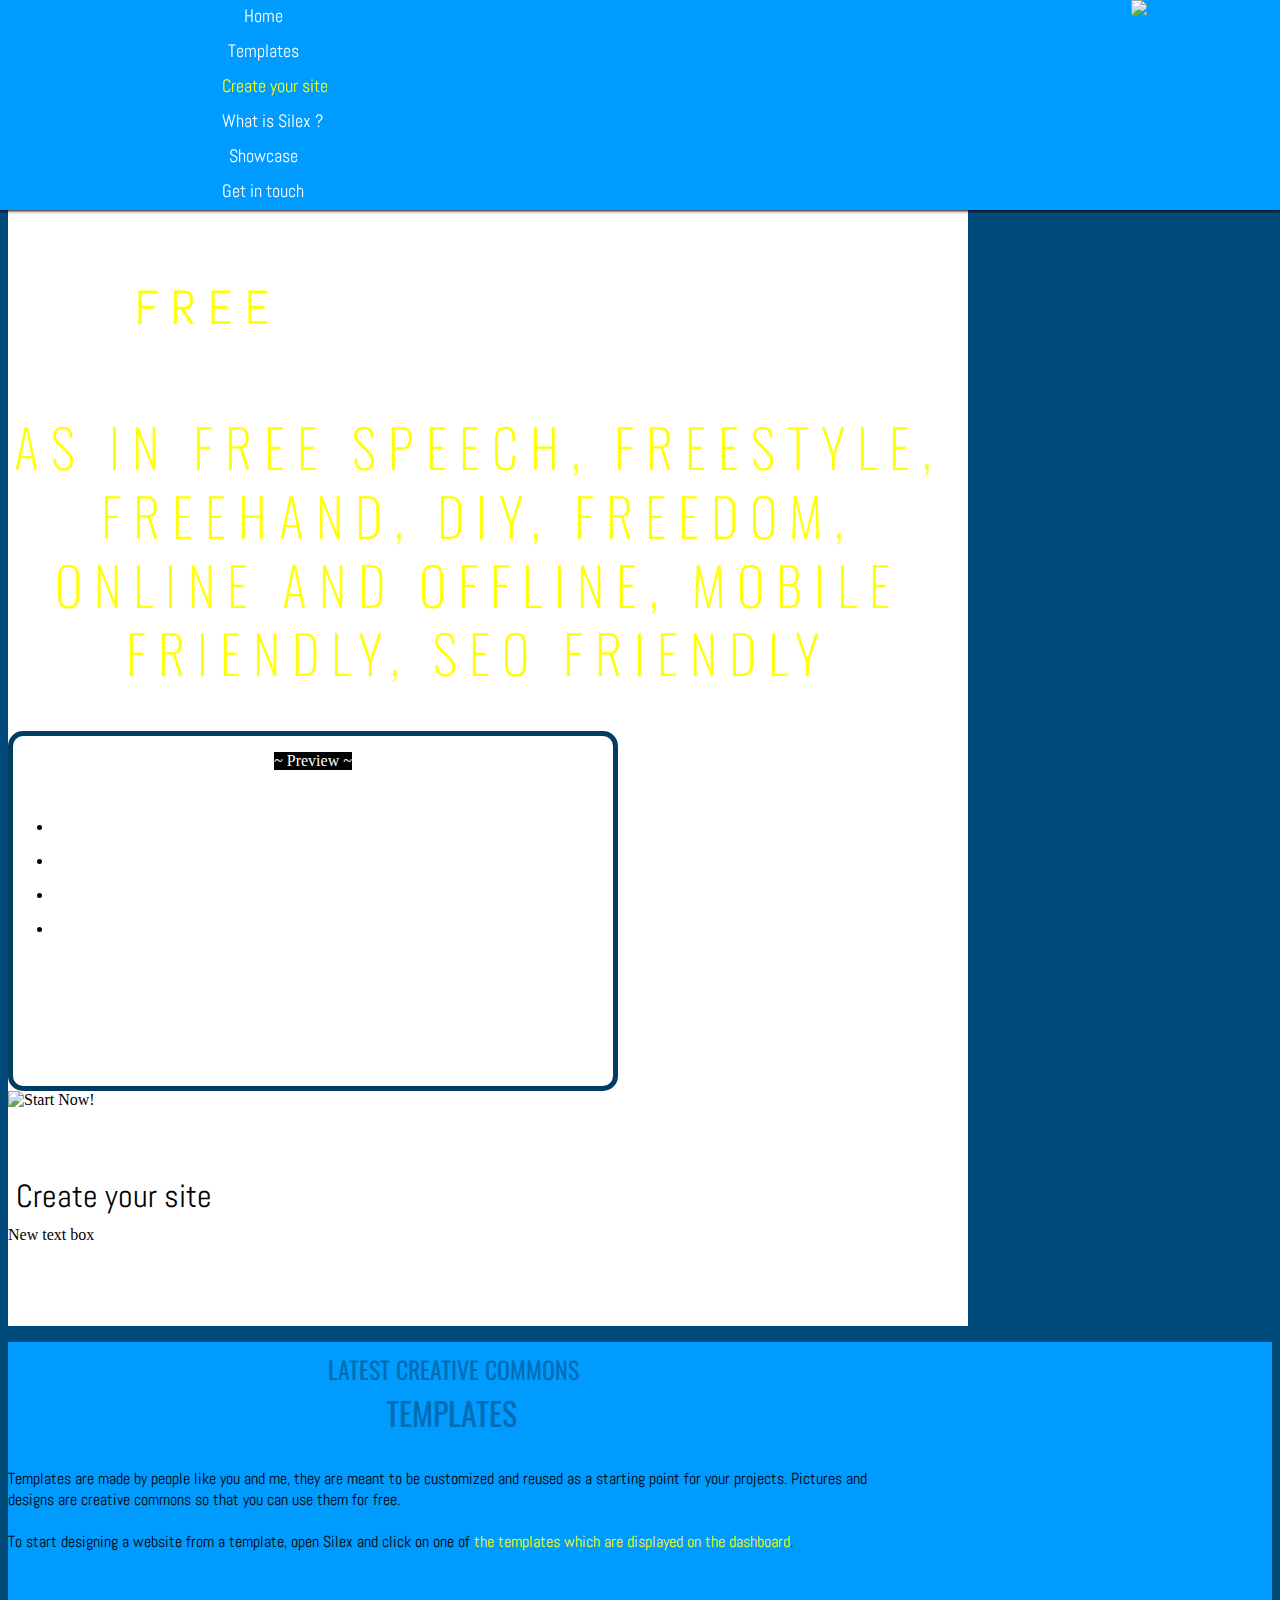
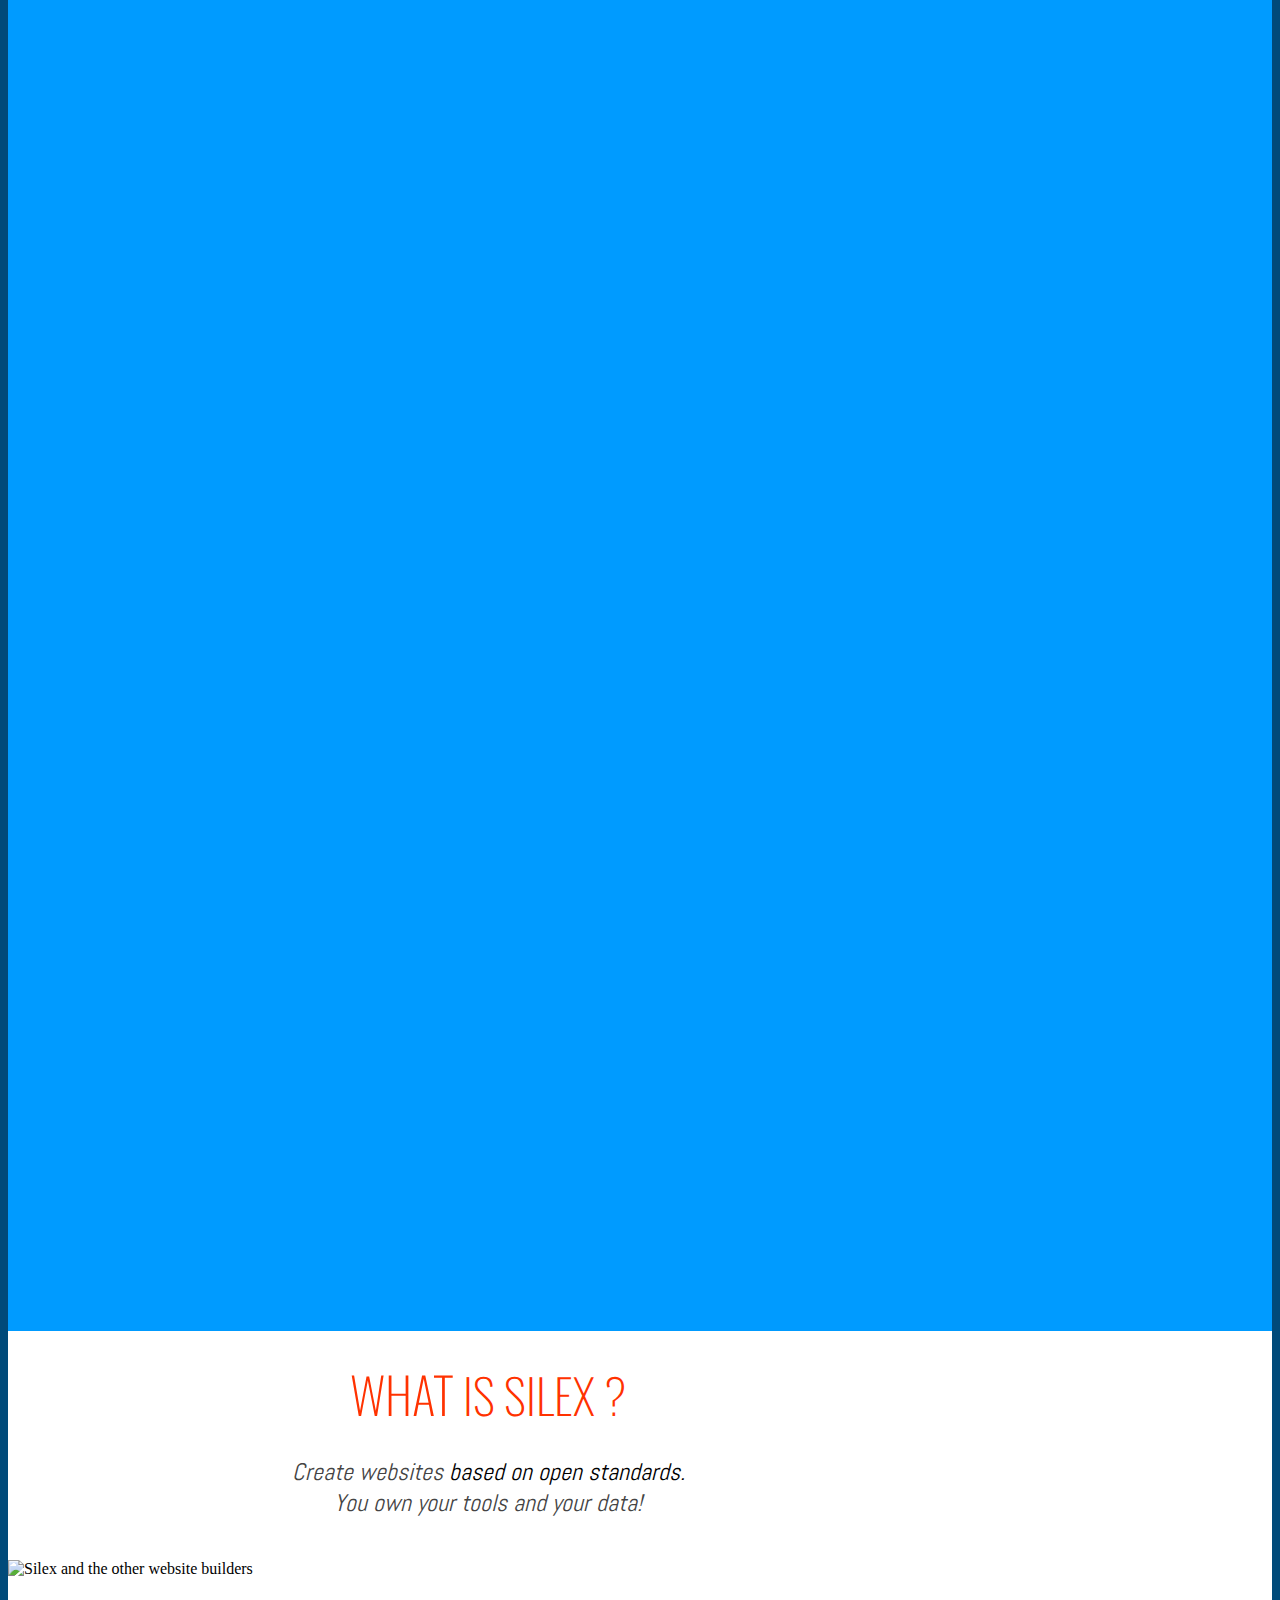
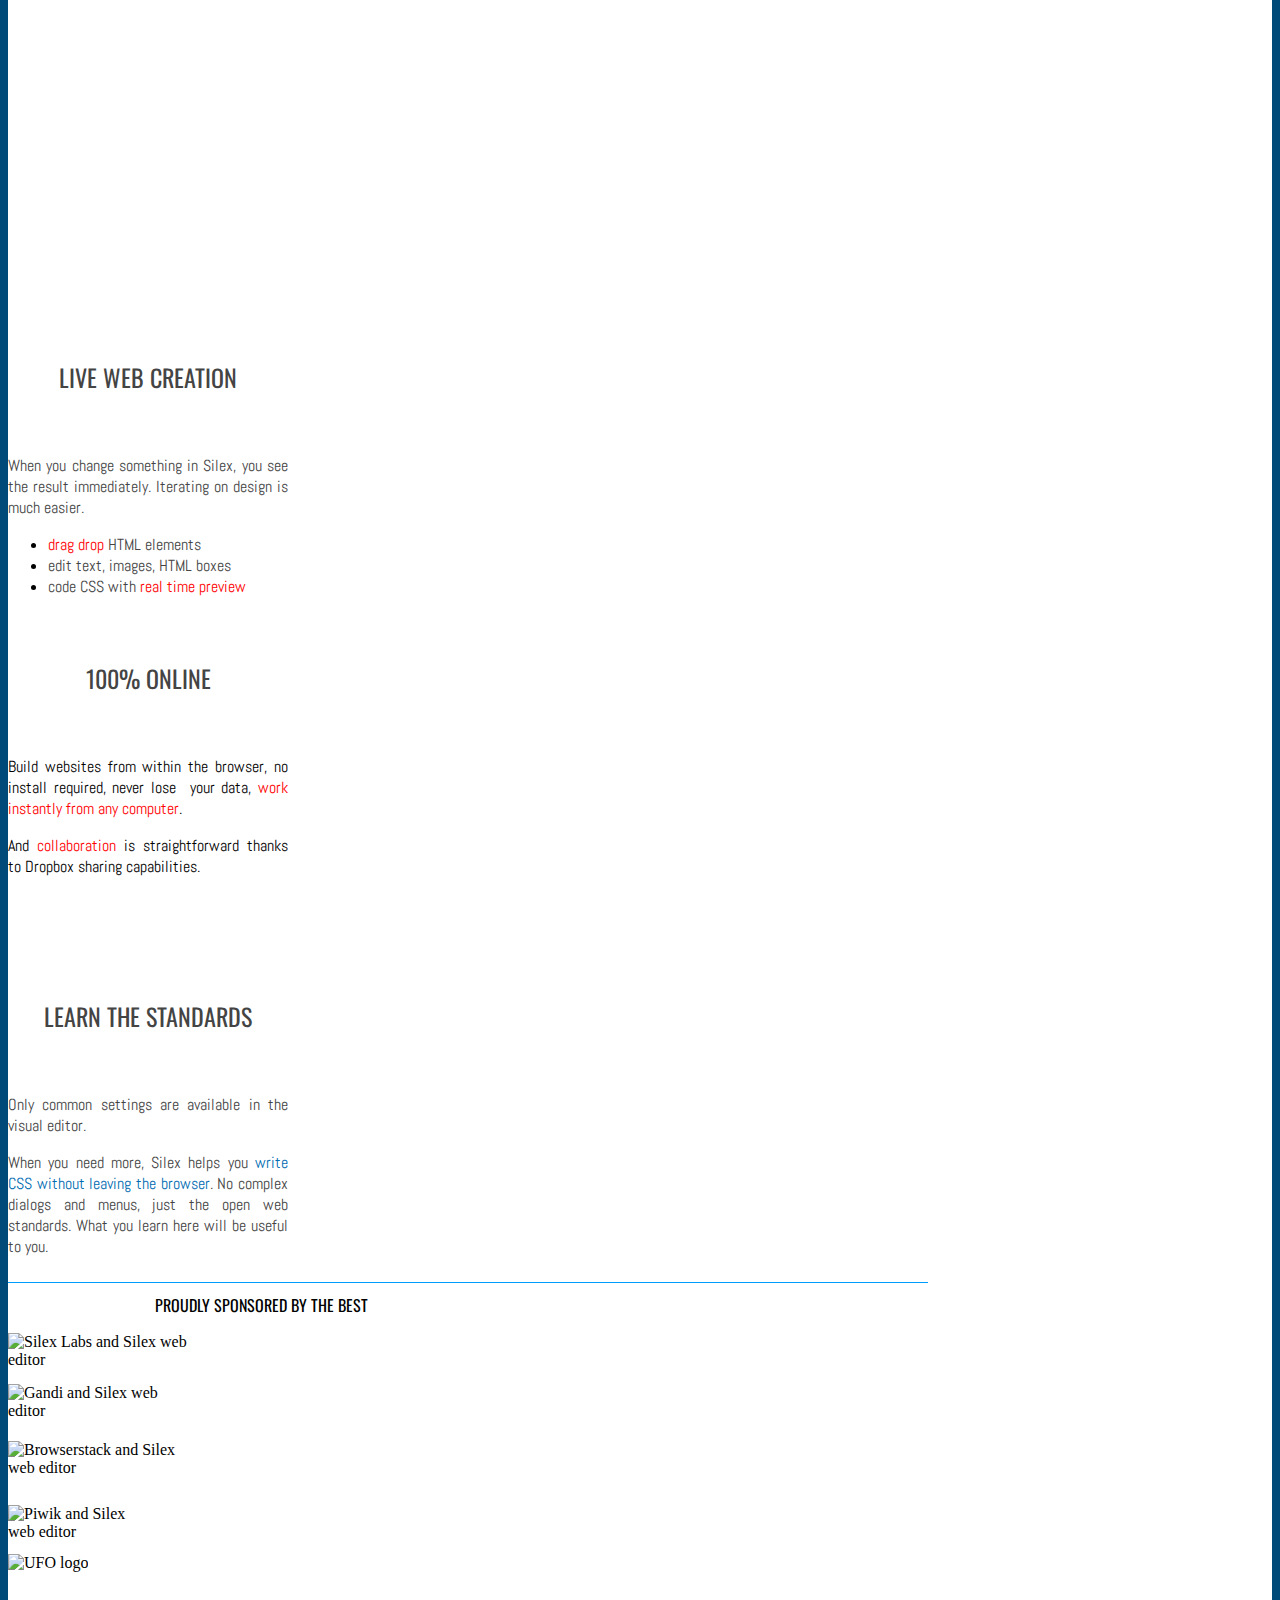
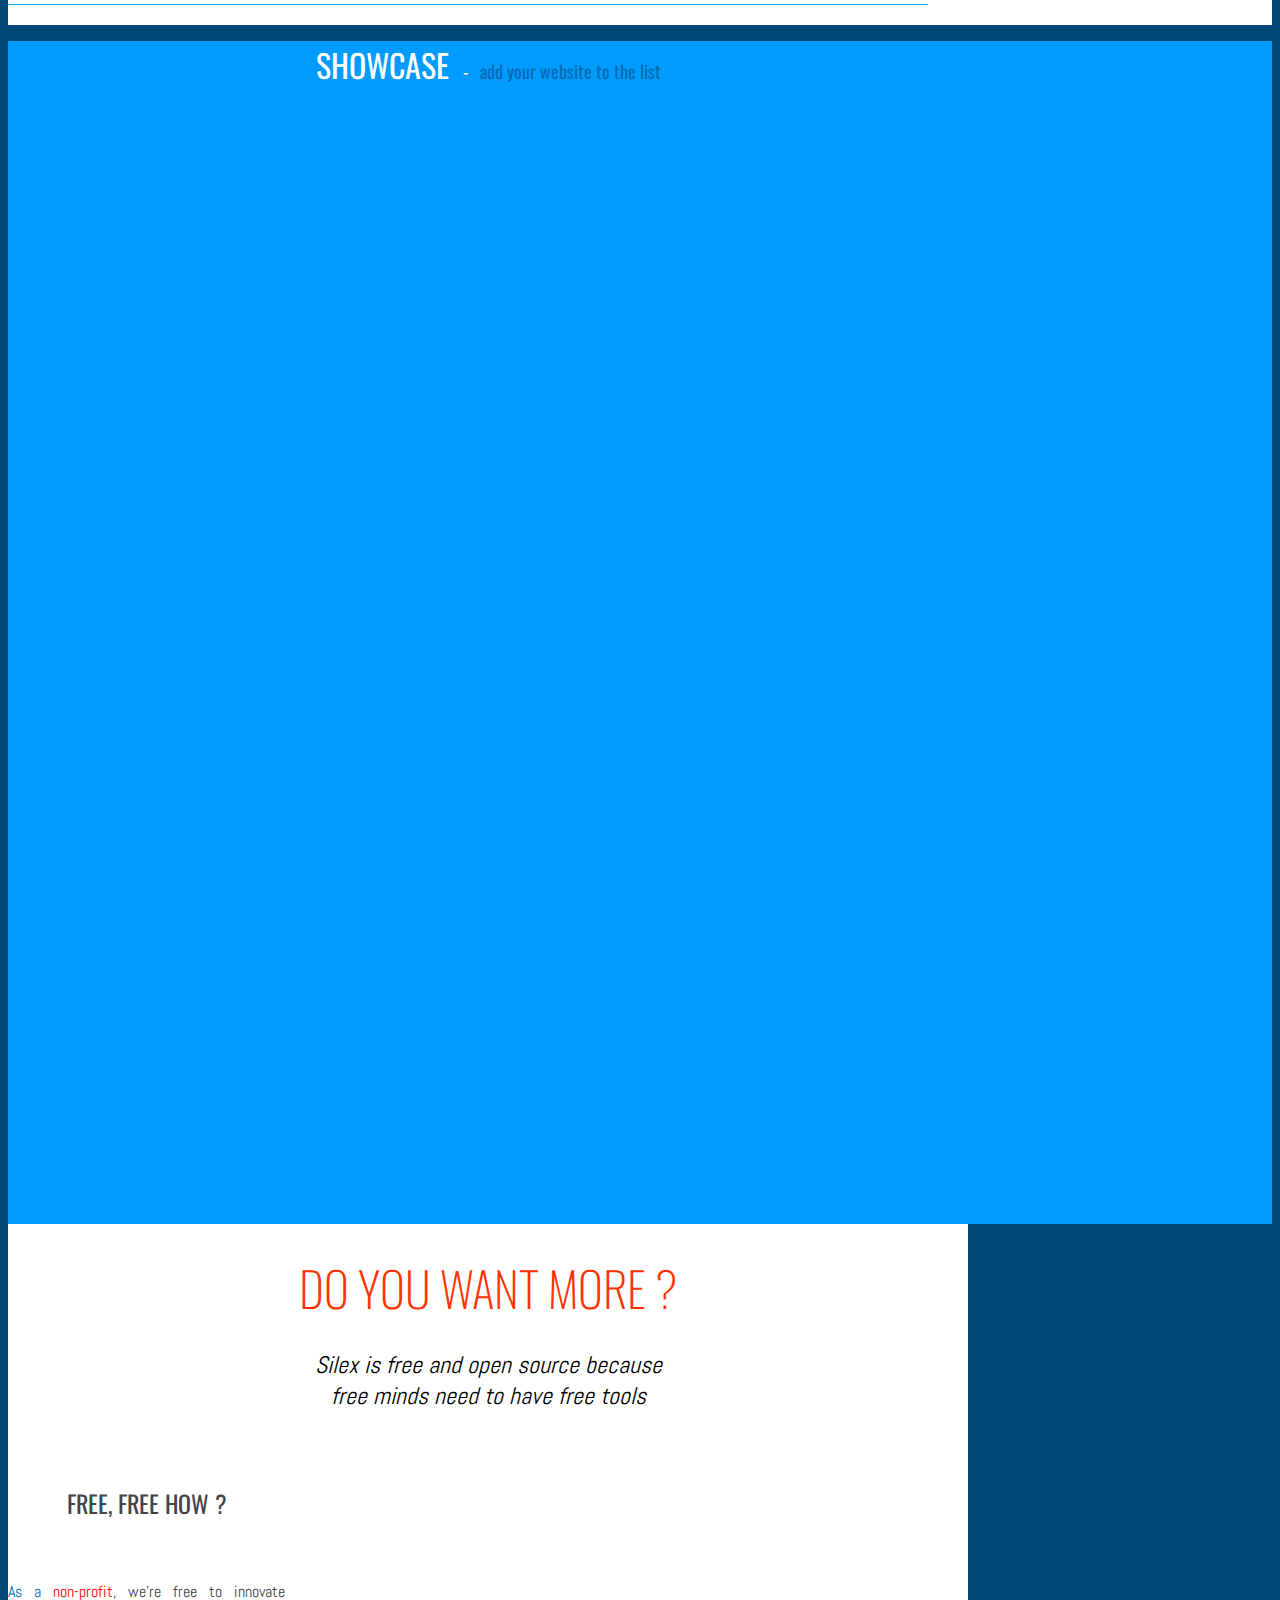
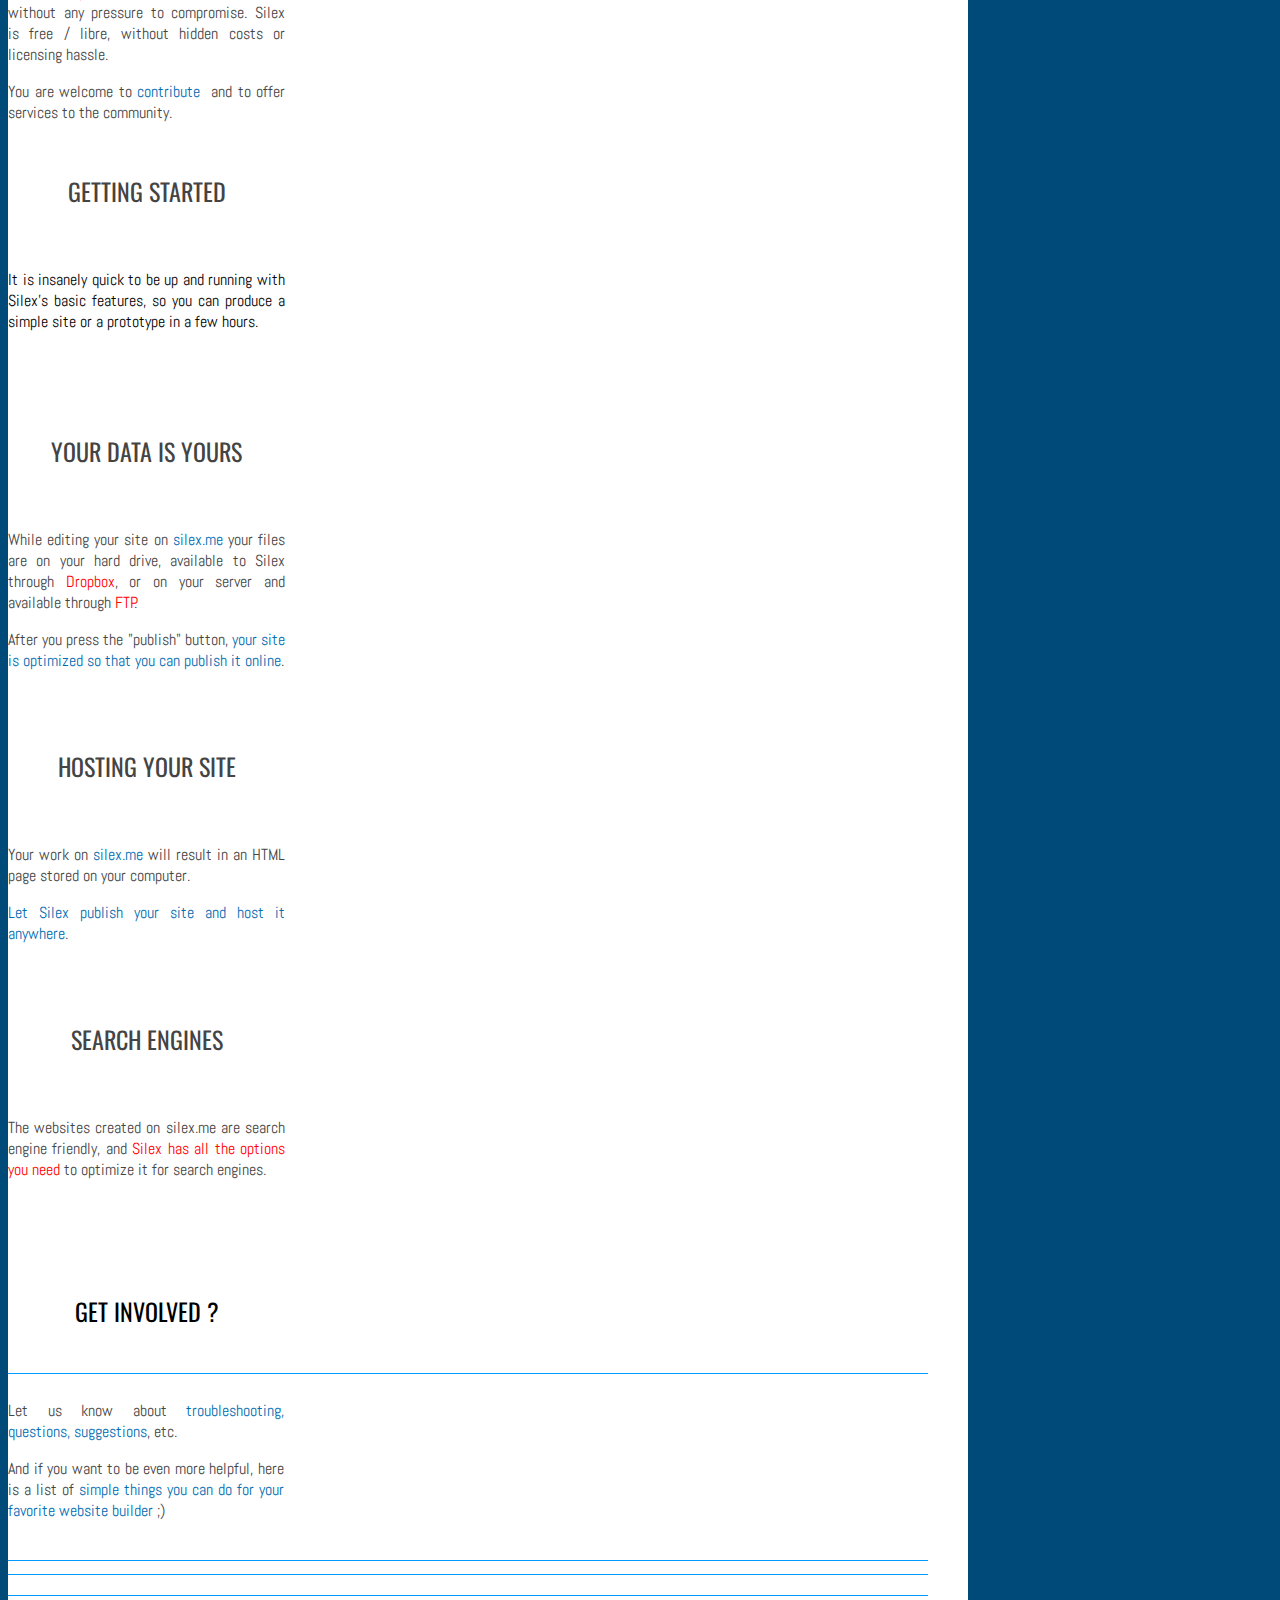
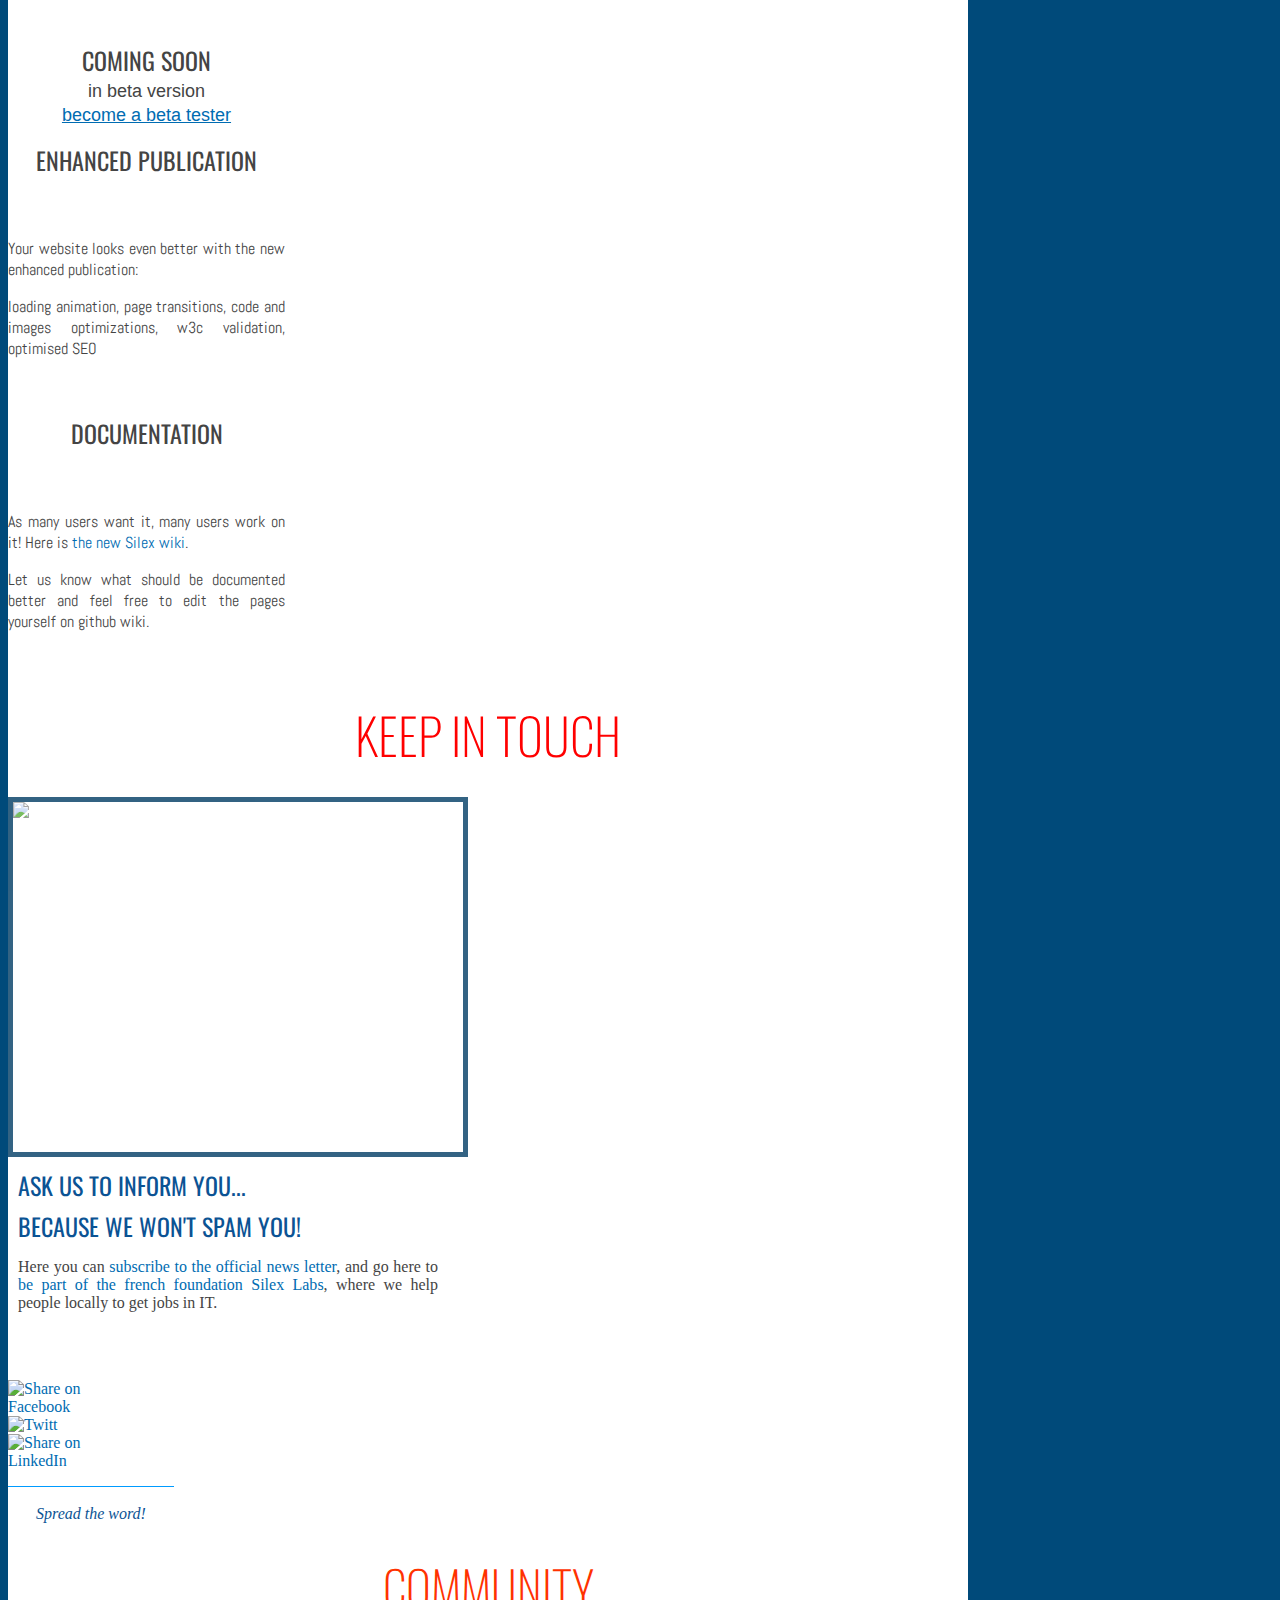
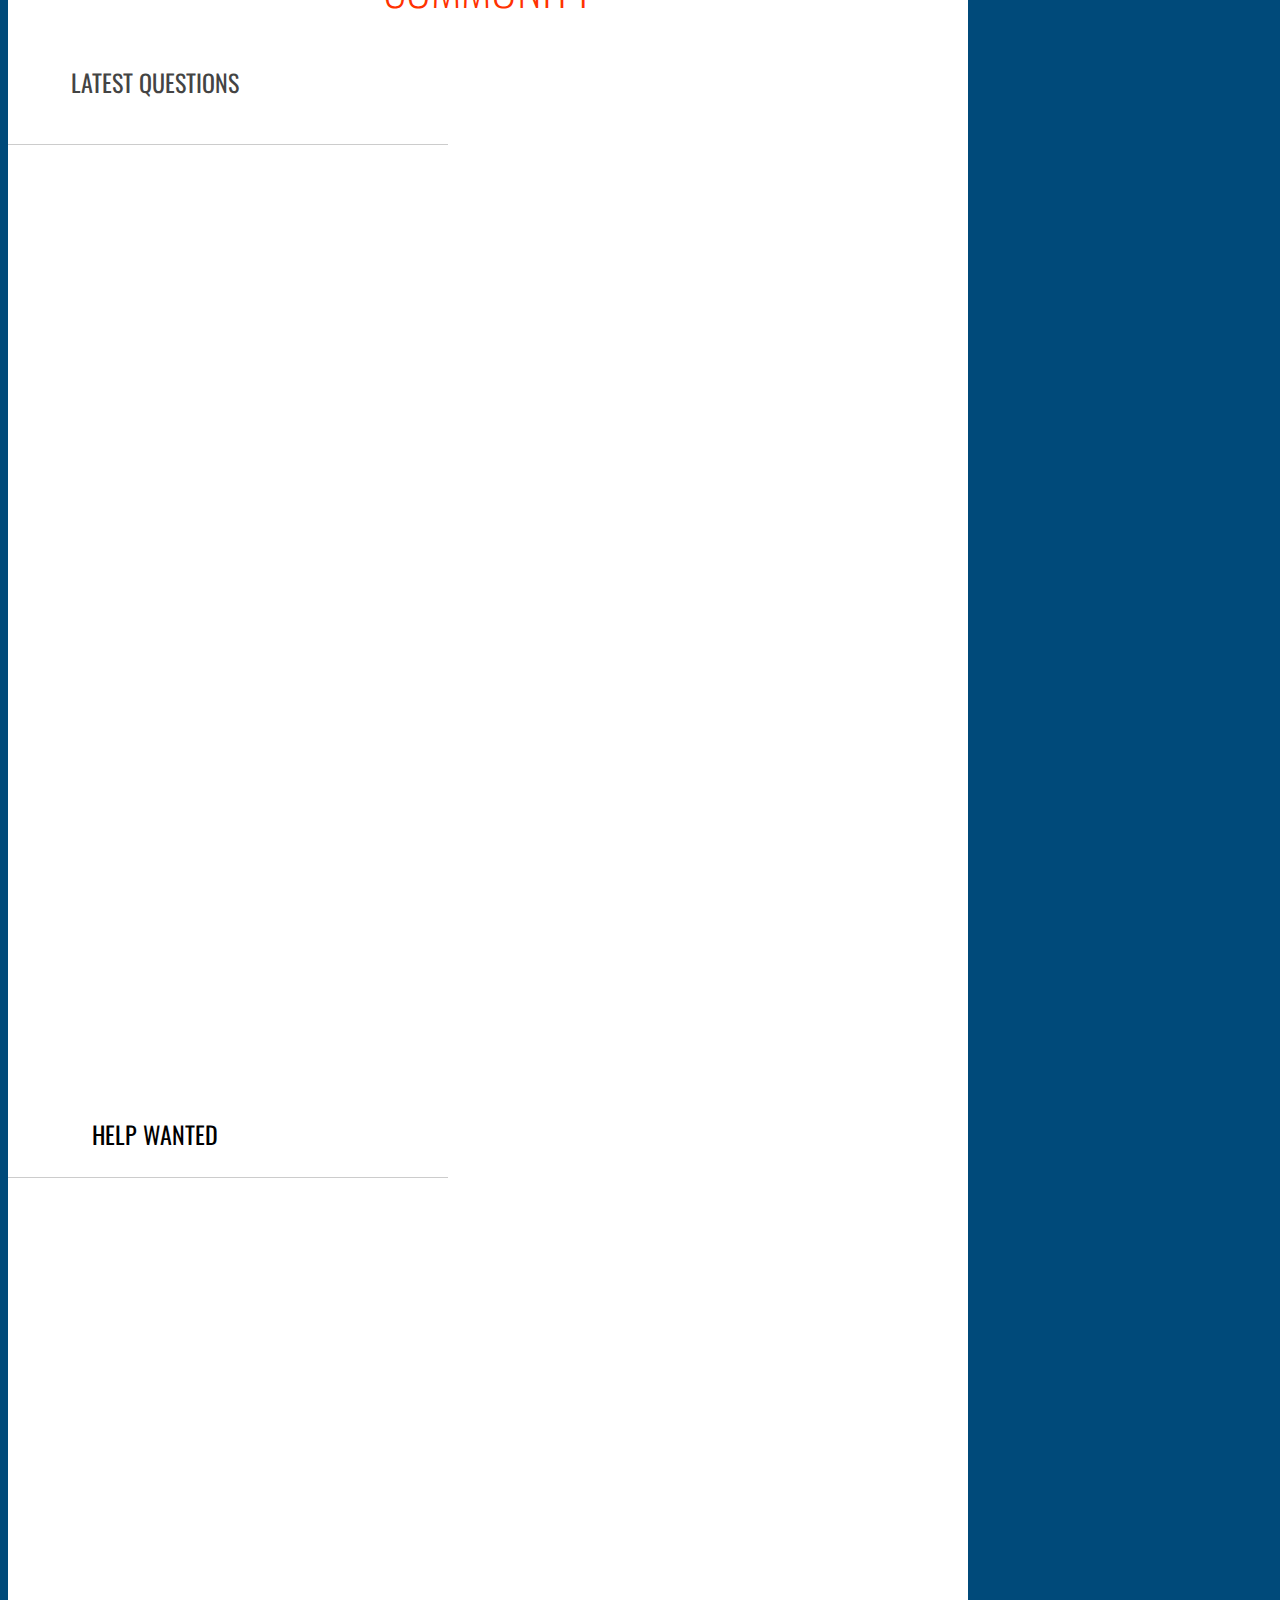
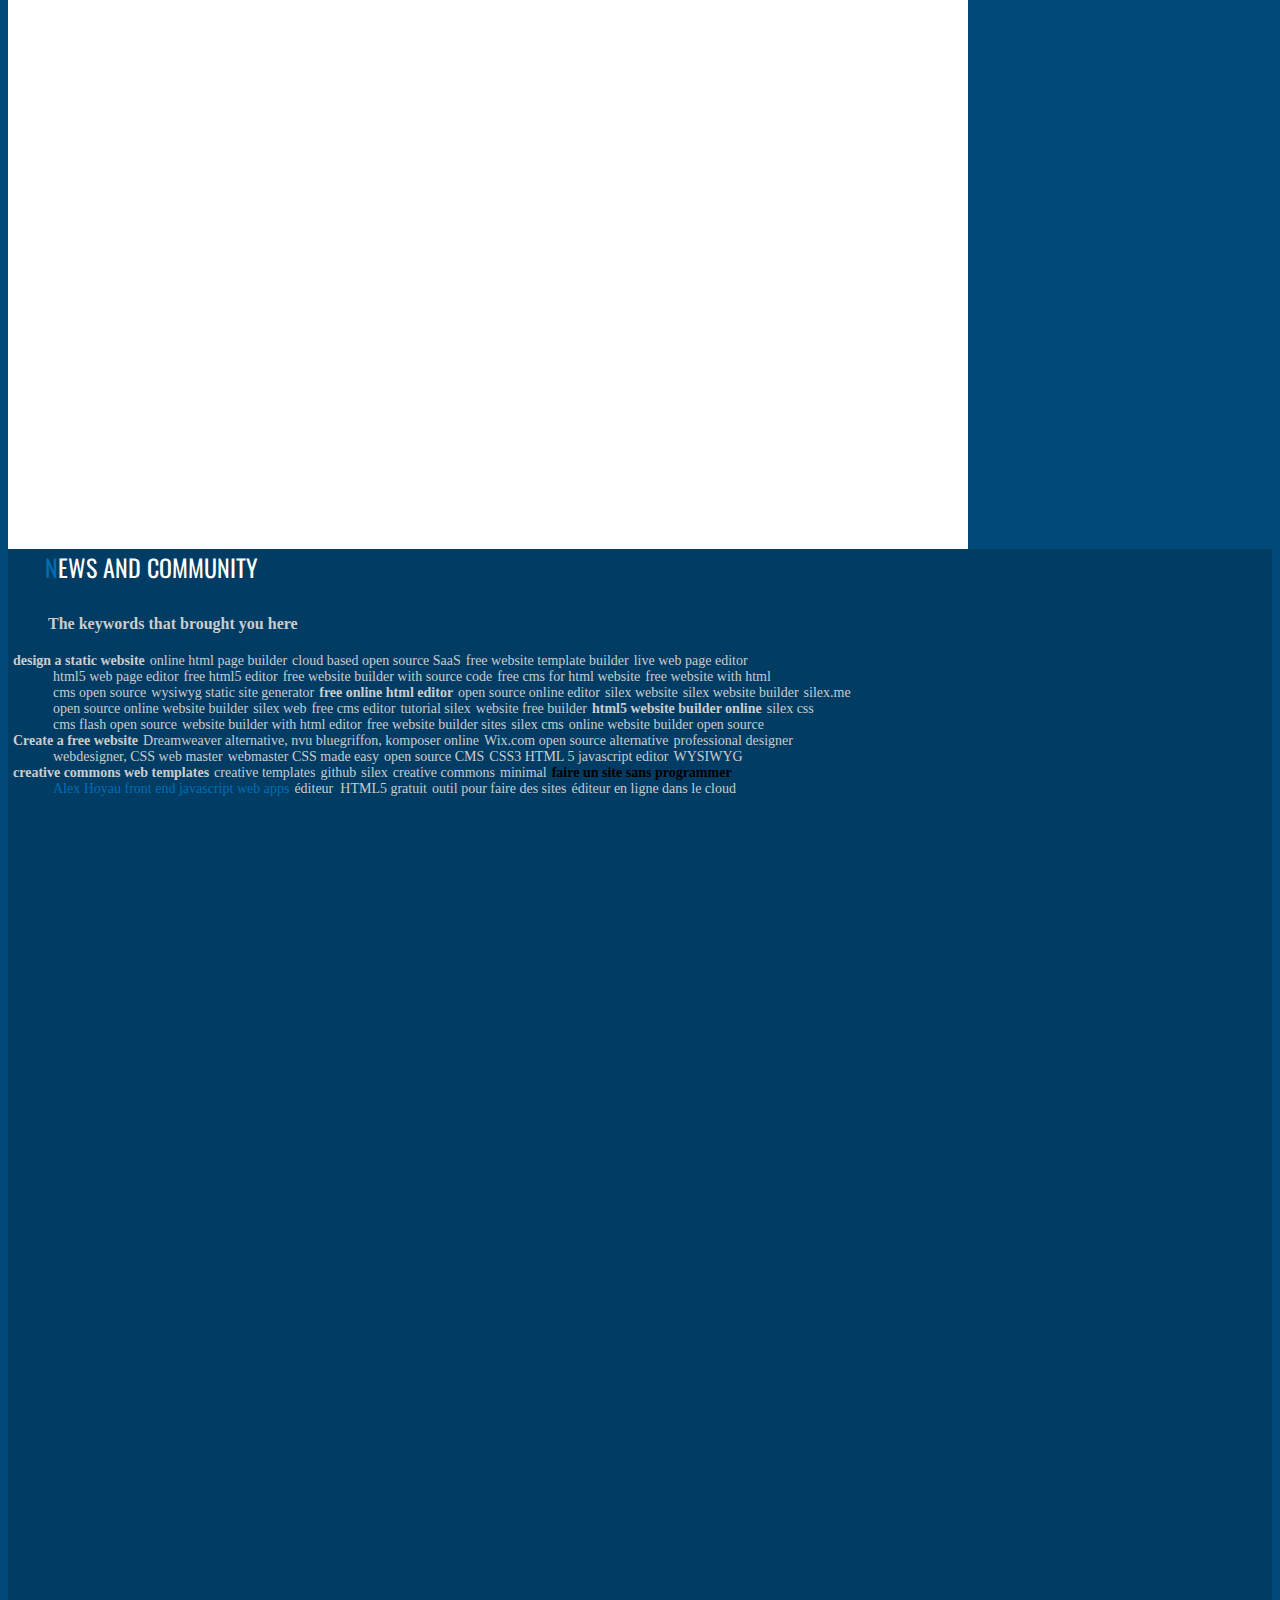
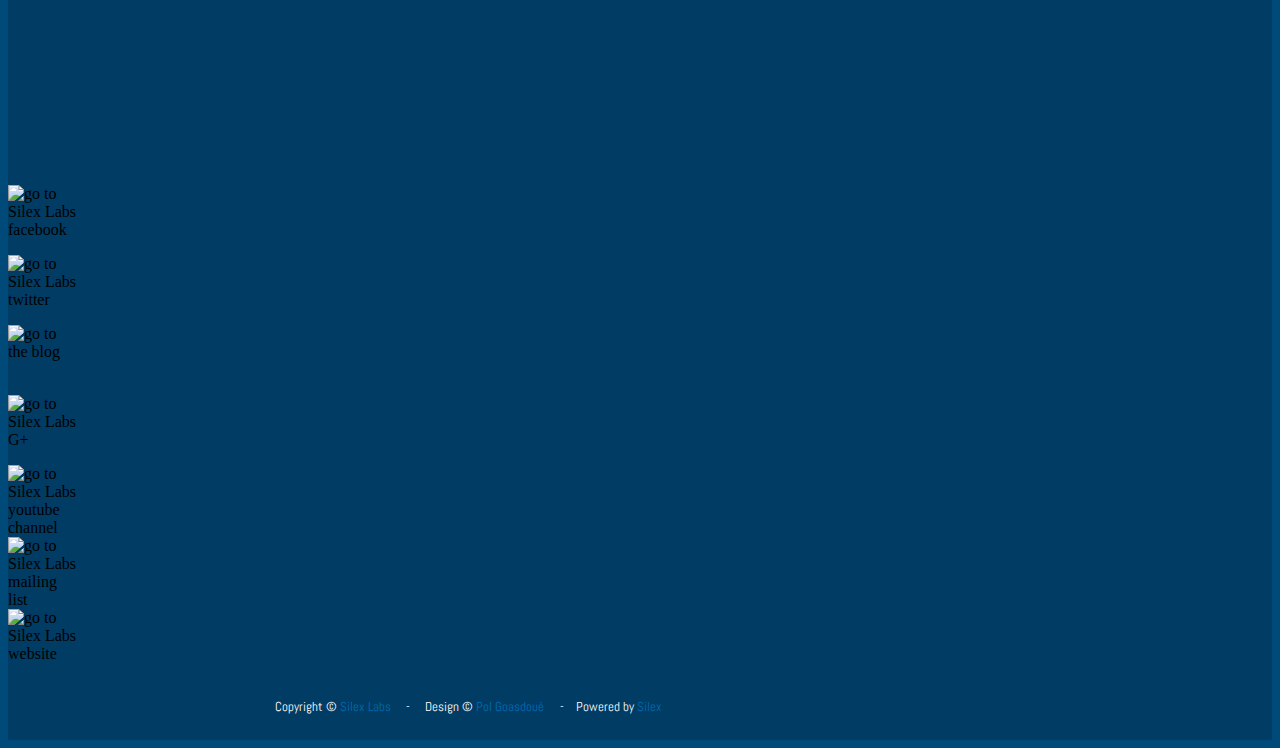
==== editable.html @ 5f2592e6 "Create editable.html" ====
<!DOCTYPE html>
<html>

<head>
    <title>Design free websites with Silex</title>
    <meta charset="UTF-8">
    <meta name="generator" content="Silex v2.2.7">
    <meta name="description" content="Silex is a Website Builder for Designers. Silex is free and open source because we believe that free minds need to have free tools, without hidden costs.">
    <link rel="canonical" href="https://www.silex.me">
    <link rel="publisher" href="https://plus.google.com/101109448111723733134/">
    <meta name="og:type" content="website">
    <meta name="og:title" content="Silex, live web creation">
    <meta name="og:url" content="//www.silex.me">
    <meta name="og:description" content="Silex is a Website Builder for Designers. Silex is free and open source because we believe that free minds need to have free tools, without hidden costs.">
    <meta name="og:site_name" content="Silex Website Builder for Designers">
    <meta name="og:image" content="//www.silex.me/assets/silex-screenshot.png">
    <meta name="twitter:card" content="summary">
    <meta name="twitter:site" content="silexlabs">
    <meta name="twitter:image:src" content="//www.silex.me/assets/silex.ad.png">
    <meta property="twitter:account_id" content="158399803">
    <meta http-equiv="content-type" content="text/html; charset=UTF-8">
    <script type="text/javascript" src="//localhost:6805/static/2.7/jquery.js" data-silex-static=""></script>
    <script type="text/javascript" src="//localhost:6805/static/2.7/jquery-ui.js" data-silex-static=""></script>
    <script type="text/javascript" src="//localhost:6805/static/2.7/pageable.js" data-silex-static=""></script>
    <script type="text/javascript" src="//localhost:6805/static/2.7/front-end.js" data-silex-static=""></script>
    <link href="//localhost:6805/static/2.7/front-end.css" rel="stylesheet" data-silex-static="">
    <link href="//localhost:6805/static/2.7/normalize.css" rel="stylesheet" data-silex-static="">
    <style type="text/css" class="silex-style">
        @import url('//fonts.googleapis.com/css?family=Abel');
        @import url('//fonts.googleapis.com/css?family=Oswald:400,300');
        .oswald.text-element,
        .oswald .text-element {
            font-family: 'Oswald', sans-serif;
        }
        
        .abel.text-element,
        .abel .text-element {
            font-family: 'Abel', sans-serif;
        }
        
        .links a,
        a {
            color: #006CB2;
            text-decoration: none;
        }
        
        .yellow-links a:hover,
        .yellow-links a {
            color: #ff0;
        }
        
        td,
        tr,
        th {
            border: 1px solid;
        }
        
        .text-element HEADER,
        .text-element H1,
        .text-element H2,
        .text-element H3,
        .text-element DIV,
        .text-element P,
        .text-element QUOTE {}
        
        .very-big {
            color: #FF3200;
        }
        
        .text-element HEADER {
            font-size: 45px;
        }
        
        .background {}
        
        .normal {
            text-align: justify;
        }
        
        .text-element.very-big * {
            font-size: 50px;
            line-height: 2.5;
            font-weight: 100;
        }
        
        .text-element.special-format .normal {
            font-size: 55px;
            color: white;
            font-family: 'Oswald', sans-serif;
            line-height: 57px;
        }
        
        .special-format2 .normal {
            text-transform: uppercase;
            font-size: 74px;
            line-height: 64px;
        }
        
        .special-format2.verybig * {
            font-size: 180px;
            line-height: 180px;
        }
        
        .special-format2 h2,
        .special-format2 h1,
        .special-format2 p {
            margin: 0px;
        }
        
        .special-format2 .heading2 {
            letter-spacing: 10px;
            line-height: 0;
        }
        
        .special-format2 .heading1 {
            font-size: 30px;
            word-spacing: 1px;
            text-align: left;
            line-height: 30px;
        }
        
        .special-format2 .title {
            font-size: 60px;
            line-height: 54px;
            word-spacing: 1px;
        }
        
        .text-shadow {
            text-shadow: -1px 2px #FF3200;
        }
        
        div.full-width {
            width: 100%;
        }
        
        .centered {
            margin: auto;
            position: relative;
        }
        
        .top {
            z-index: 100;
        }
        
        .back {
            z-index: -1;
        }
        
        .fixed-menu .text-element {
            padding: 0px;
            min-height: 35px;
            top: 0px;
            line-height: 1.8;
            font-size: 18px;
            color: #FFFFFF;
            text-align: center;
        }
        
        .silex-runtime .fixed-menu {
            position: fixed;
            z-index: 120;
        }
        /* prevent links with special style at runtime in the header */
        
        .silex-runtime .fixed-menu *:hover,
        .silex-runtime .fixed-menu *:focus {
            color: #FFFFFF;
            text-decoration: none;
            outline: none;
        }
        
        .active-menu {
            border-bottom: 3px solid #FFFFFF;
        }
        
        .silex-runtime .discret li,
        .silex-runtime .discret .heading2 {
            color: black!important;
            font-size: 14px!important;
            float: left!important;
            list-style-type: none;
            margin-left: 5px;
        }
        
        .discret H1 {
            color: black!important;
            font-size: 16px!important;
        }
        
        .github-issues {
            overflow-x: hidden;
            overflow-y: auto;
        }
        
        .noscroll-list.github-issues {
            overflow: hidden;
        }
        
        .github-issues ul {
            position: absolute;
        }
        
        .github-issues .silex-element-content {
            overflow: hidden;
        }
        
        .github-issues ul {
            margin: 0;
            padding: 0;
        }
        
        .github-issues li {
            list-style-type: none;
            margin: 0;
            padding: 3px;
            border-bottom: 1px solid #cccccc;
            font-size: 14px;
            line-height: 30px;
        }
        
        .github-issues li a {
            text-decoration: none;
            color: black;
        }
        
        .github-issues-image ul {
            text-align: center;
        }
        
        .github-issues-image li {
            display: inline;
        }
        
        .github-issues-image img {
            max-width: 45%;
            border-radius: 5px;
        }
        
        .github-issues-image.showcase-list img {
            max-width: 42%;
            border-radius: 5px;
        }
        
        .github-issues.github-issues-white * {
            color: white;
            text-align: center;
        }
        
        .github-issues.github-issues-white li {
            border-bottom-color: #999999;
        }
        
        .github-issues.github-issues-image li {
            border-bottom: none;
        }
        
        .share-buttons {
            list-style: none;
        }
        
        .share-buttons li {
            display: inline;
        }
        
        .share-buttons a {
            text-decoration: none;
        }
        
        .poll-bg {
            position: fixed;
            top: 0!important;
            left: 0!important;
            width: 100%!important;
            height: 100%!important;
            z-index: 100;
        }
        
        .page-poll-opened .background {
            -webkit-filter: blur(5px);
            -moz-filter: blur(5px);
            -o-filter: blur(5px);
            -ms-filter: blur(5px);
            filter: blur(5px);
        }
        
        .silex-runtime .poll-bg {
            background-color: transparent;
        }
        
        .poll-center {
            position: relative;
            left: -320px!important;
            margin-left: 640px;
            top: -250px!important;
            margin-top: 500px;
        }
        
        .editable-style.forkme {
            right: 0;
            top: 0;
            left: auto;
            z-index: 1000;
            position: fixed;
        }
        
        .limit-height {
            height: 500px;
        }
        
        .silex-pages {
            display: none;
        }
        
        body.enable-mobile {
            padding-top: 0;
        }
        
        .header h1 {
            letter-spacing: 12px;
            font-family: Abel, sans-serif;
        }
        
        .header h2 {
            font-size: 3.3em;
            font-family: 'Oswald', sans-serif;
            color: #ff0;
            font-weight: 200;
            text-transform: uppercase;
            text-align: center;
            letter-spacing: 12px;
            line-height: 1.3;
        }
        
        .header-slideshow {
            height: 320px;
            /* temp workaround */
        }
        
        .element2 {
            line-height: 18px;
            margin-left: 10px;
        }
    </style>
    <script type="text/javascript" class="silex-script">
        ////////////////////////////////////
                    // github issues
                    var widgetScriptUrl = 'js/widgets.js';
                    if(typeof(Worker) !== 'undefined'){
                      // web workers supported
                      // create the worker
                      var worker = new Worker(widgetScriptUrl);
                      // define silex_github_widget
                      window.silex_github_widget = function (containerSelector, labels, imageMode) {
                        $(containerSelector).append('<p class="loading">Loading...</p>');
                        worker.postMessage({
                          operation: 'silex_github_widget',
                          selector: containerSelector,
                          labels: labels,
                          imageMode: imageMode
                        });
                      };
                      // define silex_rss_widget
                      window.silex_rss_widget = function (containerSelector, feedUrl, count) {
                        $(containerSelector).append('<p class="loading">Loading...</p>');
                        worker.postMessage({
                          operation: 'silex_rss_widget',
                          selector: containerSelector,
                          url: feedUrl,
                          count: count
                        });
                      }
                      // result of the web worker calls
                      worker.onmessage = function (event) {
                        $(event.data.selector+' p.loading').remove();
                        $(event.data.selector).append(event.data.html);
                      };
                    }
                    else{
                      // no web workers, so load the script
                      if (typeof console !== "undefined") console.error('NO WEBWORKER');
                      document.write('<script src="'+widgetScriptUrl+'"></'+'script>')
                    }

$(function() {
$("#js-rotating").Morphext({
    // The [in] animation type. Refer to Animate.css for a list of available animations.
    animation: "fadeIn",
    // An array of phrases to rotate are created based on this separator. Change it if you wish to separate the phrases differently (e.g. So Simple | Very Doge | Much Wow | Such Cool).
    separator: ",",
    // The delay between the changing of each phrase in milliseconds.
    speed: 3000,
    complete: function () {
        // Called after the entrance animation is executed.
    }
});
});
/*
 * active menu widget for Silex
 * create an element which links to an anchor, e.g. an element with a link to #anchor1
 * add the css class "anchor-link" to this element
 * create an element which is the anchor, e.g. an element with the css class "anchor1"
 * when the user clicks on the link, the scroll slides until the element is visible
 * when the user slides and the element is visible, the link gets a css class "active-menu"
 */
$(function() {
    // Cache selectors
    var lastId,
        // All list items
        menuItems = $(".anchor-link"),
        // Anchors corresponding to menu items
        // find the name of the elements which are anchors
        scrollItems = menuItems.map(function(){
            // the names are in the href attribute of the anchor links
            var attr = $(this).attr("data-silex-href") || $(this).attr("href");
            // case of a link in text field or an external link after publish
            $(this).find("[href]").each(function() {
                attr = $(this).attr("href");
            });
            // case of an "external link" before publish
            $(this).find("[data-silex-href]").each(function() {
                attr = $(this).attr("href");
            });
            // the links to anchors are expected to start with #
            if(attr && attr.indexOf("#") === 0) {
                var name = attr.substring(1);
                var item = $("." + name);
                // check if there is a hash in the URL to scroll to the anchor at start
                if(window.location.hash.indexOf(name) === 1) {
                    var offsetTop = item.offset().top;
                    $('html, body').stop().animate({
                        scrollTop: offsetTop
                    }, 300);
                }
                // now find the element itself, which has the name as a css class
                if (item.length) { return {
                        "link": this,
                        "item": item.get(0)
                    };
                }
            }
        });
    // Bind click handler to menu items
    // so we can get a fancy scroll animation
    scrollItems.each(function() {
        var link = this.link;
        var item = this.item;
        $(link).click(function(e){
          var offsetTop = $(item).offset().top - 25;
          $('html, body').stop().animate({
              scrollTop: offsetTop
          }, 300);
          e.preventDefault();
        });
    })

    // Bind to scroll
    $(window).scroll(function(){
       // Get container scroll position
       var fromTop = $(this).scrollTop() + 50;
       // Get id of current scroll item
       var cur = scrollItems.map(function(){
         if ($(this.item).offset().top <= fromTop)
           return this;
       });
       // add the css class on the current menu item
       $(".active-menu").removeClass("active-menu");
       if(cur.length > 0) {
           cur = cur[cur.length-1];
           $(cur.link).addClass("active-menu");
       }
    });
});
    </script>

    <style class="silex-inline-styles" type="text/css">
        .body-initial {
            cursor: auto;
            left: 0px;
            top: 0px;
            background-color: rgb(0, 74, 122);
            border-top-left-radius: 10px;
            border-top-right-radius: 0px;
            border-bottom-right-radius: 10px;
            border-bottom-left-radius: 0px;
            border-top-color: rgb(0, 0, 0);
            border-right-color: rgb(0, 0, 0);
            border-bottom-color: rgb(0, 0, 0);
            border-left-color: rgb(0, 0, 0);
            border-color: #000000;
        }
        
        @media only screen and (max-width: 480px),
        only screen and (max-device-width: 480px) {
            .body-initial {
                background-color: rgba(255, 255, 255, 1);
            }
        }
        
        .silex-id-1518111566640-6 {
            min-width: 960px;
            top: 5px;
            left: 5px;
        }
        
        @media only screen and (max-width: 480px),
        only screen and (max-device-width: 480px) {
            .silex-id-1518111566640-6 {
                top: 0px;
                left: 0px;
            }
        }
        
        .silex-id-1518111566638-5 {
            width: 960px;
            background-color: rgba(255, 255, 255, 1);
            min-height: 645px;
            top: 15px;
            left: 326px;
        }
        
        @media only screen and (max-width: 480px),
        only screen and (max-device-width: 480px) {
            .silex-id-1518111566638-5 {
                background-color: transparent;
                min-height: 957px;
            }
        }
        
        .silex-id-1518111974791-7 {
            width: 121px;
            min-height: 68px;
            background-color: transparent;
            top: 352px;
            left: 114px;
        }
        
        @media only screen and (max-width: 480px),
        only screen and (max-device-width: 480px) {
            .silex-id-1518111974791-7 {
                top: 922px;
                left: 168px;
                width: 108px;
                min-height: 68px;
            }
        }
        
        .silex-id-1518171394936-32 {
            width: 239px;
            min-height: 134px;
            top: 92px;
            left: 46px;
        }
        
        .silex-id-1427579789590 {
            left: 0px;
            top: 0px;
            min-height: 35px;
            box-shadow: black 0px 1px 3px;
            background-color: rgba(0, 155, 255, 1);
            width: 960px;
        }
        
        .silex-id-1427579789488 {
            top: 0px;
            width: 926px;
            left: 16px;
            min-height: 38px;
            background-color: transparent;
        }
        
        .silex-id-1427579789386 {
            width: 140px;
            top: -10px;
            left: -15px;
            background-color: transparent;
            min-height: -10px;
            border-radius: 2px 2px 2px 2px;
        }
        
        .silex-id-1427579789284 {
            width: 140px;
            left: 127px;
            top: 0px;
            min-height: -9px;
            background-color: transparent;
            border-radius: 2px 2px 2px 2px;
        }
        
        .silex-id-1427579789182 {
            width: 163px;
            left: 748px;
            background-color: transparent;
            top: 15px;
            min-height: 5px;
        }
        
        .silex-id-1427579789081 {
            width: 159px;
            top: 0px;
            left: 278px;
            min-height: -9px;
            background-color: transparent;
            border-radius: 2px 2px 2px 2px;
        }
        
        .silex-id-1427579788979 {
            width: 140px;
            left: 445px;
            top: 0px;
            background-color: transparent;
            min-height: -10px;
            border-radius: 2px 2px 2px 2px;
        }
        
        .silex-id-1427579788878 {
            width: 140px;
            left: 596px;
            top: 0px;
            min-height: -9px;
            background-color: transparent;
            border-radius: 2px 2px 2px 2px;
        }
        
        .silex-id-1427579788776 {
            width: 960px;
            top: 394px;
            left: 0px;
            background-image: url('assets/nuages-01.png');
            background-color: transparent;
            background-size: cover;
            min-height: 252px;
        }
        
        @media only screen and (max-width: 480px),
        only screen and (max-device-width: 480px) {
            .silex-id-1427579788776 {
                background-image: url('assets/nuages-02.png');
                background-position: bottom center;
                min-height: 788px;
                top: 68px;
                left: 11px;
                width: 421px;
                background-size: contain;
                background-repeat: no-repeat;
                background-color: rgba(0, 74, 122, 1);
            }
        }
        
        .silex-id-1458611359360-0 {
            min-height: 212px;
            width: 960px;
            top: 0px;
            left: 0px;
            background-color: transparent;
        }
        
        @media only screen and (max-width: 480px),
        only screen and (max-device-width: 480px) {
            .silex-id-1458611359360-0 {
                top: 61px;
                left: 11px;
                width: 400px;
                min-height: 667px;
            }
        }
        
        .silex-id-1458607043374-1 {
            min-height: 91px;
            width: 940px;
            top: 87px;
            left: 10px;
            background-color: transparent;
        }
        
        @media only screen and (max-width: 480px),
        only screen and (max-device-width: 480px) {
            .silex-id-1458607043374-1 {
                top: 7px;
                left: 0px;
                width: 401px;
                min-height: 227px;
            }
        }
        
        .silex-id-1458608765361-0 {
            min-height: -1px;
            width: 940px;
            top: 123px;
            left: 10px;
            background-color: transparent;
        }
        
        @media only screen and (max-width: 480px),
        only screen and (max-device-width: 480px) {
            .silex-id-1458608765361-0 {
                top: 277px;
                left: 10px;
                width: 380px;
                min-height: 375px;
            }
        }
        
        .silex-id-1518111024934-4 {
            height: 331px;
            width: 600px;
            background-color: transparent;
            top: 71px;
            left: 326px;
            min-height: 350px;
            border-width: 5px 5px 5px 5px;
            border-style: solid;
            border-color: rgba(0, 60, 100, 1);
            border-radius: 15px 15px 15px 15px;
        }
        
        .silex-id-1427579782977 {
            width: 212px;
            top: 272px;
            left: 66px;
            min-height: 85px;
        }
        
        @media only screen and (max-width: 480px),
        only screen and (max-device-width: 480px) {
            .silex-id-1427579782977 {
                top: 60px;
                left: 27px;
                width: 213px;
                min-height: 85px;
            }
        }
        
        .silex-id-1427579783079 {
            width: 212px;
            top: 215px;
            left: 65px;
            background-color: transparent;
            min-height: 50px;
        }
        
        @media only screen and (max-width: 480px),
        only screen and (max-device-width: 480px) {
            .silex-id-1427579783079 {
                top: 95px;
                left: 9px;
                width: 470px;
                min-height: 50px;
            }
        }
        
        .silex-id-1521068313017-0 {
            width: 100px;
            min-height: 100px;
            top: 150px;
            left: 219px;
        }
        
        .silex-id-1454367000274-2 {
            width: 149px;
            top: 2px;
            left: 1467px;
            min-height: 149px;
        }
        
        .silex-id-1518122966043-15 {
            top: 685px;
            left: 5px;
        }
        
        .silex-id-1518122966039-14 {
            background-color: rgba(0, 155, 255, 1);
            min-height: 1589px;
        }
        
        .silex-id-1427579784504 {
            width: 891px;
            top: 10px;
            left: 40px;
            background-color: transparent;
            min-height: 126px;
        }
        
        .silex-id-1518123091288-18 {
            width: 890px;
            top: 150px;
            left: 40px;
            background-color: transparent;
            min-height: 123px;
        }
        
        @media only screen and (max-width: 480px),
        only screen and (max-device-width: 480px) {
            .silex-id-1518123091288-18 {
                top: 1197px;
                left: 10px;
                width: 449px;
                min-height: 93px;
            }
        }
        
        .silex-id-1427579784402 {
            width: 959px;
            top: 274px;
            left: 0px;
            background-color: transparent;
            min-height: 1295px;
        }
        
        .silex-id-1518124137652-22 {
            top: 5502px;
            left: 5px;
        }
        
        .silex-id-1518124137650-21 {
            background-color: rgba(255, 255, 255, 1);
            min-height: 1000px;
        }
        
        .silex-id-1427579782059 {
            top: 22px;
            background-color: transparent;
            width: 960px;
            left: 2px;
            border-top-color: rgb(0, 0, 0);
            border-bottom-color: rgb(0, 0, 0);
            min-height: 124px;
        }
        
        .silex-id-1427579781958 {
            width: 960px;
            top: 123px;
            left: 0px;
            background-color: transparent;
            box-sizing: content-box;
            min-height: 104px;
        }
        
        .silex-id-1458572218532-2 {
            min-height: 383px;
            width: 930px;
            top: 290px;
            left: 13px;
            background-color: transparent;
        }
        
        @media only screen and (max-width: 480px),
        only screen and (max-device-width: 480px) {
            .silex-id-1458572218532-2 {
                top: 228px;
                left: 11px;
                width: 402px;
                min-height: 209px;
            }
        }
        
        .silex-id-1427579782467 {
            width: 280px;
            top: 724px;
            left: 19px;
            background-color: transparent;
            border-top-color: rgb(0, 0, 0);
            border-right-color: rgb(0, 0, 0);
            border-bottom-color: rgb(0, 0, 0);
            border-left-color: rgb(0, 0, 0);
            min-height: 80px;
            border-color: #000000;
        }
        
        @media only screen and (max-width: 480px),
        only screen and (max-device-width: 480px) {
            .silex-id-1427579782467 {
                top: 238px;
                left: 10px;
                width: 450px;
                min-height: 80px;
            }
        }
        
        .silex-id-1427579782262 {
            width: 280px;
            top: 788px;
            left: 19px;
            background-color: transparent;
            border-top-color: rgb(0, 0, 0);
            border-right-color: rgb(0, 0, 0);
            border-bottom-color: rgb(0, 0, 0);
            border-left-color: rgb(0, 0, 0);
            min-height: 189px;
        }
        
        @media only screen and (max-width: 480px),
        only screen and (max-device-width: 480px) {
            .silex-id-1427579782262 {
                top: 668px;
                left: 0px;
                width: 422px;
                min-height: 153px;
            }
        }
        
        .silex-id-1427583890283 {
            width: 280px;
            top: 720px;
            left: 338px;
            background-color: transparent;
            min-height: 80px;
        }
        
        @media only screen and (max-width: 480px),
        only screen and (max-device-width: 480px) {
            .silex-id-1427583890283 {
                top: 651px;
                left: 10px;
                width: 450px;
                min-height: 80px;
            }
        }
        
        .silex-id-1427583925791 {
            width: 280px;
            top: 787px;
            left: 338px;
            background-color: transparent;
            border-top-color: rgb(0, 0, 0);
            border-bottom-color: rgb(0, 0, 0);
            min-height: 226px;
        }
        
        @media only screen and (max-width: 480px),
        only screen and (max-device-width: 480px) {
            .silex-id-1427583925791 {
                top: 659px;
                left: 5px;
                width: 449px;
                min-height: 168px;
            }
        }
        
        .silex-id-1427579781636 {
            width: 280px;
            top: 722px;
            left: 657px;
            background-color: transparent;
            min-height: 80px;
        }
        
        @media only screen and (max-width: 480px),
        only screen and (max-device-width: 480px) {
            .silex-id-1427579781636 {
                top: 571px;
                left: 10px;
                width: 450px;
                min-height: 80px;
            }
        }
        
        .silex-id-1427579782161 {
            width: 280px;
            top: 786px;
            left: 656px;
            background-color: transparent;
            min-height: 188px;
        }
        
        @media only screen and (max-width: 480px),
        only screen and (max-device-width: 480px) {
            .silex-id-1427579782161 {
                top: 1144px;
                left: 10px;
                width: 449px;
                min-height: 131px;
            }
        }
        
        .silex-id-1427584588756 {
            width: 920px;
            left: 20px;
            background-color: transparent;
            border-top-width: 1px;
            border-bottom-width: 0px;
            border-top-style: solid;
            border-bottom-style: solid;
            top: 235px;
            border-top-color: rgb(0, 155, 255);
            border-right-color: rgb(0, 155, 255);
            border-bottom-color: rgb(0, 155, 255);
            border-left-color: rgb(0, 155, 255);
            min-height: 10px;
        }
        
        .silex-id-1518124620627-26 {
            min-height: 100px;
        }
        
        .silex-id-1518124620626-25 {
            background-color: rgba(255, 255, 255, 1);
            min-height: 300px;
        }
        
        .silex-id-1456340720913-0 {
            width: 960px;
            top: 21px;
            left: 0px;
            background-color: transparent;
            min-height: 266px;
            border-color: #000000;
        }
        
        @media only screen and (max-width: 480px),
        only screen and (max-device-width: 480px) {
            .silex-id-1456340720913-0 {
                top: 5681px;
                left: 12px;
                width: 422px;
                min-height: 364px;
            }
        }
        
        .silex-id-1427579784810 {
            width: 507px;
            top: 44px;
            left: 224px;
            background-color: transparent;
            min-height: 40px;
            border-color: #000000;
        }
        
        .silex-id-1447868061692-7 {
            width: 182px;
            top: 99px;
            left: 388px;
            min-height: 51px;
        }
        
        @media only screen and (max-width: 480px),
        only screen and (max-device-width: 480px) {
            .silex-id-1447868061692-7 {
                top: 130px;
                left: 61px;
                width: 299px;
                min-height: 83px;
            }
        }
        
        .silex-id-1447867920942-4 {
            width: 176px;
            top: 165px;
            left: 244px;
            min-height: 57px;
        }
        
        .silex-id-1447867928480-5 {
            width: 188px;
            top: 165px;
            left: 499px;
            min-height: 64px;
        }
        
        .silex-id-1447868058113-6 {
            width: 124px;
            top: 168px;
            left: 41px;
            min-height: 49px;
        }
        
        .silex-id-1454959210068-1 {
            width: 157px;
            top: 173px;
            left: 757px;
            min-height: 50px;
        }
        
        .silex-id-1456673374542-16 {
            width: 920px;
            top: 6px;
            left: 18px;
            background-color: rgb(255, 255, 255);
            border-top-width: 1px;
            border-bottom-width: 0px;
            border-top-style: solid;
            border-bottom-style: solid;
            border-top-color: rgb(0, 155, 255);
            border-bottom-color: rgb(0, 155, 255);
            min-height: 20px;
            border-color: #009bff;
            border-width: 1px 0 0 0;
            border-style: solid;
        }
        
        .silex-id-1518124209273-24 {
            top: 3754px;
            left: 5px;
        }
        
        .silex-id-1518124209272-23 {
            background-color: rgba(0, 155, 255, 1);
            min-height: 1183px;
        }
        
        .silex-id-1427579789998 {
            width: 960px;
            top: 40px;
            left: 0px;
            background-color: transparent;
            box-sizing: content-box;
            min-height: 69px;
        }
        
        .silex-id-1427604618762 {
            width: 960px;
            top: 122px;
            left: 0px;
            background-color: transparent;
            min-height: 1020px;
        }
        
        @media only screen and (max-width: 480px),
        only screen and (max-device-width: 480px) {
            .silex-id-1427604618762 {
                top: 131px;
                left: 11px;
                width: 421px;
                min-height: 1035px;
            }
        }
        
        .silex-id-1518124068019-20 {
            top: 5502px;
            left: 5px;
            min-width: 960px;
        }
        
        .silex-id-1518124068017-19 {
            width: 960px;
            background-color: rgba(255, 255, 255, 1);
            min-height: 1061px;
            top: 15px;
            left: 324px;
        }
        
        .silex-id-1427587769948 {
            width: 960px;
            top: 24px;
            left: 0px;
            background-color: transparent;
            min-height: 1017px;
            border-color: #000000;
        }
        
        @media only screen and (max-width: 480px),
        only screen and (max-device-width: 480px) {
            .silex-id-1427587769948 {
                top: 3610px;
                left: 12px;
                width: 422px;
                min-height: 1810px;
            }
        }
        
        .silex-id-1427579783894 {
            top: 54px;
            background-color: transparent;
            width: 960px;
            left: 2px;
            border-top-color: rgb(0, 0, 0);
            border-bottom-color: rgb(0, 0, 0);
            min-height: 124px;
            border-color: #000000;
        }
        
        @media only screen and (max-width: 480px),
        only screen and (max-device-width: 480px) {
            .silex-id-1427579783894 {
                top: 15px;
                left: 0px;
                width: 422px;
                min-height: 248px;
            }
        }
        
        .silex-id-1427579783793 {
            width: 960px;
            top: 169px;
            left: 0px;
            background-color: transparent;
            min-height: 120px;
        }
        
        .silex-id-1427579791726 {
            width: 277px;
            top: 321px;
            left: 20px;
            background-color: transparent;
            min-height: 80px;
        }
        
        @media only screen and (max-width: 480px),
        only screen and (max-device-width: 480px) {
            .silex-id-1427579791726 {
                border-color: #000000;
                top: 366px;
                left: 10px;
                width: 449px;
                min-height: 50px;
            }
        }
        
        .silex-id-1427579791421 {
            width: 277px;
            top: 373px;
            left: 20px;
            background-color: transparent;
            min-height: 176px;
        }
        
        @media only screen and (max-width: 480px),
        only screen and (max-device-width: 480px) {
            .silex-id-1427579791421 {
                top: 425px;
                left: 9px;
                width: 404px;
                min-height: 152px;
            }
        }
        
        .silex-id-1427579791624 {
            width: 277px;
            top: 321px;
            left: 340px;
            background-color: transparent;
            min-height: 80px;
        }
        
        @media only screen and (max-width: 480px),
        only screen and (max-device-width: 480px) {
            .silex-id-1427579791624 {
                top: 434px;
                left: 10px;
                width: 449px;
                min-height: 50px;
            }
        }
        
        .silex-id-1427579783385 {
            width: 277px;
            top: 371px;
            left: 340px;
            background-color: transparent;
            min-height: 148px;
        }
        
        @media only screen and (max-width: 480px),
        only screen and (max-device-width: 480px) {
            .silex-id-1427579783385 {
                top: 1308px;
                left: 10px;
                width: 449px;
                min-height: 56px;
            }
        }
        
        .silex-id-1427579783283 {
            width: 277px;
            top: 319px;
            left: 658px;
            background-color: transparent;
            min-height: 80px;
        }
        
        @media only screen and (max-width: 480px),
        only screen and (max-device-width: 480px) {
            .silex-id-1427579783283 {
                top: 1382px;
                left: 10px;
                width: 449px;
                min-height: 50px;
            }
        }
        
        .silex-id-1427579787864 {
            width: 277px;
            top: 370px;
            left: 657px;
            background-color: transparent;
            min-height: 203px;
        }
        
        @media only screen and (max-width: 480px),
        only screen and (max-device-width: 480px) {
            .silex-id-1427579787864 {
                top: 933px;
                left: 10px;
                width: 449px;
                min-height: 135px;
            }
        }
        
        .silex-id-1427579791522 {
            width: 277px;
            top: 569px;
            left: 20px;
            background-color: transparent;
            min-height: 80px;
        }
        
        @media only screen and (max-width: 480px),
        only screen and (max-device-width: 480px) {
            .silex-id-1427579791522 {
                top: 502px;
                left: 10px;
                width: 449px;
                min-height: 50px;
            }
        }
        
        .silex-id-1427579787762 {
            width: 277px;
            top: 613px;
            left: 20px;
            background-color: transparent;
            min-height: 161px;
        }
        
        @media only screen and (max-width: 480px),
        only screen and (max-device-width: 480px) {
            .silex-id-1427579787762 {
                top: 1086px;
                left: 10px;
                width: 449px;
                min-height: 93px;
            }
        }
        
        .silex-id-1427579791319 {
            width: 277px;
            top: 569px;
            left: 340px;
            background-color: transparent;
            min-height: 80px;
        }
        
        @media only screen and (max-width: 480px),
        only screen and (max-device-width: 480px) {
            .silex-id-1427579791319 {
                top: 723px;
                left: 10px;
                width: 449px;
                min-height: 50px;
            }
        }
        
        .silex-id-1427579791217 {
            width: 277px;
            top: 615px;
            left: 340px;
            background-color: transparent;
            min-height: 160px;
        }
        
        @media only screen and (max-width: 480px),
        only screen and (max-device-width: 480px) {
            .silex-id-1427579791217 {
                top: 791px;
                left: 10px;
                width: 449px;
                min-height: 56px;
            }
        }
        
        .silex-id-1427579791116 {
            width: 277px;
            top: 569px;
            left: 657px;
            background-color: transparent;
            min-height: 80px;
        }
        
        @media only screen and (max-width: 480px),
        only screen and (max-device-width: 480px) {
            .silex-id-1427579791116 {
                top: 865px;
                left: 10px;
                width: 449px;
                min-height: 50px;
            }
        }
        
        .silex-id-1427579790505 {
            width: 920px;
            top: 550px;
            left: 24px;
            background-color: rgb(255, 255, 255);
            border-top-width: 1px;
            border-bottom-width: 0px;
            border-top-style: solid;
            border-bottom-style: solid;
            border-top-color: rgb(0, 155, 255);
            border-bottom-color: rgb(0, 155, 255);
            min-height: 10px;
            border-color: #009bff;
        }
        
        @media only screen and (max-width: 480px),
        only screen and (max-device-width: 480px) {
            .silex-id-1427579790505 {
                border-color: #009bff;
            }
        }
        
        .silex-id-1427579787660 {
            width: 276px;
            top: 615px;
            left: 658px;
            background-color: transparent;
            min-height: 160px;
        }
        
        @media only screen and (max-width: 480px),
        only screen and (max-device-width: 480px) {
            .silex-id-1427579787660 {
                top: 1197px;
                left: 10px;
                width: 449px;
                min-height: 93px;
            }
        }
        
        .silex-id-1427579783690 {
            width: 920px;
            left: 20px;
            background-color: transparent;
            border-top-width: 1px;
            border-bottom-width: 0px;
            border-top-style: solid;
            border-bottom-style: solid;
            top: 302px;
            border-top-color: rgb(0, 155, 255);
            border-right-color: rgb(0, 155, 255);
            border-bottom-color: rgb(0, 155, 255);
            border-left-color: rgb(0, 155, 255);
            min-height: 13px;
        }
        
        .silex-id-1427579786542 {
            width: 920px;
            left: 20px;
            background-color: transparent;
            border-top-width: 1px;
            border-bottom-width: 0px;
            border-top-style: solid;
            border-bottom-style: solid;
            top: 14px;
            border-top-color: rgb(0, 155, 255);
            border-right-color: rgb(0, 155, 255);
            border-bottom-color: rgb(0, 155, 255);
            border-left-color: rgb(0, 155, 255);
            min-height: 20px;
            border-color: #009bff;
        }
        
        .silex-id-1518607196602-0 {
            width: 920px;
            top: 791px;
            left: 24px;
            background-color: rgb(255, 255, 255);
            border-top-width: 1px;
            border-bottom-width: 0px;
            border-top-style: solid;
            border-bottom-style: solid;
            border-top-color: rgb(0, 155, 255);
            border-bottom-color: rgb(0, 155, 255);
            min-height: 30px;
            border-color: #009bff;
        }
        
        @media only screen and (max-width: 480px),
        only screen and (max-device-width: 480px) {
            .silex-id-1518607196602-0 {
                border-color: #009bff;
            }
        }
        
        .silex-id-1518607234867-5 {
            width: 277px;
            top: 861px;
            left: 27px;
            background-color: transparent;
            min-height: 80px;
        }
        
        @media only screen and (max-width: 480px),
        only screen and (max-device-width: 480px) {
            .silex-id-1518607234867-5 {
                top: 502px;
                left: 10px;
                width: 449px;
                min-height: 50px;
            }
        }
        
        .silex-id-1518607227659-1 {
            width: 277px;
            top: 815px;
            left: 340px;
            background-color: transparent;
            min-height: 80px;
        }
        
        @media only screen and (max-width: 480px),
        only screen and (max-device-width: 480px) {
            .silex-id-1518607227659-1 {
                top: 502px;
                left: 10px;
                width: 449px;
                min-height: 50px;
            }
        }
        
        .silex-id-1518607227681-2 {
            width: 277px;
            top: 860px;
            left: 340px;
            background-color: transparent;
            min-height: 161px;
        }
        
        @media only screen and (max-width: 480px),
        only screen and (max-device-width: 480px) {
            .silex-id-1518607227681-2 {
                top: 1086px;
                left: 10px;
                width: 449px;
                min-height: 93px;
            }
        }
        
        .silex-id-1518607231057-3 {
            width: 277px;
            top: 815px;
            left: 658px;
            background-color: transparent;
            min-height: 80px;
        }
        
        @media only screen and (max-width: 480px),
        only screen and (max-device-width: 480px) {
            .silex-id-1518607231057-3 {
                top: 502px;
                left: 10px;
                width: 449px;
                min-height: 50px;
            }
        }
        
        .silex-id-1518607231106-4 {
            width: 277px;
            top: 860px;
            left: 658px;
            background-color: transparent;
            min-height: 161px;
        }
        
        @media only screen and (max-width: 480px),
        only screen and (max-device-width: 480px) {
            .silex-id-1518607231106-4 {
                top: 1086px;
                left: 10px;
                width: 449px;
                min-height: 93px;
            }
        }
        
        .silex-id-1518113488475-9 {
            min-width: 960px;
            top: 584px;
            left: 5px;
        }
        
        .silex-id-1518113488474-8 {
            width: 960px;
            background-color: rgba(255, 255, 255, 1);
            min-height: 541px;
            top: 15px;
            left: 326px;
        }
        
        .silex-id-1458575539616-3 {
            min-height: 525px;
            width: 960px;
            top: 0px;
            left: 0px;
            background-color: transparent;
        }
        
        @media only screen and (max-width: 480px),
        only screen and (max-device-width: 480px) {
            .silex-id-1458575539616-3 {
                top: 15px;
                left: 21px;
                width: 422px;
                min-height: 838px;
            }
        }
        
        .silex-id-1456341206871-2 {
            top: 6px;
            background-color: transparent;
            width: 960px;
            left: 0px;
            border-top-color: rgb(0, 0, 0);
            border-bottom-color: rgb(0, 0, 0);
            min-height: 125px;
        }
        
        .silex-id-1456341444370-3 {
            width: 450px;
            top: 157px;
            left: 477px;
            border-top-width: 5px;
            border-right-width: 5px;
            border-bottom-width: 5px;
            border-left-width: 5px;
            border-top-style: solid;
            border-right-style: solid;
            border-bottom-style: solid;
            border-left-style: solid;
            opacity: 0.8;
            border-top-color: rgb(0, 0, 0);
            border-right-color: rgb(0, 0, 0);
            border-bottom-color: rgb(0, 0, 0);
            border-left-color: rgb(0, 0, 0);
            min-height: 350px;
            border-width: 5px 5px 5px 5px;
            border-style: solid;
            border-color: rgba(0, 60, 100, 1);
        }
        
        @media only screen and (max-width: 480px),
        only screen and (max-device-width: 480px) {
            .silex-id-1456341444370-3 {
                border-width: 5px 5px 5px 5px;
                border-style: solid;
                top: 135px;
                left: 65px;
            }
        }
        
        .silex-id-1454371417474-4 {
            width: 420px;
            top: 162px;
            left: 20px;
            background-color: transparent;
            box-sizing: content-box;
            min-height: 188px;
        }
        
        @media only screen and (max-width: 480px),
        only screen and (max-device-width: 480px) {
            .silex-id-1454371417474-4 {
                top: 556px;
                left: 11px;
                width: 400px;
                min-height: 162px;
            }
        }
        
        .silex-id-1518128028014-31 {
            width: 121px;
            min-height: 68px;
            background-color: transparent;
            top: 351px;
            left: 173px;
        }
        
        @media only screen and (max-width: 480px),
        only screen and (max-device-width: 480px) {
            .silex-id-1518128028014-31 {
                top: 756px;
                left: 152px;
                width: 117px;
                min-height: 68px;
            }
        }
        
        .silex-id-1518128027987-30 {
            width: 166px;
            top: 423px;
            left: 147px;
            box-sizing: content-box;
            background-color: transparent;
            min-height: 30px;
            border-width: 1px 0 0 0;
            border-style: solid;
            border-color: rgba(0, 155, 255, 1);
        }
        
        .silex-id-1518122500534-13 {
            min-width: 960px;
        }
        
        @media only screen and (max-width: 480px),
        only screen and (max-device-width: 480px) {
            .silex-id-1518122500534-13 {
                top: 7977px;
                left: 0px;
            }
        }
        
        .silex-id-1518122500531-12 {
            width: 960px;
            background-color: rgba(255, 255, 255, 1);
            min-height: 1192px;
            top: 15px;
            left: 326px;
        }
        
        @media only screen and (max-width: 480px),
        only screen and (max-device-width: 480px) {
            .silex-id-1518122500531-12 {
                min-height: 1378px;
            }
        }
        
        .silex-id-1427579784708 {
            top: 0px;
            background-color: transparent;
            width: 960px;
            left: 0px;
            min-height: 124px;
        }
        
        .silex-id-1427579783487 {
            width: 294px;
            top: 135px;
            left: 92px;
            background-color: transparent;
            min-height: 80px;
        }
        
        @media only screen and (max-width: 480px),
        only screen and (max-device-width: 480px) {
            .silex-id-1427579783487 {
                top: 1775px;
                left: 10px;
                width: 449px;
                min-height: 80px;
            }
        }
        
        .silex-id-1427579786440 {
            width: 440px;
            top: 200px;
            left: 25px;
            background-color: rgb(255, 255, 255);
            min-height: 971px;
            border-width: 1px 0 0 0;
            border-style: solid;
            border-color: rgba(204, 204, 204, 1);
        }
        
        @media only screen and (max-width: 480px),
        only screen and (max-device-width: 480px) {
            .silex-id-1427579786440 {
                top: 260px;
                left: 11px;
                width: 421px;
                min-height: 500px;
            }
        }
        
        .silex-id-1427579783996 {
            width: 294px;
            top: 147px;
            left: 559px;
            background-color: transparent;
            min-height: 61px;
        }
        
        @media only screen and (max-width: 480px),
        only screen and (max-device-width: 480px) {
            .silex-id-1427579783996 {
                top: 1214px;
                left: 10px;
                width: 449px;
                min-height: 61px;
            }
        }
        
        .silex-id-1427579783588 {
            width: 440px;
            top: 200px;
            left: 501px;
            background-color: transparent;
            min-height: 971px;
            border-width: 1px 0 0 0;
            border-style: solid;
            border-color: rgba(204, 204, 204, 1);
        }
        
        @media only screen and (max-width: 480px),
        only screen and (max-device-width: 480px) {
            .silex-id-1427579783588 {
                top: 868px;
                left: 11px;
                width: 421px;
                min-height: 498px;
            }
        }
        
        .silex-id-1518122397477-11 {
            top: 6924px;
            left: 5px;
        }
        
        @media only screen and (max-width: 480px),
        only screen and (max-device-width: 480px) {
            .silex-id-1518122397477-11 {
                top: 9361px;
                left: 0px;
            }
        }
        
        .silex-id-1518122397475-10 {
            background-color: rgba(0, 60, 100, 1);
            min-height: 630px;
        }
        
        @media only screen and (max-width: 480px),
        only screen and (max-device-width: 480px) {
            .silex-id-1518122397475-10 {
                min-height: 249px;
            }
        }
        
        .silex-id-1427579784913 {
            width: 287px;
            top: 42px;
            left: 338px;
            background-color: transparent;
            min-height: 55px;
        }
        
        @media only screen and (max-width: 480px),
        only screen and (max-device-width: 480px) {
            .silex-id-1427579784913 {
                top: 71px;
                left: 10px;
                width: 469px;
                min-height: 55px;
            }
        }
        
        .silex-id-1427579786034 {
            width: 854px;
            top: 331px;
            left: 20px;
            background-color: transparent;
            min-height: 1170px;
        }
        
        .silex-id-1427579785932 {
            width: 70px;
            top: 106px;
            left: 338px;
            min-height: 70px;
        }
        
        @media only screen and (max-width: 480px),
        only screen and (max-device-width: 480px) {
            .silex-id-1427579785932 {
                top: 110px;
                left: 9px;
                width: 43px;
                min-height: 45px;
            }
        }
        
        .silex-id-1427579785830 {
            width: 70px;
            top: 106px;
            left: 248px;
            min-height: 70px;
        }
        
        @media only screen and (max-width: 480px),
        only screen and (max-device-width: 480px) {
            .silex-id-1427579785830 {
                top: 110px;
                left: 71px;
                width: 44px;
                min-height: 45px;
            }
        }
        
        .silex-id-1427579785728 {
            width: 70px;
            top: 106px;
            left: 158px;
            min-height: 70px;
        }
        
        @media only screen and (max-width: 480px),
        only screen and (max-device-width: 480px) {
            .silex-id-1427579785728 {
                top: 110px;
                left: 133px;
                width: 42px;
                min-height: 45px;
            }
        }
        
        .silex-id-1427579785625 {
            width: 70px;
            top: 105px;
            left: 428px;
            min-height: 70px;
        }
        
        @media only screen and (max-width: 480px),
        only screen and (max-device-width: 480px) {
            .silex-id-1427579785625 {
                top: 110px;
                left: 193px;
                width: 41px;
                min-height: 45px;
            }
        }
        
        .silex-id-1427579785523 {
            width: 70px;
            top: 104px;
            left: 518px;
            min-height: 70px;
        }
        
        @media only screen and (max-width: 480px),
        only screen and (max-device-width: 480px) {
            .silex-id-1427579785523 {
                top: 110px;
                left: 253px;
                width: 41px;
                min-height: 45px;
            }
        }
        
        .silex-id-1427579785421 {
            width: 70px;
            top: 104px;
            left: 608px;
            min-height: 70px;
        }
        
        @media only screen and (max-width: 480px),
        only screen and (max-device-width: 480px) {
            .silex-id-1427579785421 {
                top: 110px;
                left: 312px;
                width: 42px;
                min-height: 45px;
            }
        }
        
        .silex-id-1427579785320 {
            width: 70px;
            top: 104px;
            left: 698px;
            min-height: 70px;
        }
        
        @media only screen and (max-width: 480px),
        only screen and (max-device-width: 480px) {
            .silex-id-1427579785320 {
                top: 110px;
                left: 372px;
                width: 41px;
                min-height: 45px;
            }
        }
        
        .silex-id-1427579786135 {
            width: 920px;
            top: 252px;
            left: 20px;
            background-color: transparent;
            min-height: 45px;
        }
    </style>
    <meta name="twitter:title" content="Silex, live web creation">
    <meta name="twitter:description" content="Silex is a Website Builder for Designers. Silex is free and open source because we believe that free minds need to have free tools, without hidden costs.">
    <meta name="twitter:image" content="//www.silex.me/assets/silex-screenshot.png">
    <link href="../../../../assets/favicon.png" rel="shortcut icon">
    <meta http-equiv="X-UA-Compatible" content="IE=Edge">
    <style id="poll_style9190643" type="text/css">
        #PDI_container9190643 .pds-box {
            font-family: Helvetica, Arial, sans-serif;
            background: #fff;
            border: 1px solid #ccc;
            width: 630px;
            font-size: 13px;
            text-align: left;
            color: #4e4e4e;
            -webkit-border-radius: 12px;
            -moz-border-radius: 12px;
            border-radius: 12px
        }
        
        #PDI_container9190643 .pds-box A {
            outline: none
        }
        
        #PDI_container9190643 .pds-clear {
            display: block;
            clear: both
        }
        
        #PDI_container9190643 .pds-box-outer {
            padding: 14px
        }
        
        #PDI_container9190643 .pds-question-top {
            font-size: 24px;
            line-height: 120%;
            color: #333;
            font-weight: 700;
            padding: 5px 0 20px;
            position: relative
        }
        
        #PDI_container9190643 .pds-answer {
            padding: 20px 0;
            border-top: 1px solid #e8e8e8;
            border-bottom: 1px solid #e8e8e8
        }
        
        #PDI_container9190643 .pds-answer label {
            color: #4e4e4e;
            font-size: 13px;
            font-weight: 700;
            line-height: 150%;
            position: relative
        }
        
        #PDI_container9190643 .pds-answer-group {
            display: block;
            padding: 8px 0
        }
        
        #PDI_container9190643 .pds-answer-group BR {
            display: none
        }
        
        #PDI_container9190643 .pds-answer-input {
            display: block;
            float: left;
            width: 25px
        }
        
        #PDI_container9190643 .pds-input-label {
            display: block;
            float: left;
            width: 570px;
            cursor: pointer
        }
        
        #PDI_container9190643 .pds-answer-other {
            padding: 0 0 0 10px
        }
        
        #PDI_container9190643 .pds-textfield {
            background: #FFF;
            border: 1px solid #d1d1d1;
            font-size: 12px;
            padding: 2px;
            width: 250px
        }
        
        #PDI_container9190643 .pds-answer-other BR {
            display: none
        }
        
        #PDI_container9190643 .pds-other-label {
            display: block;
            float: left;
            cursor: pointer
        }
        
        #PDI_container9190643 .pds-feedback-result {
            float: right
        }
        
        #PDI_container9190643 .pds-answer-text {
            float: left
        }
        
        #PDI_container9190643 .pds-feedback-group {
            display: block;
            padding: 8px 0
        }
        
        #PDI_container9190643 .pds-feedback-label {
            display: block;
            padding: 0 0 5px
        }
        
        #PDI_container9190643 .pds-feedback-per {
            font-weight: 400
        }
        
        #PDI_container9190643 .pds-feedback-votes {
            font-weight: 400
        }
        
        #PDI_container9190643 .pds-answer-feedback {
            background-color: #f1f1f1;
            border: 1px solid #d1d1d1;
            position: relative
        }
        
        #PDI_container9190643 .pds-answer-feedback-bar {
            font-size: 2px;
            background: #3478e3;
            height: 18px
        }
        
        #PDI_container9190643 .pds-vote {
            padding: 10px 0
        }
        
        #PDI_container9190643 .pds-vote BR {
            display: none
        }
        
        #PDI_container9190643 .pds-vote-button {
            color: #464646;
            padding: 3px 25px;
            white-space: nowrap;
            background: #F2F2F2 url('//i0.poll.fm/images/white-grad.png') repeat-x scroll left top;
            -webkit-border-radius: 11px;
            -moz-border-radius: 11px;
            border-radius: 11px;
            border: 1px solid #999;
            cursor: pointer;
            font-size: 12px;
            font-family: "Lucida Grande", Verdana, Arial;
            text-decoration: none;
            line-height: 25px;
            font-weight: 700;
            float: left
        }
        
        #PDI_container9190643 .pds-vote-button:hover {
            border: 1px solid #333
        }
        
        #PDI_container9190643 .pds-vote-button-load {
            color: #464646;
            padding: 3px 25px;
            white-space: nowrap;
            -webkit-border-radius: 11px;
            -moz-border-radius: 11px;
            border-radius: 11px;
            border: 1px solid #999;
            cursor: pointer;
            font-size: 12px;
            font-family: "Lucida Grande", Verdana, Arial;
            text-decoration: none;
            line-height: 25px;
            font-weight: 700;
            float: left;
            background: #EEE url('//i.polldaddy.com/polls/vote-loader-eeeeee.gif') no-repeat scroll 50% 50%
        }
        
        #PDI_container9190643 .pds-vote-button-load SPAN {
            visibility: hidden
        }
        
        #PDI_container9190643 .pds-links A {
            font-family: Helvetica, Arial, sans-serif;
            font-size: 12px;
            color: #4e4e4e;
            text-decoration: none;
            padding: 10px 0 0 15px;
            float: left;
            display: block;
            font-weight: 700
        }
        
        #PDI_container9190643 .pds-links-back A {
            font-family: Helvetica, Arial, sans-serif;
            font-size: 12px;
            color: #4e4e4e;
            text-decoration: none;
            padding: 10px 0 0 15px;
            float: left;
            display: block;
            font-weight: 700
        }
        
        #PDI_container9190643 .pds-links A:hover {
            text-decoration: underline
        }
        
        #PDI_container9190643 .pds-links-back A:hover {
            text-decoration: underline
        }
        
        #PDI_container9190643 .pds-pd-link {
            float: right!important
        }
        
        #PDI_container9190643 .pds-comments {
            padding: 10px 0 0
        }
        
        #PDI_container9190643 .pds-comments SPAN {
            font-weight: 400
        }
        
        #PDI_container9190643 .pds-total-votes {
            padding: 10px 0 0;
            position: relative
        }
        
        #PDI_container9190643 .pds-total-votes SPAN {
            font-weight: 700
        }
        
        @media only screen and (max-width: 650px) {
            #PDI_container9190643 .pds-box {
                width: 330px
            }
            #PDI_container9190643 .pds-input-label {
                width: 250px
            }
            #PDI_container9190643 .pds-textfield {
                width: 50px
            }
        }
        
        #PDI_container9190643 div {
            margin: 0;
            padding: 0;
        }
    </style>
    <script type="text/javascript" class="silex-json-styles">
        [{"desktop":{"body-initial":{"cursor":"auto","left":"0px","top":"0px","background-color":"rgb(0, 74, 122)","border-top-left-radius":"10px","border-top-right-radius":"0px","border-bottom-right-radius":"10px","border-bottom-left-radius":"0px","border-top-color":"rgb(0, 0, 0)","border-right-color":"rgb(0, 0, 0)","border-bottom-color":"rgb(0, 0, 0)","border-left-color":"rgb(0, 0, 0)","border-color":"#000000"},"silex-id-1427579784504":{"width":"891px","top":"10px","left":"40px","background-color":"transparent","min-height":"126px"},"silex-id-1427579784402":{"width":"959px","top":"274px","left":"0px","background-color":"transparent","min-height":"1295px"},"silex-id-1427579789998":{"width":"960px","top":"40px","left":"0px","background-color":"transparent","box-sizing":"content-box","min-height":"69px"},"silex-id-1427604618762":{"width":"960px","top":"122px","left":"0px","background-color":"transparent","min-height":"1020px"},"silex-id-1427579789590":{"left":"0px","top":"0px","min-height":"35px","box-shadow":"black 0px 1px 3px","background-color":"rgba(0,155,255,1)","width":"960px"},"silex-id-1427579789488":{"top":"0px","width":"926px","left":"16px","min-height":"38px","background-color":"transparent"},"silex-id-1427579789386":{"width":"140px","top":"-10px","left":"-15px","background-color":"transparent","min-height":"-10px","border-radius":"2px 2px 2px 2px "},"silex-id-1427579789284":{"width":"140px","left":"127px","top":"0px","min-height":"-9px","background-color":"transparent","border-radius":"2px 2px 2px 2px "},"silex-id-1427579789182":{"width":"163px","left":"748px","background-color":"transparent","top":"15px","min-height":"5px"},"silex-id-1427579789081":{"width":"159px","top":"0px","left":"278px","min-height":"-9px","background-color":"transparent","border-radius":"2px 2px 2px 2px "},"silex-id-1427579788979":{"width":"140px","left":"445px","top":"0px","background-color":"transparent","min-height":"-10px","border-radius":"2px 2px 2px 2px "},"silex-id-1427579788878":{"width":"140px","left":"596px","top":"0px","min-height":"-9px","background-color":"transparent","border-radius":"2px 2px 2px 2px "},"silex-id-1427579788776":{"width":"960px","top":"394px","left":"0px","background-image":"url('assets/nuages-01.png')","background-color":"transparent","background-size":"cover","min-height":"252px"},"silex-id-1427636113019":{"width":"170px","top":"73px","left":"777px","background-color":"transparent","min-height":"179px"},"silex-id-1427639908823":{"width":"778px","top":"166px","left":"187px","background-color":"transparent","background-image":"url('assets/nuages-typos-ab-testing2.png')","background-size":"auto","background-position-x":"100%","background-position-y":"100%","min-height":"205px","background-position":"bottom right"},"silex-id-1427579786135":{"width":"920px","top":"252px","left":"20px","background-color":"transparent","min-height":"45px"},"silex-id-1427579786034":{"width":"854px","top":"331px","left":"20px","background-color":"transparent","min-height":"1170px"},"silex-id-1427579785932":{"width":"70px","top":"106px","left":"338px","min-height":"70px"},"silex-id-1427579785830":{"width":"70px","top":"106px","left":"248px","min-height":"70px"},"silex-id-1427579785728":{"width":"70px","top":"106px","left":"158px","min-height":"70px"},"silex-id-1427579785625":{"width":"70px","top":"105px","left":"428px","min-height":"70px"},"silex-id-1427579785523":{"width":"70px","top":"104px","left":"518px","min-height":"70px"},"silex-id-1427579785421":{"width":"70px","top":"104px","left":"608px","min-height":"70px"},"silex-id-1427579785320":{"width":"70px","top":"104px","left":"698px","min-height":"70px"},"silex-id-1427579784913":{"width":"287px","top":"42px","left":"338px","background-color":"transparent","min-height":"55px"},"silex-id-1427587769948":{"width":"960px","top":"24px","left":"0px","background-color":"transparent","min-height":"1017px","border-color":"#000000"},"silex-id-1427579791726":{"width":"277px","top":"321px","left":"20px","background-color":"transparent","min-height":"80px"},"silex-id-1427579791624":{"width":"277px","top":"321px","left":"340px","background-color":"transparent","min-height":"80px"},"silex-id-1427579791522":{"width":"277px","top":"569px","left":"20px","background-color":"transparent","min-height":"80px"},"silex-id-1427579791421":{"width":"277px","top":"373px","left":"20px","background-color":"transparent","min-height":"176px"},"silex-id-1427579791319":{"width":"277px","top":"569px","left":"340px","background-color":"transparent","min-height":"80px"},"silex-id-1427579791217":{"width":"277px","top":"615px","left":"340px","background-color":"transparent","min-height":"160px"},"silex-id-1427579791116":{"width":"277px","top":"569px","left":"657px","background-color":"transparent","min-height":"80px"},"silex-id-1427579790505":{"width":"920px","top":"550px","left":"24px","background-color":"rgb(255, 255, 255)","border-top-width":"1px","border-bottom-width":"0px","border-top-style":"solid","border-bottom-style":"solid","border-top-color":"rgb(0, 155, 255)","border-bottom-color":"rgb(0, 155, 255)","min-height":"10px","border-color":"#009bff"},"silex-id-1427579787864":{"width":"277px","top":"370px","left":"657px","background-color":"transparent","min-height":"203px"},"silex-id-1427579787762":{"width":"277px","top":"613px","left":"20px","background-color":"transparent","min-height":"161px"},"silex-id-1427579787660":{"width":"276px","top":"615px","left":"658px","background-color":"transparent","min-height":"160px"},"silex-id-1427579783894":{"top":"54px","background-color":"transparent","width":"960px","left":"2px","border-top-color":"rgb(0, 0, 0)","border-bottom-color":"rgb(0, 0, 0)","min-height":"124px","border-color":"#000000"},"silex-id-1427579783793":{"width":"960px","top":"169px","left":"0px","background-color":"transparent","min-height":"120px"},"silex-id-1427579783690":{"width":"920px","left":"20px","background-color":"transparent","border-top-width":"1px","border-bottom-width":"0px","border-top-style":"solid","border-bottom-style":"solid","top":"302px","border-top-color":"rgb(0, 155, 255)","border-right-color":"rgb(0, 155, 255)","border-bottom-color":"rgb(0, 155, 255)","border-left-color":"rgb(0, 155, 255)","min-height":"13px"},"silex-id-1427579783385":{"width":"277px","top":"371px","left":"340px","background-color":"transparent","min-height":"148px"},"silex-id-1427579783283":{"width":"277px","top":"319px","left":"658px","background-color":"transparent","min-height":"80px"},"silex-id-1427579782671":{"width":"550px","top":"70px","left":"340px","box-sizing":"content-box","border-top-left-radius":"3px","border-top-right-radius":"3px","border-bottom-right-radius":"3px","border-bottom-left-radius":"3px","min-height":"300px"},"silex-id-1427579783079":{"width":"212px","top":"215px","left":"65px","background-color":"transparent","min-height":"50px"},"silex-id-1427579782977":{"width":"212px","top":"272px","left":"66px","min-height":"85px"},"silex-id-1427579786440":{"width":"440px","top":"200px","left":"25px","background-color":"rgb(255, 255, 255)","min-height":"971px","border-width":"1px 0 0 0 ","border-style":"solid","border-color":"rgba(204,204,204,1)"},"silex-id-1427579784708":{"top":"0px","background-color":"transparent","width":"960px","left":"0px","min-height":"124px"},"silex-id-1427579783996":{"width":"294px","top":"147px","left":"559px","background-color":"transparent","min-height":"61px"},"silex-id-1427579783588":{"width":"440px","top":"200px","left":"501px","background-color":"transparent","min-height":"971px","border-width":"1px 0 0 0 ","border-style":"solid","border-color":"rgba(204,204,204,1)"},"silex-id-1427579783487":{"width":"294px","top":"135px","left":"92px","background-color":"transparent","min-height":"80px"},"silex-id-1427579782467":{"width":"280px","top":"724px","left":"19px","background-color":"transparent","border-top-color":"rgb(0, 0, 0)","border-right-color":"rgb(0, 0, 0)","border-bottom-color":"rgb(0, 0, 0)","border-left-color":"rgb(0, 0, 0)","min-height":"80px","border-color":"#000000"},"silex-id-1427579782262":{"width":"280px","top":"788px","left":"19px","background-color":"transparent","border-top-color":"rgb(0, 0, 0)","border-right-color":"rgb(0, 0, 0)","border-bottom-color":"rgb(0, 0, 0)","border-left-color":"rgb(0, 0, 0)","min-height":"189px"},"silex-id-1427579782059":{"top":"22px","background-color":"transparent","width":"960px","left":"2px","border-top-color":"rgb(0, 0, 0)","border-bottom-color":"rgb(0, 0, 0)","min-height":"124px"},"silex-id-1427579781958":{"width":"960px","top":"123px","left":"0px","background-color":"transparent","box-sizing":"content-box","min-height":"104px"},"silex-id-1427579781636":{"width":"280px","top":"722px","left":"657px","background-color":"transparent","min-height":"80px"},"silex-id-1427583890283":{"width":"280px","top":"720px","left":"338px","background-color":"transparent","min-height":"80px"},"silex-id-1427583925791":{"width":"280px","top":"787px","left":"338px","background-color":"transparent","border-top-color":"rgb(0, 0, 0)","border-bottom-color":"rgb(0, 0, 0)","min-height":"226px"},"silex-id-1427584588756":{"width":"920px","left":"20px","background-color":"transparent","border-top-width":"1px","border-bottom-width":"0px","border-top-style":"solid","border-bottom-style":"solid","top":"235px","border-top-color":"rgb(0, 155, 255)","border-right-color":"rgb(0, 155, 255)","border-bottom-color":"rgb(0, 155, 255)","border-left-color":"rgb(0, 155, 255)","min-height":"10px"},"silex-id-1427587170182":{"width":"920px","left":"19px","background-color":"transparent","border-top-width":"1px","border-bottom-width":"0px","border-top-style":"solid","border-bottom-style":"solid","top":"708px","border-top-color":"rgb(0, 155, 255)","border-right-color":"rgb(0, 155, 255)","border-bottom-color":"rgb(0, 155, 255)","border-left-color":"rgb(0, 155, 255)","min-height":"10px","border-color":"#009bff"},"silex-id-1427579782161":{"width":"280px","top":"786px","left":"656px","background-color":"transparent","min-height":"188px"},"silex-id-1427579786542":{"width":"920px","left":"20px","background-color":"transparent","border-top-width":"1px","border-bottom-width":"0px","border-top-style":"solid","border-bottom-style":"solid","top":"14px","border-top-color":"rgb(0, 155, 255)","border-right-color":"rgb(0, 155, 255)","border-bottom-color":"rgb(0, 155, 255)","border-left-color":"rgb(0, 155, 255)","min-height":"20px","border-color":"#009bff"},"silex-id-1443109661547-1":{"width":"940px","top":"260px","left":"10px","background-color":"transparent","border-top-color":"rgb(0, 0, 0)","border-right-color":"rgb(0, 0, 0)","border-bottom-color":"rgb(0, 0, 0)","border-left-color":"rgb(0, 0, 0)","min-height":"307px"},"silex-id-1427579784301":{"width":"319px","top":"97px","left":"36px","background-color":"transparent","min-height":"483px"},"silex-id-1427579784200":{"width":"340px","top":"17px","left":"15px","background-color":"transparent","min-height":"70px"},"silex-id-1454364737067-0":{"width":"551px","top":"96px","left":"339px","min-height":"276px"},"silex-id-1456340720913-0":{"width":"960px","top":"21px","left":"0px","background-color":"transparent","min-height":"266px","border-color":"#000000"},"silex-id-1427579784810":{"width":"507px","top":"44px","left":"224px","background-color":"transparent","min-height":"40px","border-color":"#000000"},"silex-id-1447867920942-4":{"width":"176px","top":"165px","left":"244px","min-height":"57px"},"silex-id-1447867928480-5":{"width":"188px","top":"165px","left":"499px","min-height":"64px"},"silex-id-1447868058113-6":{"width":"124px","top":"168px","left":"41px","min-height":"49px"},"silex-id-1447868061692-7":{"width":"182px","top":"99px","left":"388px","min-height":"51px"},"silex-id-1454959210068-1":{"width":"157px","top":"173px","left":"757px","min-height":"50px"},"silex-id-1454371417474-4":{"width":"420px","top":"162px","left":"20px","background-color":"transparent","box-sizing":"content-box","min-height":"188px"},"silex-id-1456341206871-2":{"top":"6px","background-color":"transparent","width":"960px","left":"0px","border-top-color":"rgb(0, 0, 0)","border-bottom-color":"rgb(0, 0, 0)","min-height":"125px"},"silex-id-1456341444370-3":{"width":"450px","top":"157px","left":"477px","border-top-width":"5px","border-right-width":"5px","border-bottom-width":"5px","border-left-width":"5px","border-top-style":"solid","border-right-style":"solid","border-bottom-style":"solid","border-left-style":"solid","opacity":"0.8","border-top-color":"rgb(0, 0, 0)","border-right-color":"rgb(0, 0, 0)","border-bottom-color":"rgb(0, 0, 0)","border-left-color":"rgb(0, 0, 0)","min-height":"350px","border-width":"5px 5px 5px 5px ","border-style":"solid","border-color":"rgba(0,60,100,1)"},"silex-id-1454367000274-2":{"width":"149px","top":"2px","left":"1467px","min-height":"149px"},"silex-id-1456673374542-16":{"width":"920px","top":"6px","left":"18px","background-color":"rgb(255, 255, 255)","border-top-width":"1px","border-bottom-width":"0px","border-top-style":"solid","border-bottom-style":"solid","border-top-color":"rgb(0, 155, 255)","border-bottom-color":"rgb(0, 155, 255)","min-height":"20px","border-color":"#009bff","border-width":"1px 0 0 0 ","border-style":"solid"},"silex-id-1458559802171-0":{"min-height":"237px","width":"940px","top":"264px","left":"10px"},"silex-id-1458560037257-1":{"min-height":"310px","width":"920px","top":"252px","left":"20px"},"silex-id-1458572218532-2":{"min-height":"383px","width":"930px","top":"290px","left":"13px","background-color":"transparent"},"silex-id-1458575539616-3":{"min-height":"525px","width":"960px","top":"0px","left":"0px","background-color":"transparent"},"silex-id-1458603107417-0":{"min-height":"276px","width":"551px","top":"96px","left":"340px","background-color":"transparent","background-image":"url('assets/silex-ui.gif')"},"silex-id-1458607043374-1":{"min-height":"91px","width":"940px","top":"87px","left":"10px","background-color":"transparent"},"silex-id-1458608765361-0":{"min-height":"-1px","width":"940px","top":"123px","left":"10px","background-color":"transparent"},"silex-id-1458609229947-0":{"min-height":"100px","width":"100px","top":"100px","left":"100px","background-color":"rgb(255, 255, 255)"},"silex-id-1458611359360-0":{"min-height":"212px","width":"960px","top":"0px","left":"0px","background-color":"transparent"},"silex-id-1458671891465-0":{"min-height":"300px","width":"450px","top":"100px","left":"100px"},"silex-id-1518111024934-4":{"height":"331px","width":"600px","background-color":"transparent","top":"71px","left":"326px","min-height":"350px","border-width":"5px 5px 5px 5px ","border-style":"solid","border-color":"rgba(0,60,100,1)","border-radius":"15px 15px 15px 15px "},"silex-id-1518111566638-5":{"width":"960px","background-color":"rgba(255,255,255,1)","min-height":"645px","top":"15px","left":"326px"},"silex-id-1518111566640-6":{"min-width":"960px","top":"5px","left":"5px","border-radius":""},"silex-id-1518111974791-7":{"width":"121px","min-height":"68px","background-color":"transparent","top":"352px","left":"114px"},"silex-id-1518113488474-8":{"width":"960px","background-color":"rgba(255,255,255,1)","min-height":"541px","top":"15px","left":"326px"},"silex-id-1518113488475-9":{"min-width":"960px","top":"584px","left":"5px"},"silex-id-1518122397475-10":{"width":"","background-color":"rgba(0,60,100,1)","min-height":"630px"},"silex-id-1518122397477-11":{"top":"6924px","left":"5px"},"silex-id-1518122500531-12":{"width":"960px","background-color":"rgba(255,255,255,1)","min-height":"1192px","top":"15px","left":"326px"},"silex-id-1518122500534-13":{"min-width":"960px"},"silex-id-1518122966039-14":{"width":"","background-color":"rgba(0,155,255,1)","min-height":"1589px"},"silex-id-1518122966043-15":{"top":"685px","left":"5px"},"silex-id-1518123052457-16":{"width":"","background-color":"","min-height":"100px"},"silex-id-1518123091288-18":{"width":"890px","top":"150px","left":"40px","background-color":"transparent","min-height":"123px"},"silex-id-1518124068017-19":{"width":"960px","background-color":"rgba(255,255,255,1)","min-height":"1061px","top":"15px","left":"324px"},"silex-id-1518124068019-20":{"top":"5502px","left":"5px","min-width":"960px"},"silex-id-1518124137650-21":{"width":"","background-color":"rgba(255,255,255,1)","min-height":"1000px"},"silex-id-1518124137652-22":{"top":"5502px","left":"5px"},"silex-id-1518124209272-23":{"width":"","background-color":"rgba(0,155,255,1)","min-height":"1183px"},"silex-id-1518124209273-24":{"top":"3754px","left":"5px"},"silex-id-1518124620626-25":{"width":"","background-color":"rgba(255,255,255,1)","min-height":"300px"},"silex-id-1518124620627-26":{"min-height":"100px"},"silex-id-1518128027987-30":{"width":"166px","top":"423px","left":"147px","box-sizing":"content-box","background-color":"transparent","min-height":"30px","border-width":"1px 0 0 0 ","border-style":"solid","border-color":"rgba(0,155,255,1)"},"silex-id-1518128028014-31":{"width":"121px","min-height":"68px","background-color":"transparent","top":"351px","left":"173px"},"silex-id-1518171394936-32":{"width":"239px","min-height":"134px","top":"92px","left":"46px"},"silex-id-1518607196602-0":{"width":"920px","top":"791px","left":"24px","background-color":"rgb(255, 255, 255)","border-top-width":"1px","border-bottom-width":"0px","border-top-style":"solid","border-bottom-style":"solid","border-top-color":"rgb(0, 155, 255)","border-bottom-color":"rgb(0, 155, 255)","min-height":"30px","border-color":"#009bff"},"silex-id-1518607227659-1":{"width":"277px","top":"815px","left":"340px","background-color":"transparent","min-height":"80px"},"silex-id-1518607227681-2":{"width":"277px","top":"860px","left":"340px","background-color":"transparent","min-height":"161px"},"silex-id-1518607231057-3":{"width":"277px","top":"815px","left":"658px","background-color":"transparent","min-height":"80px"},"silex-id-1518607231106-4":{"width":"277px","top":"860px","left":"658px","background-color":"transparent","min-height":"161px"},"silex-id-1518607234867-5":{"width":"277px","top":"861px","left":"27px","background-color":"transparent","min-height":"80px"},"silex-id-1521068313017-0":{"width":"100px","min-height":"100px","top":"100px","left":"445px"}},"mobile":{"silex-id-1427579784301":{"top":"15px","left":"10px","width":"450px","minHeight":"483px"},"silex-id-1454371417474-4":{"top":"556px","left":"11px","width":"400px","min-height":"162px"},"silex-id-1427579783079":{"top":"95px","left":"9px","width":"470px","minHeight":"50px"},"silex-id-1427579782977":{"top":"60px","left":"27px","width":"213px","minHeight":"85px"},"silex-id-1427579782467":{"top":"238px","left":"10px","width":"450px","minHeight":"80px"},"silex-id-1427579782262":{"top":"668px","left":"0px","width":"422px","min-height":"153px"},"silex-id-1427579781636":{"top":"571px","left":"10px","width":"450px","minHeight":"80px"},"silex-id-1427583890283":{"top":"651px","left":"10px","width":"450px","minHeight":"80px"},"silex-id-1427583925791":{"top":"659px","left":"5px","width":"449px","min-height":"168px"},"silex-id-1427579782161":{"top":"1144px","left":"10px","width":"449px","minHeight":"131px"},"silex-id-1427587170182":{"borderColor":"#009bff"},"silex-id-1443109661547-1":{"borderColor":"#000000","top":"1158px","left":"9px"},"silex-id-1427579790505":{"borderColor":"#009bff"},"silex-id-1427579791726":{"borderColor":"#000000","top":"366px","left":"10px","width":"449px","minHeight":"50px"},"silex-id-1427579791624":{"top":"434px","left":"10px","width":"449px","minHeight":"50px"},"silex-id-1427579791522":{"top":"502px","left":"10px","width":"449px","minHeight":"50px"},"silex-id-1427579791421":{"top":"425px","left":"9px","width":"404px","min-height":"152px"},"silex-id-1427579791319":{"top":"723px","left":"10px","width":"449px","minHeight":"50px"},"silex-id-1427579791217":{"top":"791px","left":"10px","width":"449px","minHeight":"56px"},"silex-id-1427579791116":{"top":"865px","left":"10px","width":"449px","minHeight":"50px"},"silex-id-1427579787864":{"top":"933px","left":"10px","width":"449px","minHeight":"135px"},"silex-id-1427579787762":{"top":"1086px","left":"10px","width":"449px","minHeight":"93px"},"silex-id-1427579787660":{"top":"1197px","left":"10px","width":"449px","minHeight":"93px"},"silex-id-1427579783385":{"top":"1308px","left":"10px","width":"449px","minHeight":"56px"},"silex-id-1427579783283":{"top":"1382px","left":"10px","width":"449px","minHeight":"50px"},"silex-id-1427579786440":{"top":"260px","left":"11px","width":"421px","min-height":"500px"},"silex-id-1427604618762":{"top":"131px","left":"11px","width":"421px","min-height":"1035px"},"silex-id-1456341444370-3":{"border-width":"5px 5px 5px 5px ","border-style":"solid","top":"135px","left":"65px"},"silex-id-1427579783996":{"top":"1214px","left":"10px","width":"449px","min-height":"61px"},"silex-id-1427579783588":{"top":"868px","left":"11px","width":"421px","min-height":"498px"},"silex-id-1427579783487":{"top":"1775px","left":"10px","width":"449px","min-height":"80px"},"silex-id-1456340720913-0":{"top":"5681px","left":"12px","width":"422px","min-height":"364px"},"silex-id-1427579784913":{"top":"71px","left":"10px","width":"469px","min-height":"55px"},"silex-id-1427579782671":{"top":"19px","left":"12px","width":"422px","min-height":"250px"},"silex-id-1447868061692-7":{"top":"130px","left":"61px","width":"299px","min-height":"83px"},"silex-id-1458572218532-2":{"top":"228px","left":"11px","width":"402px","min-height":"209px"},"silex-id-1427579785932":{"top":"110px","left":"9px","width":"43px","min-height":"45px"},"silex-id-1427579785830":{"top":"110px","left":"71px","width":"44px","min-height":"45px"},"silex-id-1427579785728":{"top":"110px","left":"133px","width":"42px","min-height":"45px"},"silex-id-1427579785625":{"top":"110px","left":"193px","width":"41px","min-height":"45px"},"silex-id-1427579785523":{"top":"110px","left":"253px","width":"41px","min-height":"45px"},"silex-id-1427579785421":{"top":"110px","left":"312px","width":"42px","min-height":"45px"},"silex-id-1427579785320":{"top":"110px","left":"372px","width":"41px","min-height":"45px"},"silex-id-1458575539616-3":{"top":"15px","left":"21px","width":"422px","min-height":"838px"},"silex-id-1427587769948":{"top":"3610px","left":"12px","width":"422px","min-height":"1810px"},"body-initial":{"background-color":"rgba(255,255,255,1)"},"silex-id-1427579788776":{"background-image":"url('assets/nuages-02.png')","background-position":"bottom center","min-height":"788px","top":"68px","left":"11px","width":"421px","background-size":"contain","background-repeat":"no-repeat","background-color":"rgba(0,74,122,1)"},"silex-id-1427639908823":{"width":"778px","top":"46px","left":"187px","background-color":"transparent","background-image":"url('assets/nuages-typos-ab-testing2.png')","background-size":"auto","min-height":"205px","background-position":"bottom right"},"silex-id-1458608765361-0":{"top":"277px","left":"10px","width":"380px","min-height":"375px"},"silex-id-1458611359360-0":{"top":"61px","left":"11px","width":"400px","min-height":"667px"},"silex-id-1458607043374-1":{"top":"7px","left":"0px","width":"401px","min-height":"227px"},"silex-id-1427579783894":{"top":"15px","left":"0px","width":"422px","min-height":"248px"},"silex-id-1518123091288-18":{"top":"1197px","left":"10px","width":"449px","min-height":"93px"},"silex-id-1518111974791-7":{"top":"922px","left":"168px","width":"108px","min-height":"68px"},"silex-id-1518128028014-31":{"top":"756px","left":"152px","width":"117px","min-height":"68px"},"silex-id-1518122500534-13":{"top":"7977px","left":"0px"},"silex-id-1518122500531-12":{"min-height":"1378px"},"silex-id-1518122397477-11":{"top":"9361px","left":"0px"},"silex-id-1518122397475-10":{"min-height":"249px"},"silex-id-1518111566638-5":{"background-color":"transparent","min-height":"957px"},"silex-id-1518111566640-6":{"top":"0px","left":"0px"},"silex-id-1518607196602-0":{"border-color":"#009bff"},"silex-id-1518607227659-1":{"top":"502px","left":"10px","width":"449px","min-height":"50px"},"silex-id-1518607227681-2":{"top":"1086px","left":"10px","width":"449px","min-height":"93px"},"silex-id-1518607231057-3":{"top":"502px","left":"10px","width":"449px","min-height":"50px"},"silex-id-1518607231106-4":{"top":"1086px","left":"10px","width":"449px","min-height":"93px"},"silex-id-1518607234867-5":{"top":"502px","left":"10px","width":"449px","min-height":"50px"}},"componentData":{"silex-id-1518111024934-4":{"name":"slideshow2","templateName":"slideshow","slides":[{"image":[{"url":"https://preprod.silex.me/github/get/www.silex.me/wip/assets/silex-screenshot2.png","lastModifiedDate":null,"name":"silex-screenshot2.png","size":18959}]},{"image":[{"url":"https://preprod.silex.me/github/get/www.silex.me/wip/assets/silex-screenshot.png","lastModifiedDate":null,"name":"silex-screenshot.png","size":48386}],"link":"https://editor.silex.me","bgColor":"#020202"},{"image":[{"url":"https://preprod.silex.me/github/get/www.silex.me/wip/assets/Silex-Website-Builder-template.jpg","lastModifiedDate":null,"name":"Silex-Website-Builder-template.jpg","size":41719}]},{"image":[{"url":"https://preprod.silex.me/github/get/www.silex.me/wip/assets/silex-particules.jpg","lastModifiedDate":null,"name":"silex-particules.jpg","size":21276}]}],"nav":false,"delay":"4000","speed":"300","autoplay":true,"arrows":false,"animation":"fade"},"silex-id-1518111974791-7":{"name":"share1","templateName":"share","networks":["Facebook","Twitter","LinkedIn"],"url":"https://www.silex.me/","title":"Silex website builder","description":"Silex is a static website builder in the cloud. "},"silex-id-1518128028014-31":{"name":"share1","templateName":"share","networks":["Facebook","Twitter","LinkedIn"],"url":"https://www.silex.me/","title":"Silex website builder","description":"Silex is a static website builder in the cloud. "}}}]
    </script>
    <meta name="viewport" content="width=device-width, initial-scale=1, maximum-scale=2.2" data-silex-viewport="">



    <link rel="stylesheet" href="css/morphext.css">
    <link rel="stylesheet" href="css/animate.min.css">
    <script src="js/morphext.min.js"></script>































































































    <script src="//localhost:6805/static/2.7/unslider/unslider-min.js" data-silex-static="" data-dependency=""></script>
    <link rel="stylesheet" href="//localhost:6805/static/2.7/unslider/unslider.css" data-silex-static="" data-dependency="">


























    <meta name="publicationPath" content="{&quot;isDir&quot;:true,&quot;mime&quot;:&quot;application/octet-stream&quot;,&quot;name&quot;:&quot;wip&quot;,&quot;folder&quot;:&quot;www.silex.me&quot;,&quot;path&quot;:&quot;www.silex.me/wip&quot;,&quot;service&quot;:&quot;github&quot;,&quot;url&quot;:&quot;http://localhost:6805/github/get/www.silex.me/wip&quot;}">















    <link href="http://fonts.googleapis.com/css?family=Oswald:400,300,700" rel="stylesheet" type="text/css" class="silex-custom-font">
    <!-- Silex HEAD tag do not remove -->
    <link rel="stylesheet" href="css/morphext.css">
    <script src="js/morphext.min.js"></script>
    <!-- End of Silex HEAD tag do not remove -->
</head>

<body class="body-initial enable-mobile home silex-runtime" data-twttr-rendered="true" data-silex-id="body-initial" style="">
    <div data-silex-type="container" class="prevent-draggable container-element editable-style silex-id-1518111566640-6 section-element anchor-home" data-silex-id="silex-id-1518111566640-6">
        <div data-silex-type="container" class="editable-style silex-id-1518111566638-5 container-element silex-element-content silex-container-content website-width prevent-draggable" data-silex-id="silex-id-1518111566638-5">
            <div data-silex-type="html" class="editable-style silex-id-1518111974791-7 html-element silex-component silex-component-share hide-on-mobile" data-silex-id="silex-id-1518111974791-7" style="">
                <div class="silex-element-content">
                    <ul class="share-buttons" id="id_1518112092780_235">

                        <li>
                            <a href="https://www.facebook.com/sharer/sharer.php?u=https://www.silex.me/&amp;t=Silex website builder" title="Share on Facebook" target="_blank"><img alt="Share on Facebook" data-silex-static="" src="//localhost:6805/static/2.7/simplesharingbuttons/flat_web_icon_set/color/Facebook.png"></a>
                        </li>


                        <li>
                            <a href="https://twitter.com/intent/tweet?source=https://www.silex.me/&amp;text=Silex website builder:%20https://www.silex.me/&amp;via=silexlabs" target="_blank" title="Share on Twitter"><img alt="Twitt" data-silex-static="" src="//localhost:6805/static/2.7/simplesharingbuttons/flat_web_icon_set/color/Twitter.png"></a>
                        </li>







                        <li>
                            <a href="//www.linkedin.com/shareArticle?mini=true&amp;url=https://www.silex.me/&amp;title=Silex website builder&amp;summary=Silex is a static website builder in the cloud. &amp;source=https://www.silex.me/{ " target="_blank" title="Share on LinkedIn"><img alt="Share on LinkedIn" data-silex-static="" src="//localhost:6805/static/2.7/simplesharingbuttons/flat_web_icon_set/color/LinkedIn.png"></a>
                        </li>




                    </ul>

                    <style type="text/css">
                        #id_1518112092780_235.share-buttons {
                            list-style: none;
                            padding: 0;
                        }
                        
                        #id_1518112092780_235.share-buttons li {
                            display: inline;
                        }
                        
                        #id_1518112092780_235.share-buttons .sr-only {
                            position: absolute;
                            clip: rect(1px 1px 1px 1px);
                            clip: rect(1px, 1px, 1px, 1px);
                            padding: 0;
                            border: 0;
                            height: 1px;
                            width: 1px;
                            overflow: hidden;
                        }
                    </style>
                </div>
            </div>










            <div data-silex-type="image" class="editable-style silex-id-1518171394936-32 image-element animated fadeIn" data-silex-id="silex-id-1518171394936-32" style=""><img src="assets/silex-logo.png" class="silex-element-content"></div>
            <div data-silex-type="container" class="editable-style container-element silex-id-1427579789590 full-width fixed-menu hide-on-mobile page-silex-home" data-silex-id="silex-id-1427579789590" style="">
                <div data-silex-type="container" class="editable-style container-element centered abel silex-id-1427579789488" data-silex-id="silex-id-1427579789488" style="">
                    <div data-silex-type="text" class="editable-style text-element silex-id-1427579789386 anchor-link" data-silex-id="silex-id-1427579789386" data-silex-href="#anchor-home" style="">
                        <div class="silex-element-content">
                            Home
                        </div>
                    </div>
                    <div data-silex-type="text" class="editable-style text-element silex-id-1427579789284 anchor-link" data-silex-id="silex-id-1427579789284" data-silex-href="#anchor-templates">
                        <div class="silex-element-content">Templates</div>
                    </div>
                    <div data-silex-href="//editor.silex.me" data-silex-type="text" class="editable-style text-element silex-id-1427579789182" data-silex-id="silex-id-1427579789182">
                        <div class="silex-element-content">
                            <div style="text-align: center;">
                                <font size="4"><span style="color: rgb(255, 255, 0);">Create your site </span></font>
                            </div>
                        </div>
                    </div>
                    <div data-silex-type="text" class="editable-style text-element silex-id-1427579789081 anchor-link" data-silex-id="silex-id-1427579789081" data-silex-href="#anchor-what">
                        <div class="silex-element-content">
                            What is Silex ?
                        </div>
                    </div>
                    <div data-silex-type="text" class="editable-style text-element silex-id-1427579788979 anchor-link" data-silex-id="silex-id-1427579788979" data-silex-href="#anchor-showcase">
                        <div class="silex-element-content">Showcase</div>
                    </div>
                    <div data-silex-type="text" class="editable-style text-element silex-id-1427579788878 anchor-link" data-silex-id="silex-id-1427579788878" data-silex-href="#anchor-contact">
                        <div class="silex-element-content">
                            Get in touch
                        </div>
                    </div>
                </div>
            </div>
            <div data-silex-type="container" class="editable-style container-element silex-id-1427579788776 bigtext animated fadeIn" data-silex-id="silex-id-1427579788776" style="">
                <div data-silex-type="container" class="editable-style silex-id-1458611359360-0 container-element header" data-silex-id="silex-id-1458611359360-0" style="">
                    <div data-silex-type="text" class="editable-style silex-id-1458607043374-1 text-element hsjs" data-silex-id="silex-id-1458607043374-1" style="">
                        <div class="silex-element-content normal">
                            <h1 class="heading1" style="text-align: center;"><span style="font-weight: normal;"><font color="#ffff00" size="7">FREE</font><font color="#ffffff" size="7"> WEBSITE BUILDER </font></span></h1>
                        </div>
                    </div>
                    <div data-silex-type="html" class="editable-style silex-id-1458608765361-0 html-element" data-silex-id="silex-id-1458608765361-0" style="">
                        <div class="silex-element-content">
                            <h2>
                                As in <span id="js-rotating">free speech, freestyle, freehand, DIY, freedom, online and offline, mobile friendly, seo friendly</span>
                            </h2>
                        </div>
                    </div>
                </div>

            </div>
            <div data-silex-type="html" class="editable-style silex-id-1518111024934-4 html-element silex-component animated fadeIn hide-on-mobile" data-silex-id="silex-id-1518111024934-4" style="">
                <div class="silex-element-content">
                    <div id="parent_1518171433232_170">
                        <!-- preview -->
                        <div class="prodotype-preview">

                            <div class="preview-text prodotype-force-size">
                                <p>~ Preview ~</p>
                            </div>
                            <figure class="slide-0">
                                <div class="slide-image prodotype-force-size">

                                </div>
                            </figure>

                        </div>
                        <div id="id_1518171433232_170">
                            <!-- runtime -->
                            <!-- the whole slideshow -->
                            <ul class="prodotype-runtime">

                                <li>
                                    <figure class="slide-0">

                                        <div class="slide-image">

                                        </div>

                                    </figure>
                                </li>

                                <li>
                                    <figure class="slide-1">

                                        <a href="https://editor.silex.me">

                                            <div class="slide-image">

                                            </div>

                                        </a>

                                    </figure>
                                </li>

                                <li>
                                    <figure class="slide-2">

                                        <div class="slide-image">

                                        </div>

                                    </figure>
                                </li>

                                <li>
                                    <figure class="slide-3">

                                        <div class="slide-image">

                                        </div>

                                    </figure>
                                </li>

                            </ul>
                        </div>
                    </div>
                    <style type="text/css">
                        /* *********************** */
                        /* "Preview" label always on top of the slideshow in silex */
                        
                        #parent_1518171433232_170 .prodotype-preview {
                            list-style-type: none;
                            margin: 0;
                            padding: 0;
                        }
                        
                        #parent_1518171433232_170 .prodotype-preview .preview-text {
                            display: flex;
                            align-items: center;
                            justify-content: center;
                        }
                        
                        #parent_1518171433232_170 .prodotype-preview .preview-text p {
                            z-index: 1;
                            background-color: black;
                            color: white;
                        }
                        /* *********************** */
                        /* styles for each slide */
                        
                        #parent_1518171433232_170 .slide-0 .slide-image {
                            background-image: url('assets/silex-screenshot2.png');
                        }
                        
                        #parent_1518171433232_170 .slide-1 .slide-image {
                            background-color: #020202;
                            background-image: url('assets/silex-screenshot.png');
                        }
                        
                        #parent_1518171433232_170 .slide-2 .slide-image {
                            background-image: url('assets/Silex-Website-Builder-template.jpg');
                        }
                        
                        #parent_1518171433232_170 .slide-3 .slide-image {
                            background-image: url('assets/silex-particules.jpg');
                        }
                        /* *********************** */
                        /* styles for all the slides */
                        
                        #parent_1518171433232_170 .slide-image {
                            width: 100%;
                            display: flex;
                            justify-content: center;
                            background-repeat: no-repeat;
                            background-size: cover;
                            background-position: 50%;
                            align-items: flex-end;
                            justify-content: center;
                        }
                        
                        #parent_1518171433232_170 figcaption {
                            padding: 50px;
                            color: white;
                            background-color: rgba(0, 0, 0, 0.5);
                            width: 100%;
                            text-align: center;
                        }
                        /* *********************** */
                        /* UI style */
                        
                        #parent_1518171433232_170 .unslider-nav {
                            position: absolute;
                            bottom: 10px;
                            left: 0;
                            right: 0;
                            top: auto;
                            margin: 0;
                        }
                        
                        #parent_1518171433232_170 .unslider-nav ol {
                            text-align: center;
                        }
                        
                        #parent_1518171433232_170 .unslider-nav ol li.unslider-active {
                            background: #fff;
                            cursor: default;
                            opacity: 1;
                        }
                        
                        #parent_1518171433232_170 .unslider-nav ol li {
                            display: inline-block;
                            float: none;
                            width: 6px;
                            height: 6px;
                            margin: 0 4px;
                            padding: 3px;
                            background: transparent;
                            border-radius: 10px;
                            overflow: hidden;
                            text-indent: -999em;
                            border: 2px solid #fff;
                            cursor: pointer;
                            opacity: .4;
                        }
                        
                        #parent_1518171433232_170 .unslider-arrow {
                            display: block;
                            width: 32px;
                            height: 32px;
                            top: 50%;
                            right: 16px;
                            left: auto;
                            margin-top: -16px;
                            overflow: hidden;
                            background: rgba(0, 0, 0, .2) no-repeat 50% 50%;
                            background-image: url('[data-uri]');
                            background-size: 7px 11px;
                            border-radius: 32px;
                            text-indent: -999em;
                            opacity: .6;
                            transition: opacity .2s;
                        }
                        
                        #parent_1518171433232_170 .unslider-arrow.prev {
                            left: 16px;
                            right: auto;
                            -ms-transform: rotate(-180deg);
                            transform: rotate(-180deg);
                        }
                        /* *********************** */
                    </style>
                    <script type="text/javascript">
                        (function() {
                            function initUnslider() {
                              // do not start in the editor (it would mess with the markup)
                              if(!$('body').hasClass('silex-runtime')) return;
                        
                              var slider = $('#id_1518171433232_170').unslider({
                                'autoplay': true,
                                'speed': 300,
                                'delay': 4000,
                                'index': 0,
                                'nav': false,
                                'animation': 'fade',
                                'arrows': false
                              });
                              //  Listen to slide changes
                              
                              // apply element height to the images
                              var silexElement = $('#id_1518171433232_170').closest('.editable-style');
                              var elementMinHeight = silexElement.css('height');
                              var elementWidth = silexElement.css('width');
                              $('#id_1518171433232_170 li .slide-image').css({
                                'height': elementMinHeight
                              });
                              
                              // apply element height to the container (useful for fade only)
                              $('#id_1518171433232_170 ul').css({
                                'height': elementMinHeight
                              });
                              
                          }
                            initUnslider();
                          })();
                    </script>
                </div>
            </div>
            <div class="editable-style image-element silex-id-1427579782977 animated tada hide-on-mobile page-silex-home" data-silex-type="image" data-silex-href="//editor.silex.me" data-silex-id="silex-id-1427579782977" style=""><img src="assets/bouton-call-01.png" class="silex-element-content" alt="Start Now!">
            </div>





            <div data-silex-type="text" class="editable-style text-element silex-id-1427579783079 abel hide-on-mobile page-silex-home" data-silex-id="silex-id-1427579783079" style="">
                <div class="silex-element-content">
                    <div style="text-align: center;">
                        <font size="6">Create your site</font>
                    </div>
                </div>
            </div>
            <div data-silex-type="text" class="editable-style silex-id-1521068313017-0 text-element" data-silex-id="silex-id-1521068313017-0" style="">
                <div class="silex-element-content normal">New text box</div>
            </div>
        </div>
        <div data-silex-type="image" class="editable-style silex-id-1454367000274-2 image-element paged-element forkme hide-on-mobile page-silex-home" data-silex-id="silex-id-1454367000274-2" data-silex-href="https://github.com/silexlabs/Silex" style=""><img src="assets/forkme.png" class="silex-element-content"></div>

    </div>






























    <div class="silex-pages"><img src="//localhost:6805/static/2.7/hamburger.png" data-silex-static="" class="menu-button"><a id="page-silex-home" data-silex-type="page" class="page-element page-link-active">Silex Home</a></div>

























































































































































































































    <div data-silex-type="container" class="prevent-draggable container-element editable-style silex-id-1518122966043-15 section-element anchor-templates" data-silex-id="silex-id-1518122966043-15">
        <div data-silex-type="container" class="editable-style silex-id-1518122966039-14 container-element silex-element-content silex-container-content website-width prevent-draggable" data-silex-id="silex-id-1518122966039-14">
            <div data-silex-type="text" class="editable-style text-element oswald silex-id-1427579784504" data-silex-id="silex-id-1427579784504" style="">
                <div class="silex-element-content">
                    <p style="text-align: center;" class="normal">
                        <font face="Oswald"><span style="color: rgb(255, 255, 255);"><a href="https://github.com/silexlabs/Silex/issues?labels=template&amp;state=open" style="font-size: x-large;">LATEST CREATIVE COMMONS </a></span>
                            <font size="6"><span style="color: rgb(255, 255, 255);"><a href="https://github.com/silexlabs/Silex/issues?labels=template&amp;state=open"><br>TEMPLATES</a></span></font>&nbsp;
                            <a href="https://www.templamatic.com/templates/silex" class="normal">
                            </a>
                        </font>
                    </p>
                </div>
            </div>
            <div data-silex-type="text" class="editable-style text-element silex-id-1518123091288-18 abel yellow-links" data-silex-id="silex-id-1518123091288-18" style="">
                <div class="silex-element-content">Templates are made by people like you and me, they are meant to be customized and reused as a starting point for your projects. Pictures and designs are creative commons so that you can use them for free.<br><br>To start designing a website
                    from a template, open Silex and click on one of <a href="https://github.com/silexlabs/Silex/wiki/Editor-UI#dashboard">the templates which are displayed on the dashboard</a>.<br><br><br></div>
            </div>

            <div class="editable-style html-element silex-id-1427579784402 github-issues github-issues-image github-issues-white noscroll-list" data-silex-type="html" data-silex-id="silex-id-1427579784402" style="">
                <div class="silex-element-content">
                    <div id="template"></div>
                    <script type="text/javascript">
                        $(function(){
                                setTimeout(function() {
                                    silex_github_widget('#template', 'template', true);
                                }, 200);
                            });
                    </script>
                </div>
            </div>


        </div>
    </div>
    <div data-silex-type="container" class="prevent-draggable container-element editable-style silex-id-1518124137652-22 section-element anchor-what" data-silex-id="silex-id-1518124137652-22">
        <div data-silex-type="container" class="editable-style silex-id-1518124137650-21 container-element silex-element-content silex-container-content website-width prevent-draggable" data-silex-id="silex-id-1518124137650-21">

            <div data-silex-type="text" class="editable-style text-element silex-id-1427579782059 oswald very-big silex" data-silex-id="silex-id-1427579782059" style="">
                <div class="silex-element-content">
                    <div style="text-align: center;"><span style="font-size: -webkit-xxx-large;"><span style="color: rgb(255, 50, 0);">WHAT</span> IS SILEX ?</span>
                    </div>
                </div>
            </div>
            <div class="editable-style text-element abel silex-id-1427579781958" data-silex-type="text" data-silex-id="silex-id-1427579781958" style="">
                <div class="silex-element-content">
                    <div style="text-align: center;">
                        <div><i><font style="font-size: x-large;" color="#444444">Create websites&nbsp;</font></i><i><font style="font-size: x-large;" color="#000000">based on open standards.</font></i>
                        </div>
                        <div><i><font style="font-size: x-large;" color="#444444">You own your tools and your data!</font></i>
                        </div>
                    </div>
                </div>
            </div>
            <div data-silex-type="image" class="editable-style silex-id-1458572218532-2 image-element paged-element page-silex-home" data-silex-id="silex-id-1458572218532-2" style=""><img alt="Silex and the other website builders" src="assets/silex-tableau-03.png" class="silex-element-content"></div>
            <div data-silex-type="text" class="editable-style text-element oswald silex-id-1427579782467" data-silex-id="silex-id-1427579782467" style="">
                <div class="silex-element-content">
                    <p style="text-align: center;" class="normal">
                        <font color="#444444" size="5">LIVE WEB CREATION</font>
                    </p>
                </div>
            </div>
            <div data-silex-type="text" class="editable-style text-element abel links silex-id-1427579782262" data-silex-id="silex-id-1427579782262" style="">
                <div class="silex-element-content">
                    <p class="normal">
                        <font color="#444444">When you change something in Silex, you see the result immediately.&nbsp;</font><span style="color: rgb(68, 68, 68);">Iterating on design is much easier.</span>
                    </p>
                    <p class="normal"></p>
                    <ul>
                        <li>
                            <font color="#ff0000">drag drop</font><span style="color: rgb(68, 68, 68);"> HTML elements</span>
                        </li>
                        <li><span style="color: rgb(68, 68, 68);">edit text, images, HTML boxes</span>
                        </li>
                        <li>
                            <font color="#444444">code&nbsp;CSS with </font>
                            <font color="#ff0000">real time preview</font>
                        </li>
                    </ul>
                </div>
            </div>
            <div data-silex-type="text" class="editable-style text-element oswald silex-id-1427583890283" data-silex-id="silex-id-1427583890283" style="">
                <div class="silex-element-content">
                    <p style="text-align: center;" class="normal">
                        <font color="#444444" size="5">100% ONLINE</font>
                    </p>
                </div>
            </div>
            <div data-silex-type="text" class="editable-style text-element abel links silex-id-1427583925791" data-silex-id="silex-id-1427583925791" style="">
                <div class="silex-element-content">
                    <p class="normal">Build websites from within the browser, no install required, never lose
                        <font color="#000000">&nbsp;your data, <span style="color: rgb(255, 0, 0);">work instantly from<span style="color: rgb(255, 0, 0);"></span> any computer</span>.&nbsp;</font>
                    </p>
                    <p class="normal">And <span style="color: rgb(255, 0, 0);">collaboration</span> is straightforward thanks to Dropbox sharing capabilities.</p>
                </div>
            </div>
            <div data-silex-type="text" class="editable-style text-element oswald silex-id-1427579781636" data-silex-id="silex-id-1427579781636" style="">
                <div class="silex-element-content">
                    <p style="text-align: center;" class="normal">
                        <font color="#444444" size="5">LEARN THE STANDARDS</font>
                    </p>
                </div>
            </div>
            <div data-silex-type="text" class="editable-style text-element abel links silex-id-1427579782161" data-silex-id="silex-id-1427579782161" style="">
                <div class="silex-element-content">
                    <p class="normal">
                        <font color="#444444">Only common settings are available in the visual editor.&nbsp;</font>
                    </p>
                    <p class="normal">
                        <font color="#444444">When you need more, Silex helps you <span style="color: rgb(255, 0, 0);"><a href="https://github.com/silexlabs/Silex/issues/184">write CSS without leaving the browser</a></span>. No complex dialogs and menus, just the open web
                            standards. What you learn here will be useful to you.</font>
                    </p>
                </div>
            </div>
            <div data-silex-type="container" class="editable-style container-element silex-id-1427584588756 hide-on-mobile" data-silex-id="silex-id-1427584588756" style=""></div>
        </div>
    </div>
    <div data-silex-type="container" class="prevent-draggable container-element editable-style silex-id-1518124620627-26 section-element" data-silex-id="silex-id-1518124620627-26">
        <div data-silex-type="container" class="editable-style silex-id-1518124620626-25 container-element silex-element-content silex-container-content website-width prevent-draggable" data-silex-id="silex-id-1518124620626-25">
            <div data-silex-type="container" class="editable-style silex-id-1456340720913-0 container-element paged-element page-silex-home" data-silex-id="silex-id-1456340720913-0" style="">
                <div data-silex-type="text" class="editable-style text-element silex-id-1427579784810 oswald" data-silex-id="silex-id-1427579784810">
                    <div class="silex-element-content">
                        <div style="text-align: center;">PROUDLY SPONSORED BY THE BEST</div>
                    </div>
                </div>



                <div data-silex-type="image" class="editable-style silex-id-1447868061692-7 image-element" data-silex-id="silex-id-1447868061692-7" data-silex-href="//www.silexlabs.org/"><img src="assets/logo-silexlabs-2015.png" class="silex-element-content" alt="Silex Labs and Silex web editor"></div>
                <div data-silex-type="image" class="editable-style silex-id-1447867920942-4 image-element" data-silex-id="silex-id-1447867920942-4" data-silex-href="https://www.gandi.net/supports/#silex"><img src="assets/gandi.png" class="silex-element-content" alt="Gandi and Silex web editor"></div>
                <div data-silex-type="image" class="editable-style silex-id-1447867928480-5 image-element" data-silex-id="silex-id-1447867928480-5" data-silex-href="https://www.browserstack.com/"><img src="assets/browserstack.png" class="silex-element-content" alt="Browserstack and Silex web editor"></div>
                <div data-silex-type="image" class="editable-style silex-id-1447868058113-6 image-element" data-silex-id="silex-id-1447868058113-6" data-silex-href="//piwik.org/"><img src="assets/logo-piwik.png" class="silex-element-content" alt="Piwik and Silex web editor"></div>
                <div data-silex-id="silex-id-1454959210068-1" class="editable-style silex-id-1454959210068-1 image-element" data-silex-type="image" data-silex-href="https://fr.linkedin.com/in/polgoasdoue"><img class="silex-element-content" alt="UFO logo" src="assets/logo-UFO-silex-01.jpg"></div>
                <div data-silex-type="container" class="editable-style container-element hide-on-mobile silex-id-1456673374542-16" data-silex-id="silex-id-1456673374542-16"></div>
            </div>
        </div>
    </div>
    <div data-silex-type="container" class="prevent-draggable container-element editable-style silex-id-1518124209273-24 section-element anchor-showcase" data-silex-id="silex-id-1518124209273-24">
        <div data-silex-type="container" class="editable-style silex-id-1518124209272-23 container-element silex-element-content silex-container-content website-width prevent-draggable" data-silex-id="silex-id-1518124209272-23">
            <div data-silex-type="text" class="editable-style text-element silex-id-1427579789998 showcase" data-silex-id="silex-id-1427579789998" style="">
                <div class="silex-element-content normal">
                    <div style="text-align: center;">
                        <p class="normal" style="text-align: center;"><span class="normal" style="color: rgb(255, 255, 255); font-family: Oswald, sans-serif;"><font size="6">SHOWCASE &nbsp;</font><font size="4">- &nbsp; <a href="https://github.com/silexlabs/Silex/issues/new?title=My%20Silex%20website&amp;body=Here%20is%20a%20link%20to%20a%20website%20I%20did%20with%20Silex:&amp;labels=showcase">add your website to the list</a></font></span>
                        </p>
                    </div>
                </div>
            </div>
            <div data-silex-type="html" class="editable-style html-element silex-id-1427604618762 github-issues github-issues-image github-issues-white showcase-list noscroll-list" data-silex-id="silex-id-1427604618762" style="">
                <div class="silex-element-content">
                    <div id="showcaseId"></div>
                    <script type="text/javascript">
                        $(function(){
                                    //setTimeout(function() {
                                        silex_github_widget('#showcaseId', 'showcase', true);
                                    //}, 200);
                                });
                    </script>
                </div>
            </div>
        </div>
    </div>
    <div data-silex-type="container" class="prevent-draggable container-element editable-style silex-id-1518124068019-20 section-element" data-silex-id="silex-id-1518124068019-20">
        <div data-silex-type="container" class="editable-style silex-id-1518124068017-19 container-element silex-element-content silex-container-content website-width prevent-draggable" data-silex-id="silex-id-1518124068017-19">
            <div data-silex-type="container" class="editable-style silex-id-1427587769948 container-element" data-silex-id="silex-id-1427587769948" style="">
                <div data-silex-type="text" class="editable-style text-element oswald very-big silex-id-1427579783894" data-silex-id="silex-id-1427579783894">
                    <div class="silex-element-content">
                        <div style="text-align: center;"><span style="font-size: -webkit-xxx-large;">DO YOU WANT MORE ?</span>
                        </div>
                    </div>
                </div>
                <div class="editable-style text-element abel silex-id-1427579783793" data-silex-type="text" data-silex-id="silex-id-1427579783793">
                    <div class="silex-element-content">
                        <div style="text-align: center;"><span style="text-align: justify;"><font color="#000000" size="5"><i>Silex is free and open source because</i></font></span>
                        </div>
                        <div style="text-align: center;"><i style="color: rgb(0, 0, 0); font-size: x-large; text-align: justify;">free minds need to have free tools</i>
                        </div>
                    </div>
                </div>










                <div data-silex-type="text" class="editable-style text-element oswald silex-id-1427579791726" data-silex-id="silex-id-1427579791726">
                    <div class="silex-element-content">
                        <p style="text-align: center;" class="normal">
                            <font color="#444444" size="5">FREE, FREE HOW ?</font>
                        </p>
                    </div>
                </div>
                <div data-silex-type="text" class="editable-style text-element abel links silex-id-1427579791421" data-silex-id="silex-id-1427579791421">
                    <div class="silex-element-content">
                        <p class="normal">
                            <font color="#444444"><a href="https://www.silexlabs.org/silexlabs/#about-silex-labs">As a <span style="color: rgb(255, 0, 0);">non-pro<span style="color: rgb(255, 0, 0);"></span>fit</span></a>, we’re free to innovate without any pressure to compromise.
                                Silex is&nbsp;free&nbsp;/ libre, without hidden costs or licensing hassle.</font>
                        </p>
                        <p class="normal">
                            <font color="#444444">You are welcome to&nbsp;<a href="https://github.com/silexlabs/Silex/blob/master/docs/contribute.md">contribute</a>&nbsp;&nbsp;and to offer services to the community.</font>
                        </p>
                    </div>
                </div>
                <div data-silex-type="text" class="editable-style text-element oswald silex-id-1427579791624" data-silex-id="silex-id-1427579791624">
                    <div class="silex-element-content">
                        <p style="text-align: center;" class="normal">
                            <font color="#444444" size="5">GETTING STARTED</font>
                        </p>
                    </div>
                </div>















                <div data-silex-type="text" class="editable-style text-element abel links silex-id-1427579783385" data-silex-id="silex-id-1427579783385">
                    <div class="silex-element-content">
                        <p class="normal">
                            <font color="#000000">It is insanely quick to be up and running with Silex’s basic features, so you can produce a simple site or a prototype</font> in a few hours.&nbsp;</p>
                    </div>
                </div>
                <div data-silex-type="text" class="editable-style text-element oswald silex-id-1427579783283" data-silex-id="silex-id-1427579783283">
                    <div class="silex-element-content">
                        <p style="text-align: center;" class="normal">
                            <font color="#444444" size="5">YOUR DATA IS YOURS</font>
                        </p>
                    </div>
                </div>
                <div data-silex-type="text" class="editable-style text-element abel links silex-id-1427579787864" data-silex-id="silex-id-1427579787864">
                    <div class="silex-element-content">
                        <p class="normal">
                            <font color="#444444">While editing your site on <a href="https://www.silex.me/">silex.me</a> your files are on your hard drive, available to Silex through <span style="color: rgb(255, 0, 0);">Dropbox</span>, or on your server and available through
                                <span style="color: rgb(255, 0, 0);">FTP</span>.</font>
                        </p>
                        <p class="normal">
                            <font color="#444444">After you press the "publish" button, <span style="color: rgb(255, 0, 0);"><a href="https://github.com/silexlabs/Silex/issues/238">your site is optimized so that you can publish it online</a></span>.</font>
                        </p>
                    </div>
                </div>
                <div data-silex-type="text" class="editable-style text-element oswald silex-id-1427579791522" data-silex-id="silex-id-1427579791522">
                    <div class="silex-element-content">
                        <p style="text-align: center;" class="normal">
                            <font color="#444444" size="5">HOSTING YOUR SITE</font>
                        </p>
                    </div>
                </div>
                <div data-silex-type="text" class="editable-style text-element abel links silex-id-1427579787762" data-silex-id="silex-id-1427579787762">
                    <div class="silex-element-content">
                        <p class="normal">
                            <font color="#444444">Your work on <a href="https://www.silex.me">silex.me</a> will result in an HTML page stored on your computer.</font>
                        </p>
                        <p class="normal">
                            <font color="#444444"><span style="color: rgb(255, 0, 0);"><a href="https://github.com/silexlabs/Silex/issues/238">Let Silex publish your site and host it anywhere</a></span>.</font>
                        </p>
                    </div>
                </div>
                <div data-silex-type="text" class="editable-style text-element oswald silex-id-1427579791319" data-silex-id="silex-id-1427579791319">
                    <div class="silex-element-content">
                        <p style="text-align: center;" class="normal">
                            <font color="#444444" size="5">SEARCH ENGINES</font>
                        </p>
                    </div>
                </div>
                <div data-silex-type="text" class="editable-style text-element abel links silex-id-1427579791217" data-silex-id="silex-id-1427579791217">
                    <div class="silex-element-content">
                        <p class="normal">
                            <font color="#444444">The websites created on silex.me are search engine friendly, and <span style="color: rgb(255, 0, 0);">Silex has all the options you need</span> to optimize it for search engines.</font>
                        </p>
                    </div>
                </div>
                <div data-silex-type="text" class="editable-style text-element oswald silex-id-1427579791116" data-silex-id="silex-id-1427579791116">
                    <div class="silex-element-content">
                        <p style="text-align: center;" class="normal">
                            <font size="5">GET INVOLVED ?</font>
                        </p>
                    </div>
                </div>
                <div data-silex-type="container" class="editable-style container-element silex-id-1427579790505 hide-on-mobile" data-silex-id="silex-id-1427579790505"></div>
                <div data-silex-type="text" class="editable-style text-element abel links silex-id-1427579787660" data-silex-id="silex-id-1427579787660">
                    <div class="silex-element-content">
                        <p class="normal">
                            <font color="#444444">Let us know about <a href="https://github.com/silexlabs/Silex/issues?labels=question&amp;state=open">troubleshooting, questions, suggestions</a>, etc.&nbsp;</font>
                        </p>
                        <p class="normal"><span style="color: rgb(68, 68, 68);">And if you want to be even more helpful, here is a list of </span><a href="https://github.com/silexlabs/Silex/issues?labels=help+wanted&amp;state=open">simple things you can do for your favorite website builder</a>
                            <span style="color: rgb(68, 68, 68);"> ;)</span>
                        </p>
                    </div>
                </div>
                <div data-silex-type="container" class="editable-style container-element silex-id-1427579783690 hide-on-mobile" data-silex-id="silex-id-1427579783690"></div>
                <div data-silex-type="container" class="editable-style container-element silex-id-1427579786542 hide-on-mobile" data-silex-id="silex-id-1427579786542"></div>
                <div data-silex-type="container" class="editable-style container-element hide-on-mobile silex-id-1518607196602-0" data-silex-id="silex-id-1518607196602-0" style=""></div>
                <div data-silex-type="text" class="editable-style text-element oswald silex-id-1518607234867-5" data-silex-id="silex-id-1518607234867-5" style="">
                    <div class="silex-element-content">
                        <p style="text-align: center;" class="normal">
                            <font color="#444444">
                                <font size="5">COMING SOON</font><br>
                                <font style="" face="arial, sans-serif" size="4">in beta version<br><a href="https://github.com/silexlabs/Silex/wiki/Contribute#become-a-beta-tester"><u>become a beta tester</u></a></font>
                            </font>
                        </p>
                    </div>
                </div>
                <div data-silex-type="text" class="editable-style text-element oswald silex-id-1518607227659-1" data-silex-id="silex-id-1518607227659-1" style="">
                    <div class="silex-element-content">
                        <p style="text-align: center;" class="normal">
                            <font color="#444444" size="5">ENHANCED PUBLICATION</font>
                        </p>
                    </div>
                </div>
                <div data-silex-type="text" class="editable-style text-element abel links silex-id-1518607227681-2" data-silex-id="silex-id-1518607227681-2" style="">
                    <div class="silex-element-content">
                        <p class="normal">
                            <font color="#444444">Your website looks even better with the new enhanced publication:&nbsp;</font>
                        </p>
                        <p class="normal">
                            <font color="#444444">loading animation, page transitions, code and images optimizations, w3c validation, optimised SEO</font>
                        </p>
                    </div>
                </div>
                <div data-silex-type="text" class="editable-style text-element oswald silex-id-1518607231057-3" data-silex-id="silex-id-1518607231057-3" style="">
                    <div class="silex-element-content">
                        <p style="text-align: center;" class="normal">
                            <font color="#444444" size="5">DOCUMENTATION</font>
                        </p>
                    </div>
                </div>
                <div data-silex-type="text" class="editable-style text-element abel links silex-id-1518607231106-4" data-silex-id="silex-id-1518607231106-4" style="">
                    <div class="silex-element-content">
                        <p class="normal">
                            <font color="#444444">As many users want it, many users work on it! Here is <a href="https://github.com/silexlabs/Silex/wiki">the new Silex wiki</a>.</font>
                        </p>
                        <p class="normal">
                            <font color="#444444">Let us know what should be documented better and feel free to edit the pages yourself on github wiki.</font>
                        </p>
                    </div>
                </div>
            </div>
        </div>
    </div>
    <div data-silex-type="container" class="prevent-draggable container-element editable-style silex-id-1518113488475-9 section-element anchor-contact" data-silex-id="silex-id-1518113488475-9">
        <div data-silex-type="container" class="editable-style silex-id-1518113488474-8 container-element silex-element-content silex-container-content website-width prevent-draggable" data-silex-id="silex-id-1518113488474-8">

            <div data-silex-type="container" class="editable-style silex-id-1458575539616-3 container-element paged-element page-silex-home" data-silex-id="silex-id-1458575539616-3" style="">
                <div data-silex-type="text" class="editable-style text-element oswald very-big silex-id-1456341206871-2" data-silex-id="silex-id-1456341206871-2" style="">
                    <div class="silex-element-content">
                        <div style="text-align: center;">
                            <font color="#ff0000" size="5">KEEP IN TOUCH</font>
                        </div>
                    </div>
                </div>


                <div data-silex-type="image" class="editable-style silex-id-1456341444370-3 image-element" data-silex-id="silex-id-1456341444370-3" data-silex-href="https://www.ulule.com/silex-websitebuilder/news/un-grand-merci-a-tous-a-very-big-thanks-to-all-the-111277/"
                    style=""><img src="assets/02072009680-1024x768.jpg" class="silex-element-content"></div>
                <div class="editable-style text-element silex-id-1454371417474-4 element2" data-silex-type="text" data-silex-id="silex-id-1454371417474-4" style="">
                    <div class="silex-element-content">
                        <h2 class="heading2"><span style="font-weight: normal;"><font color="#0b5394"><font face="Oswald">ASK US TO INFORM YOU...&nbsp;</font></font></span></h2>
                        <h2 class="heading2"><span style="font-weight: normal;"><font color="#0b5394"><font face="Oswald">BECAUSE WE WON'T SPAM YOU!<br></font></font></span></h2>
                        <div style="text-align: left;">
                        </div>
                        <p class="normal">
                            <font color="#444444">Here you can <a href="https://eepurl.com/bWFgmT">s<span style="color: rgb(0, 108, 178);">ubscribe to the official news lette</span>r</a>, and go here to <a href="https://www.silexlabs.org/">b<span style="color: rgb(0, 108, 178);">e part of the french foundation Silex Lab</span>s</a>,
                                where we help people locally to get jobs in IT.</font>
                        </p>
                    </div>
                </div>
                <div data-silex-type="html" class="editable-style html-element silex-component silex-component-share silex-id-1518128028014-31" data-silex-id="silex-id-1518128028014-31" style="">
                    <div class="silex-element-content">
                        <ul class="share-buttons" id="id_1518128028014_991">

                            <li>
                                <a href="https://www.facebook.com/sharer/sharer.php?u=https://www.silex.me/&amp;t=Silex website builder" title="Share on Facebook" target="_blank"><img alt="Share on Facebook" data-silex-static="" src="//localhost:6805/static/2.7/simplesharingbuttons/flat_web_icon_set/color/Facebook.png"></a>
                            </li>


                            <li>
                                <a href="https://twitter.com/intent/tweet?source=https://www.silex.me/&amp;text=Silex website builder:%20https://www.silex.me/&amp;via=silexlabs" target="_blank" title="Share on Twitter"><img alt="Twitt" data-silex-static="" src="//localhost:6805/static/2.7/simplesharingbuttons/flat_web_icon_set/color/Twitter.png"></a>
                            </li>







                            <li>
                                <a href="//www.linkedin.com/shareArticle?mini=true&amp;url=https://www.silex.me/&amp;title=Silex website builder&amp;summary=Silex is a static website builder in the cloud. &amp;source=https://www.silex.me/{ " target="_blank" title="Share on LinkedIn"><img alt="Share on LinkedIn" data-silex-static="" src="//localhost:6805/static/2.7/simplesharingbuttons/flat_web_icon_set/color/LinkedIn.png"></a>
                            </li>




                        </ul>

                        <style type="text/css">
                            #id_1518128028014_991.share-buttons {
                                list-style: none;
                                padding: 0;
                            }
                            
                            #id_1518128028014_991.share-buttons li {
                                display: inline;
                            }
                            
                            #id_1518128028014_991.share-buttons .sr-only {
                                position: absolute;
                                clip: rect(1px 1px 1px 1px);
                                clip: rect(1px, 1px, 1px, 1px);
                                padding: 0;
                                border: 0;
                                height: 1px;
                                width: 1px;
                                overflow: hidden;
                            }
                        </style>
                    </div>
                </div>
                <div data-silex-type="text" class="editable-style text-element animated fadeIn hide-on-mobile silex-id-1518128027987-30" data-silex-id="silex-id-1518128027987-30" style="">
                    <div class="silex-element-content">
                        <div style="text-align: center;"><i style="color: rgb(11, 83, 148);"><br>Spread the word!</i>
                        </div>
                    </div>
                </div>
            </div>
        </div>
    </div>
    <div data-silex-type="container" class="prevent-draggable container-element editable-style silex-id-1518122500534-13 section-element" data-silex-id="silex-id-1518122500534-13">
        <div data-silex-type="container" class="editable-style silex-id-1518122500531-12 container-element silex-element-content silex-container-content website-width prevent-draggable" data-silex-id="silex-id-1518122500531-12">

            <div data-silex-type="text" class="editable-style text-element silex-id-1427579784708 oswald very-big contact" data-silex-id="silex-id-1427579784708" style="">
                <div class="silex-element-content">
                    <div style="text-align: center;"><span style="font-size: -webkit-xxx-large;">COMMUNITY</span>
                    </div>
                </div>
            </div>



            <div data-silex-type="text" class="editable-style text-element oswald silex-id-1427579783487" data-silex-id="silex-id-1427579783487" style="">
                <div class="silex-element-content">
                    <p style="text-align: center;" class="normal">
                        <font color="#444444" size="5">LATEST QUESTIONS</font>
                    </p>
                </div>
            </div>
            <div class="editable-style html-element silex-id-1427579786440 github-issues limit-height noscroll-list" data-silex-type="html" data-silex-id="silex-id-1427579786440" style="">
                <div class="silex-element-content">
                    <div id="question"></div>
                    <script type="text/javascript">
                        $(function(){
                                setTimeout(function() {
                                    silex_github_widget('#question', 'question');
                                }, 800);
                            });
                    </script>
                </div>
            </div>
            <div data-silex-type="text" class="editable-style text-element oswald silex-id-1427579783996" data-silex-id="silex-id-1427579783996" style="">
                <div class="silex-element-content">
                    <div style="text-align: center;"><span style="font-size: x-large;">HELP WANTED</span>
                    </div>
                </div>
            </div>

            <div class="editable-style html-element silex-id-1427579783588 github-issues limit-height noscroll-list" data-silex-type="html" data-silex-id="silex-id-1427579783588" style="">
                <div class="silex-element-content">
                    <div id="help-wanted"></div>
                    <script type="text/javascript">
                        $(function(){
                                setTimeout(function() {
                                    silex_github_widget('#help-wanted', 'help+wanted');
                                }, 1000);
                            });
                    </script>
                </div>
            </div>
        </div>
    </div>
    <div data-silex-type="container" class="prevent-draggable container-element editable-style silex-id-1518122397477-11 section-element" data-silex-id="silex-id-1518122397477-11">
        <div data-silex-type="container" class="editable-style silex-id-1518122397475-10 container-element silex-element-content silex-container-content website-width prevent-draggable" data-silex-id="silex-id-1518122397475-10">
            <div data-silex-type="text" class="editable-style text-element oswald silex-id-1427579784913" data-silex-id="silex-id-1427579784913" style="">
                <div class="silex-element-content">
                    <div style="text-align: center;"><span style="color: rgb(255, 255, 255); font-size: x-large;"><a href="https://github.com/silexlabs/Silex/issues?labels=widget&amp;state=open">N</a>EWS AND COMMUNITY</span>
                    </div>
                </div>
            </div>
            <div data-silex-type="text" class="editable-style text-element discret silex-id-1427579786034 hide-on-mobile" data-silex-id="silex-id-1427579786034" style="">
                <div class="silex-element-content normal">
                    <blockquote style="margin: 0 0 0 40px; border: none; padding: 0px;">
                        <h1 class="heading1">
                            <font color="#cccccc">The keywords that brought you here</font>
                        </h1>
                    </blockquote>
                    <div>
                        <h2 style="text-align: left;"><span class="heading2"><font color="#cccccc">design a static website</font></span></h2>
                        <ul>
                            <li style="text-align: left;">
                                <font color="#cccccc">online html page builder
                                </font>
                            </li>
                            <li style="text-align: left;">
                                <font color="#cccccc">cloud based open source SaaS
                                </font>
                            </li>
                            <li style="text-align: left;">
                                <font color="#cccccc">free website template builder
                                </font>
                            </li>
                            <li style="text-align: left;">
                                <font color="#cccccc">live web page editor
                                </font>
                            </li>
                            <li style="text-align: left;">
                                <font color="#cccccc">html5 web page editor
                                </font>
                            </li>
                            <li style="text-align: left;">
                                <font color="#cccccc">free html5 editor
                                </font>
                            </li>
                            <li style="text-align: left;">
                                <font color="#cccccc">free website builder with source code
                                </font>
                            </li>
                            <li style="text-align: left;">
                                <font color="#cccccc">free cms for html website
                                </font>
                            </li>
                            <li style="text-align: left;">
                                <font color="#cccccc">free website with html
                                </font>
                            </li>
                            <li style="text-align: left;">
                                <font color="#cccccc">cms open source</font>
                            </li>
                            <li style="text-align: left;">
                                <font color="#cccccc">wysiwyg static site generator<br></font>
                            </li>
                        </ul>
                        <h2 style="text-align: left;"><span class="heading2"><font color="#cccccc">free online html editor</font></span></h2>
                        <ul>
                            <li style="text-align: left;">
                                <font color="#cccccc">open source online editor
                                </font>
                            </li>
                            <li style="text-align: left;">
                                <font color="#cccccc">silex website
                                </font>
                            </li>
                            <li style="text-align: left;">
                                <font color="#cccccc">silex website builder
                                </font>
                            </li>
                            <li style="text-align: left;">
                                <font color="#cccccc">silex.me
                                </font>
                            </li>
                            <li style="text-align: left;">
                                <font color="#cccccc">open source online website builder
                                </font>
                            </li>
                            <li style="text-align: left;">
                                <font color="#cccccc">silex web
                                </font>
                            </li>
                            <li style="text-align: left;">
                                <font color="#cccccc">free cms editor
                                </font>
                            </li>
                            <li style="text-align: left;">
                                <font color="#cccccc">tutorial silex
                                </font>
                            </li>
                            <li style="text-align: left;">
                                <font color="#cccccc">website free builder
                                </font>
                            </li>
                        </ul>
                        <h2 style="text-align: left;"><span class="heading2"><font color="#cccccc">html5 website builder online</font></span></h2>
                        <ul>
                            <li style="text-align: left;">
                                <font color="#cccccc">silex css
                                </font>
                            </li>
                            <li style="text-align: left;">
                                <font color="#cccccc">cms flash open source
                                </font>
                            </li>
                            <li style="text-align: left;">
                                <font color="#cccccc">website builder with html editor
                                </font>
                            </li>
                            <li style="text-align: left;">
                                <font color="#cccccc">free website builder sites
                                </font>
                            </li>
                            <li style="text-align: left;">
                                <font color="#cccccc">silex cms
                                </font>
                            </li>
                            <li style="text-align: left;">
                                <font color="#cccccc">online website builder open source
                                </font>
                            </li>
                        </ul>
                        <h2 style="text-align: left;"><span class="heading2"><font color="#cccccc">Create a free website</font></span></h2>
                        <ul>
                            <li style="text-align: left;">
                                <font color="#cccccc">Dreamweaver alternative, nvu bluegriffon, komposer online</font>
                            </li>
                            <li style="text-align: left;">
                                <font color="#cccccc">Wix.com open source alternative
                                </font>
                            </li>
                            <li style="text-align: left;">
                                <font color="#cccccc">professional designer
                                </font>
                            </li>
                            <li style="text-align: left;">
                                <font color="#cccccc">webdesigner, CSS web master
                                </font>
                            </li>
                            <li style="text-align: left;">
                                <font color="#cccccc">webmaster CSS made easy
                                </font>
                            </li>
                            <li style="text-align: left;">
                                <font color="#cccccc">open source CMS
                                </font>
                            </li>
                            <li style="text-align: left;">
                                <font color="#cccccc">CSS3 HTML 5&nbsp;javascript editor
                                </font>
                            </li>
                            <li style="text-align: left;">
                                <font color="#cccccc">WYSIWYG
                                </font>
                            </li>
                        </ul>
                        <h2 style="text-align: left;"><span class="heading2"><font color="#cccccc">creative commons web templates</font></span></h2>
                        <ul>
                            <li style="text-align: left;">
                                <font color="#cccccc">creative templates
                                </font>
                            </li>
                            <li style="text-align: left;">
                                <font color="#cccccc">github
                                </font>
                            </li>
                            <li style="text-align: left;">
                                <font color="#cccccc">silex
                                </font>
                            </li>
                            <li style="text-align: left;">
                                <font color="#cccccc">creative commons
                                </font>
                            </li>
                            <li style="text-align: left;">
                                <font color="#cccccc">minimal
                                </font>
                            </li>
                        </ul>
                        <h2 style="text-align: left;">
                            <font class="heading2" color="#cccccc">faire un site sans programmer</font>
                        </h2>
                        <ul>
                            <li style="text-align: left;">
                                <font color="#cccccc"><a href="https://lexoyo.me">Alex Hoyau</a> <a href="https://www.linkedin.com/in/webappdev">front end javascript</a>&nbsp;<a href="https://the.webapp.cat/">web apps</a>
                                </font>
                            </li>
                            <li style="text-align: left;">
                                <font color="#cccccc">éditeur &nbsp;HTML5 gratuit</font>
                            </li>
                            <li style="text-align: left;">
                                <font color="#cccccc">outil pour faire des sites</font>
                            </li>
                            <li style="text-align: left;">
                                <font color="#cccccc">éditeur en ligne dans le cloud</font>
                            </li>
                        </ul>
                    </div>
                </div>
            </div>
            <div class="editable-style image-element silex-id-1427579785932" data-silex-type="image" data-silex-href="https://www.facebook.com/silexlabs" data-silex-id="silex-id-1427579785932" style=""><img src="assets/bouton-facebook-bleu.png" class="silex-element-content" alt="go to Silex Labs facebook">
            </div>
            <div class="editable-style image-element silex-id-1427579785830" data-silex-type="image" data-silex-href="https://twitter.com/silexlabs" data-silex-id="silex-id-1427579785830" style=""><img src="assets/bouton-twitter-bleu.png" class="silex-element-content" alt="go to Silex Labs twitter">
            </div>
            <div class="editable-style image-element silex-id-1427579785728" data-silex-type="image" data-silex-href="https://www.silexlabs.org/category/the-blog/blog-silex" data-silex-id="silex-id-1427579785728" style=""><img src="assets/bouton-blog.png" class="silex-element-content" alt="go to the blog">
            </div>
            <div class="editable-style image-element silex-id-1427579785625" data-silex-type="image" data-silex-href="https://plus.google.com/communities/107373636457908189681" data-silex-id="silex-id-1427579785625" style=""><img src="assets/bouton-googleplus-bleu.png" class="silex-element-content" alt="go to Silex Labs G+">
            </div>
            <div class="editable-style image-element silex-id-1427579785523" data-silex-type="image" data-silex-href="https://www.youtube.com/user/Silexlabs" data-silex-id="silex-id-1427579785523" style=""><img src="assets/bouton-youtube-bleu.png" class="silex-element-content" alt="go to Silex Labs youtube channel">
            </div>
            <div class="editable-style image-element silex-id-1427579785421" data-silex-type="image" data-silex-href="https://eepurl.com/F48q5" data-silex-id="silex-id-1427579785421" style=""><img src="assets/bouton-newsletter.png" class="silex-element-content" alt="go to Silex Labs mailing list">
            </div>
            <div class="editable-style image-element silex-id-1427579785320" data-silex-type="image" data-silex-href="https://github.com/silexlabs/Silex/issues?labels=help+wanted&amp;state=open" data-silex-id="silex-id-1427579785320" style=""><img src="assets/bouton-join.png" class="silex-element-content" alt="go to Silex Labs website">
            </div>
            <div data-silex-type="text" class="editable-style text-element abel silex-id-1427579786135" data-silex-id="silex-id-1427579786135" style="">
                <div class="silex-element-content">
                    <p style="text-align: center;" class="normal">
                        <font color="#ffffff" size="2">Copyright © <a href="https://www.silexlabs.org/">Silex Labs</a> &nbsp; &nbsp; - &nbsp; &nbsp;&nbsp;</font><span style="color: rgb(255, 255, 255); font-size: small;">Design © <a href="https://www.linkedin.com/pub/pol-goasdou%C3%A9/19/87b/616">Pol Goasdoué</a></span>
                        <span style="color: rgb(255, 255, 255); font-size: small;">&nbsp; &nbsp; - &nbsp; &nbsp;Powered by <a href="https://www.silex.me">Silex</a>
</span>
                    </p>
                </div>
            </div>
        </div>
    </div>






































</body>

</html>
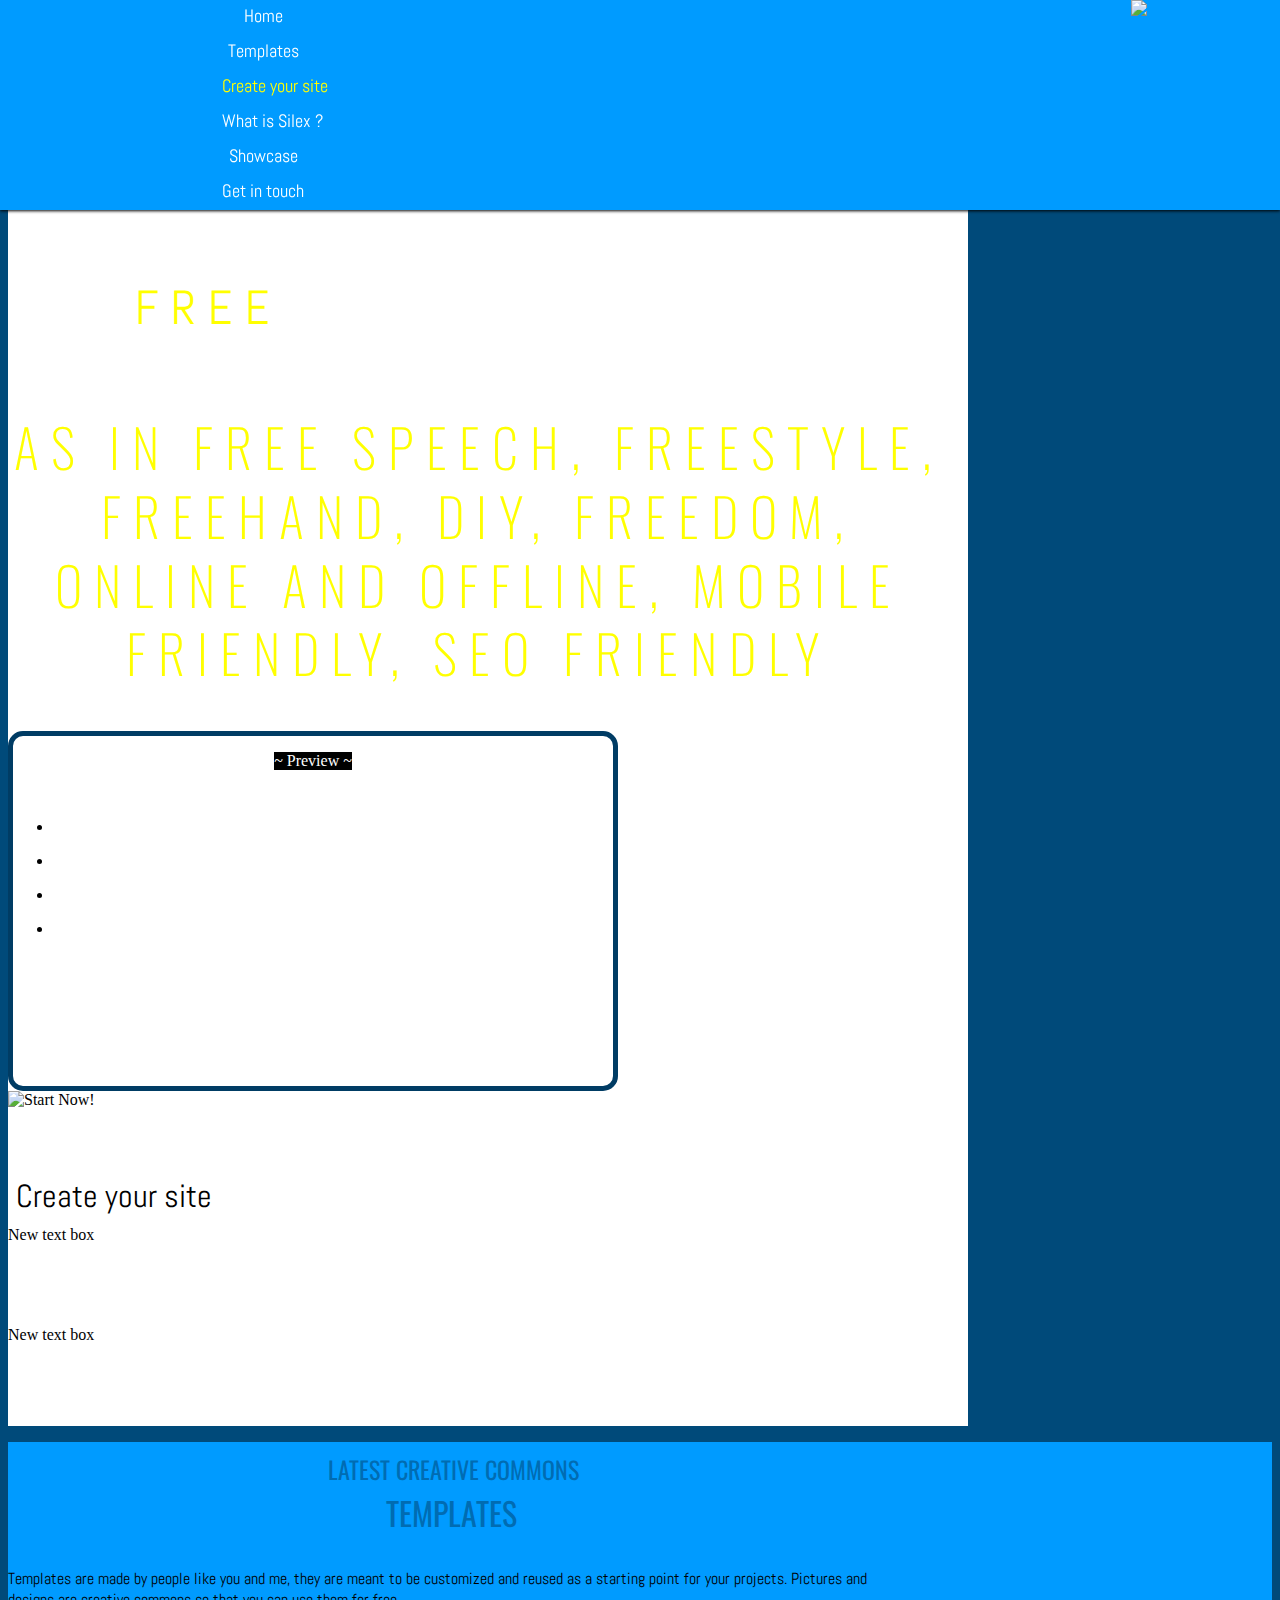
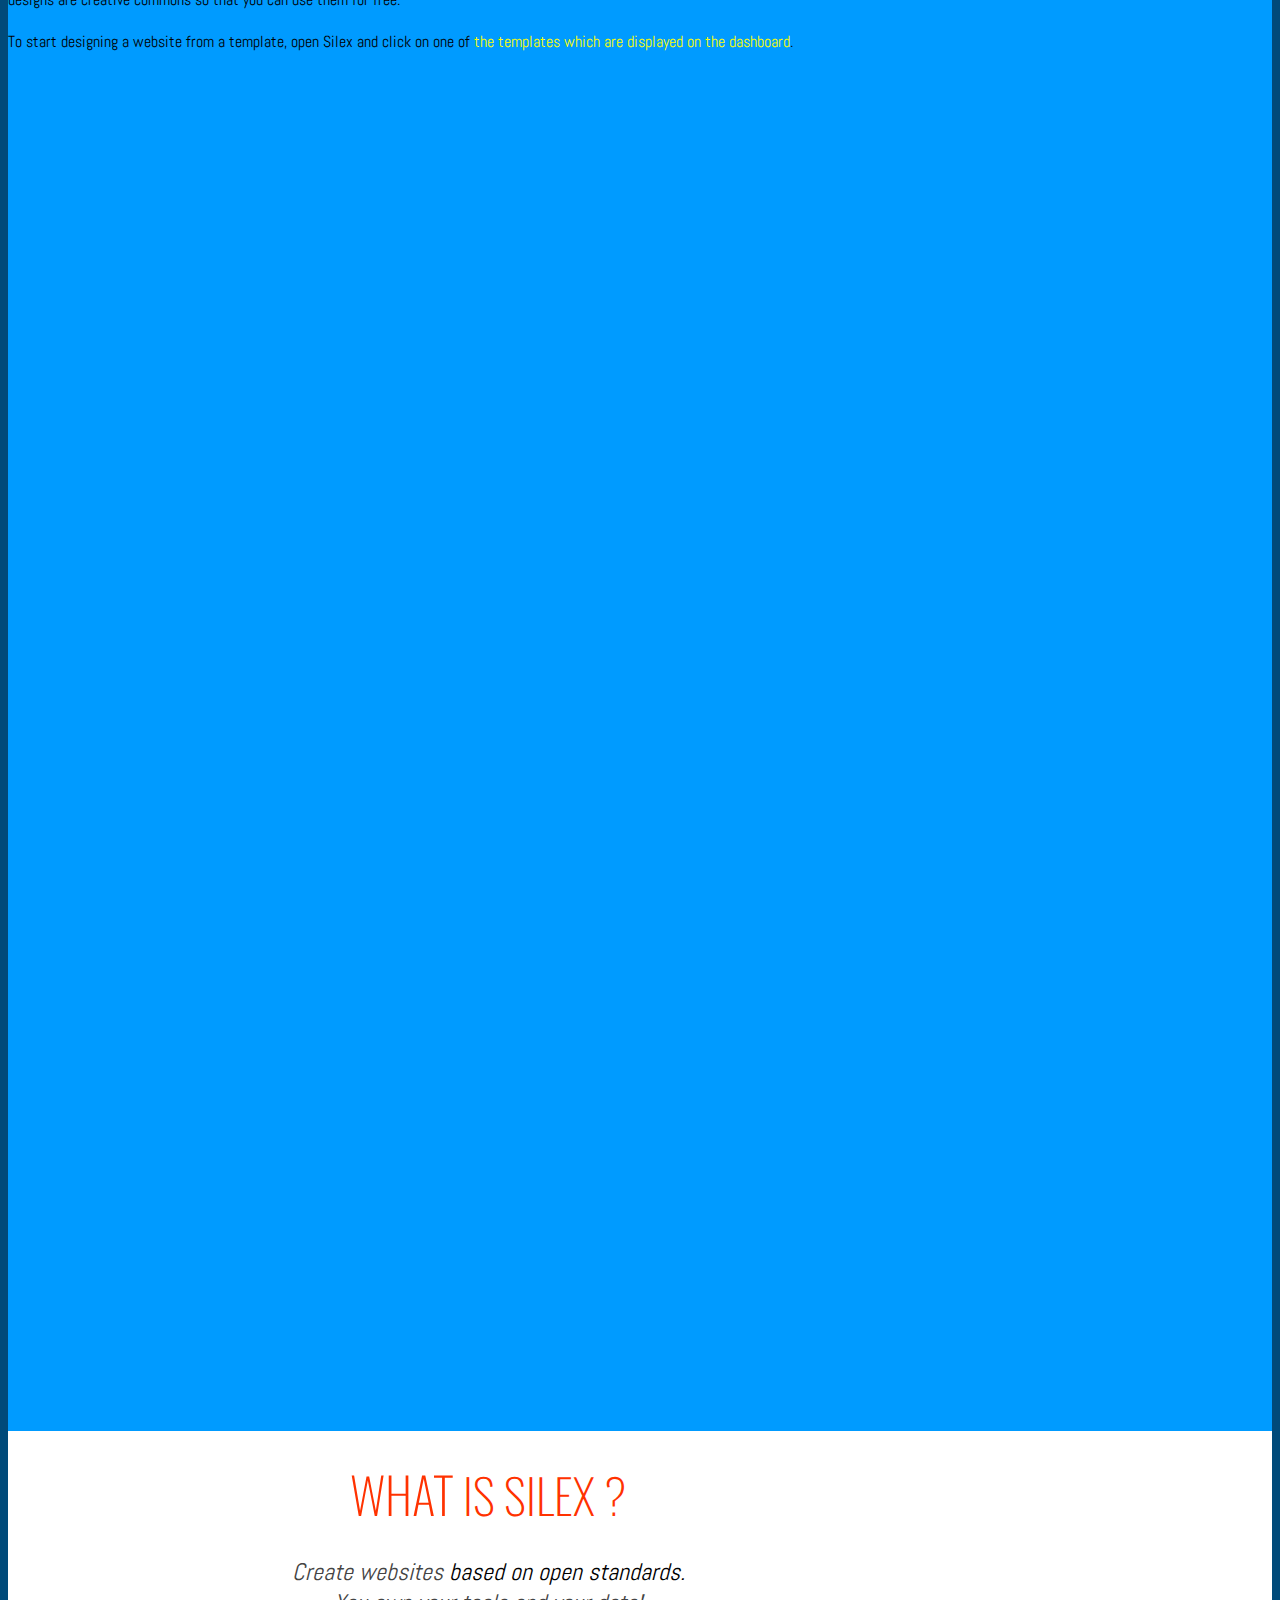
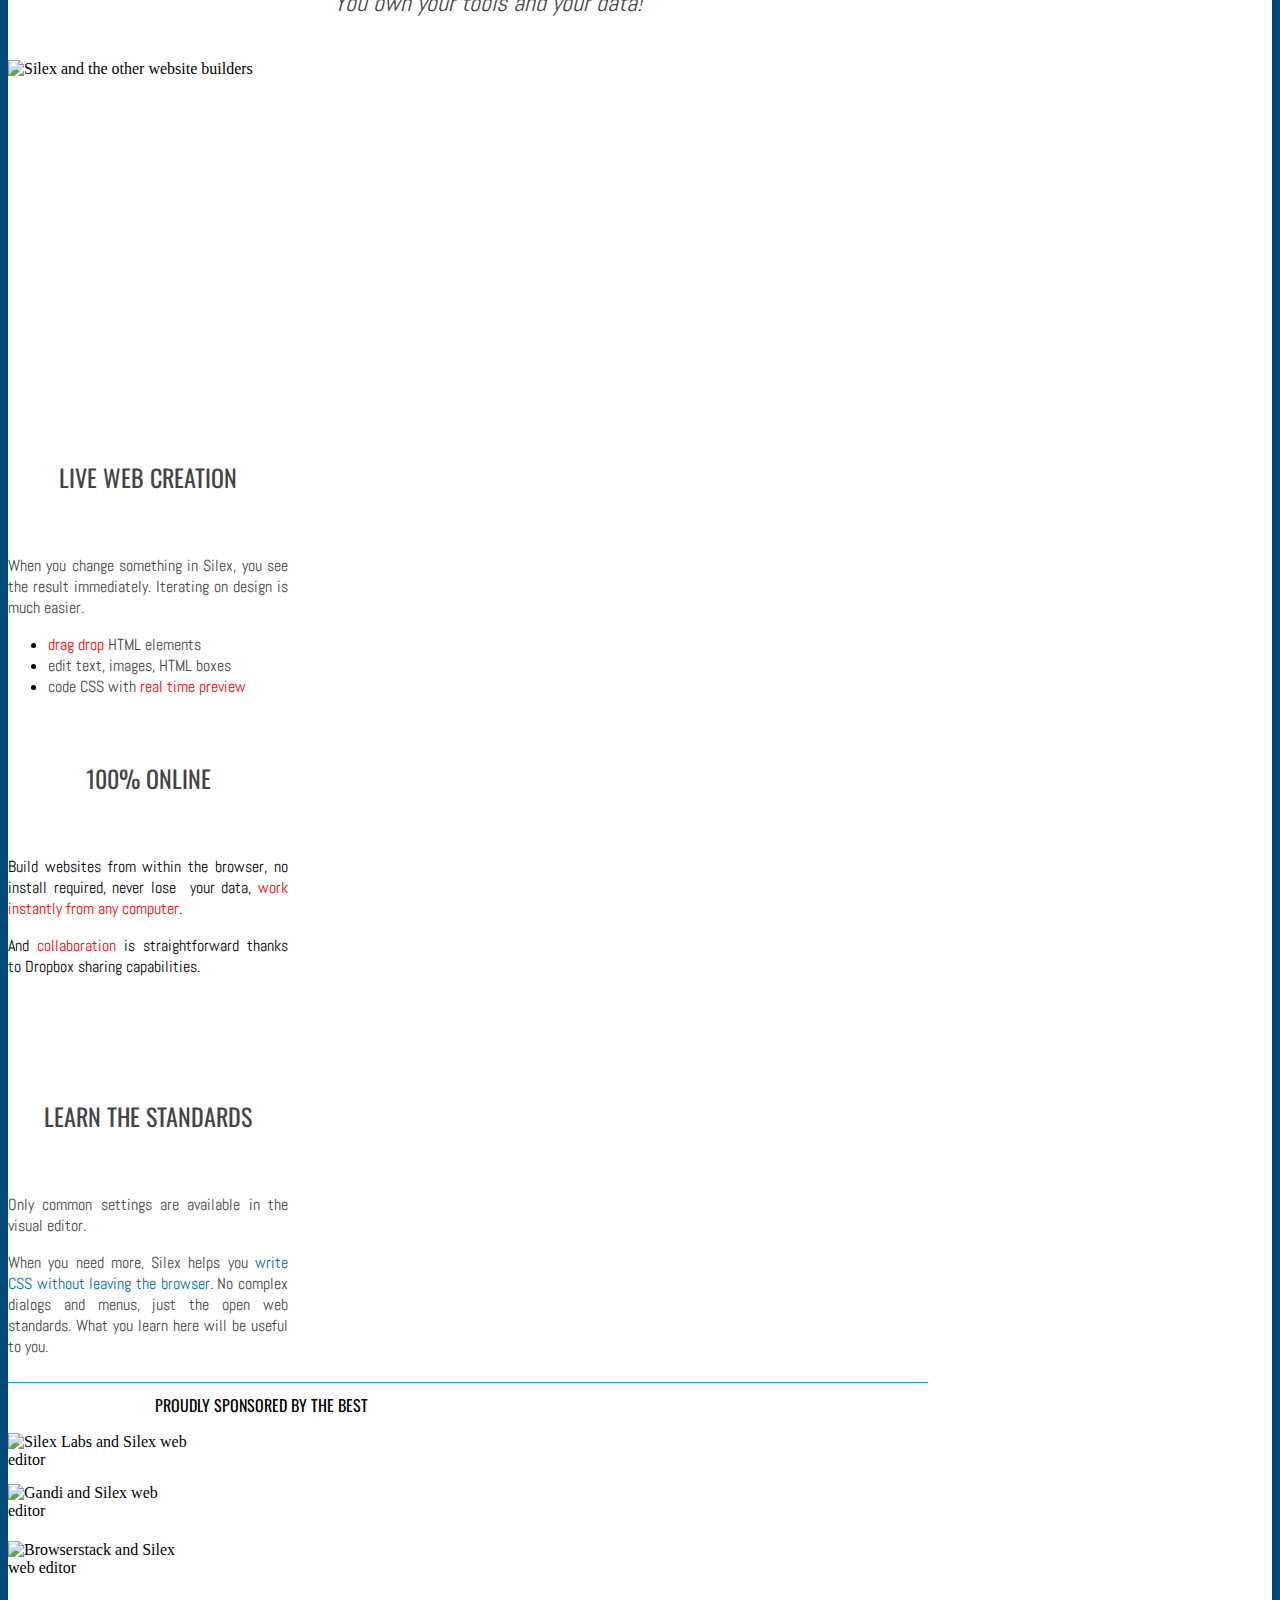
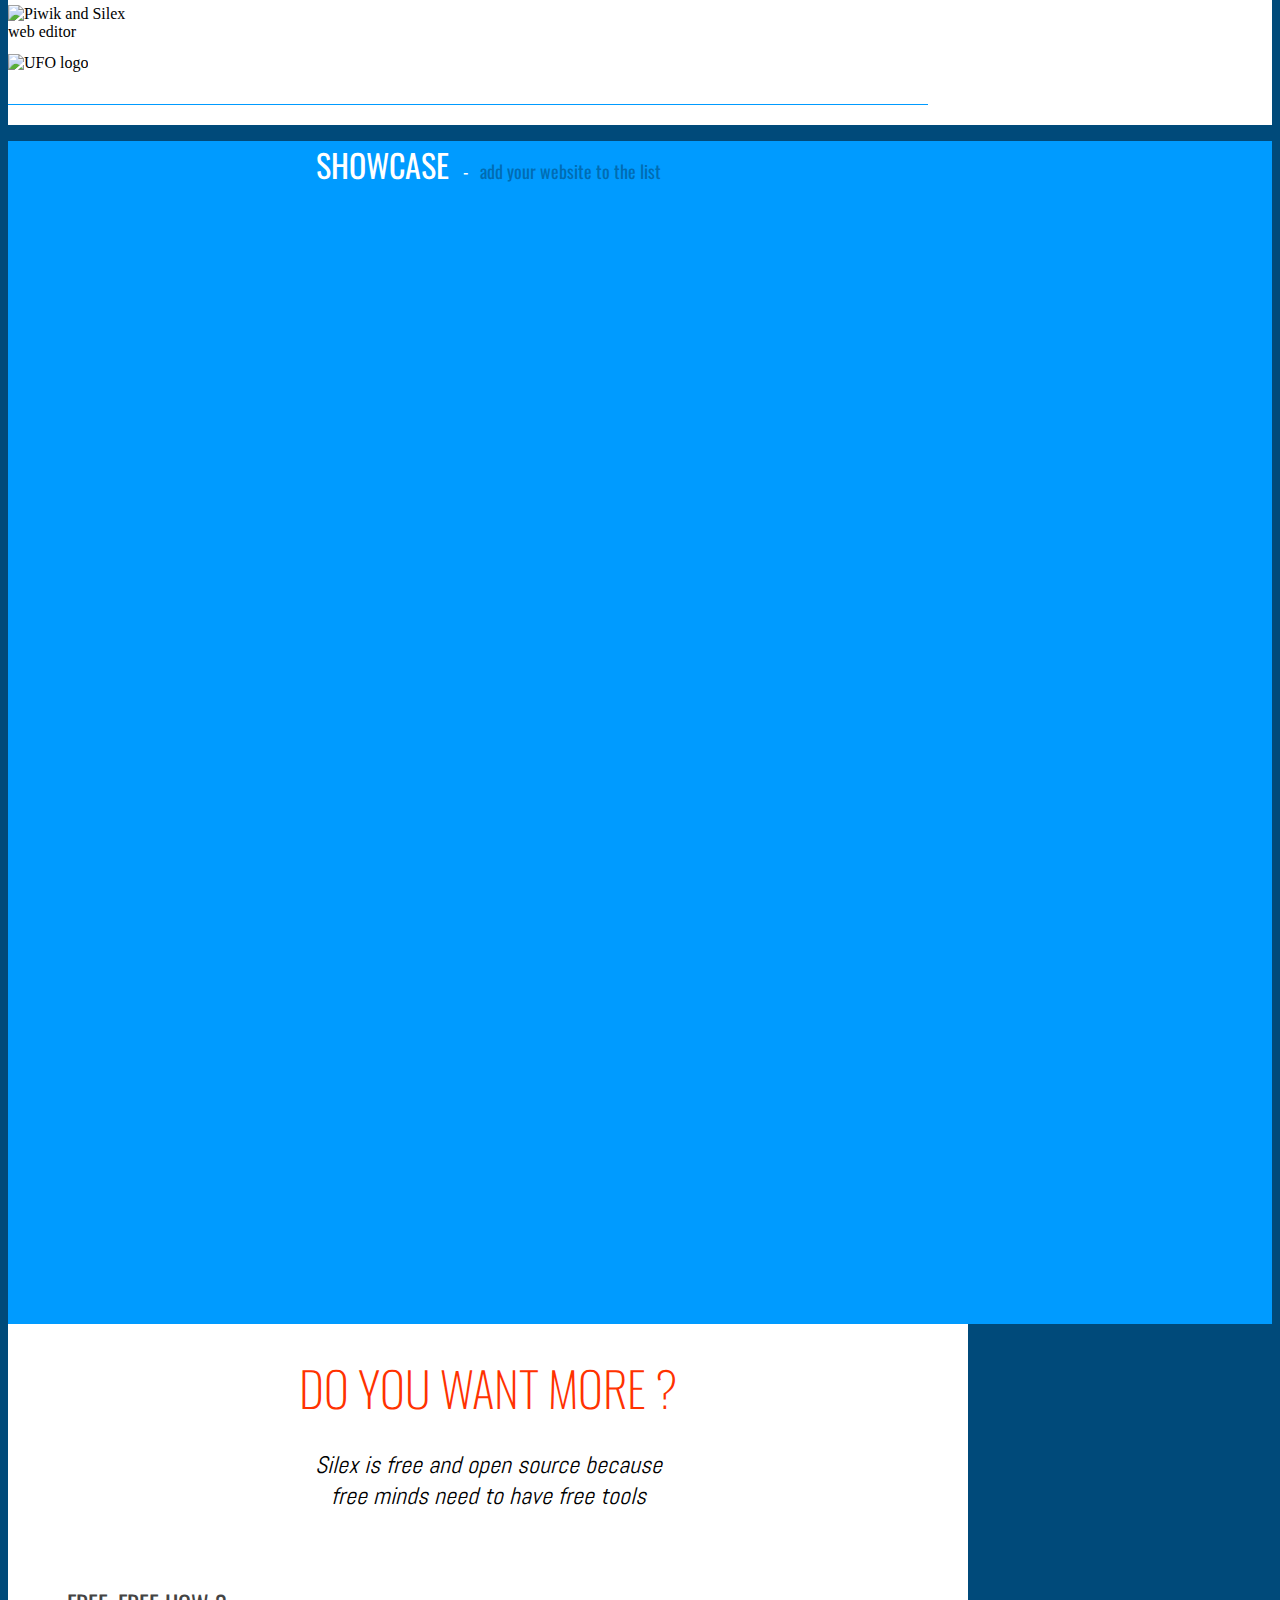
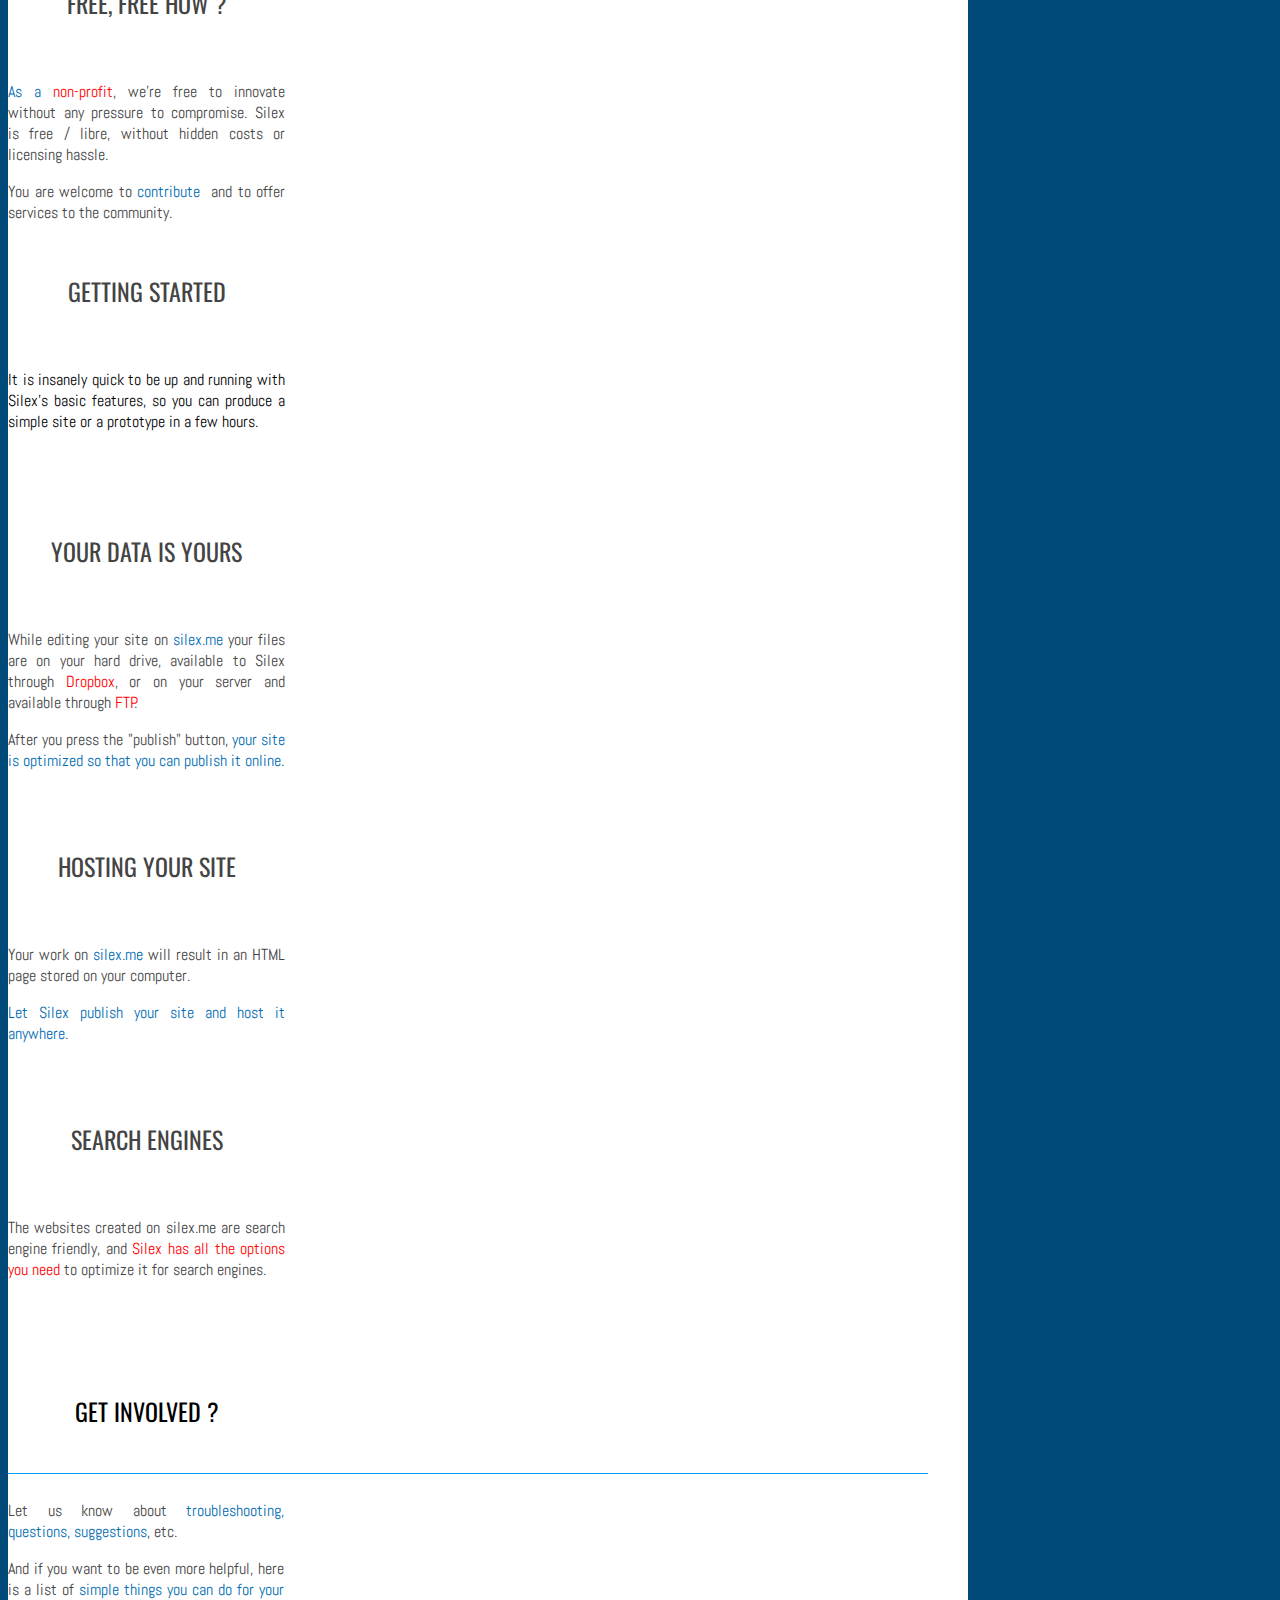
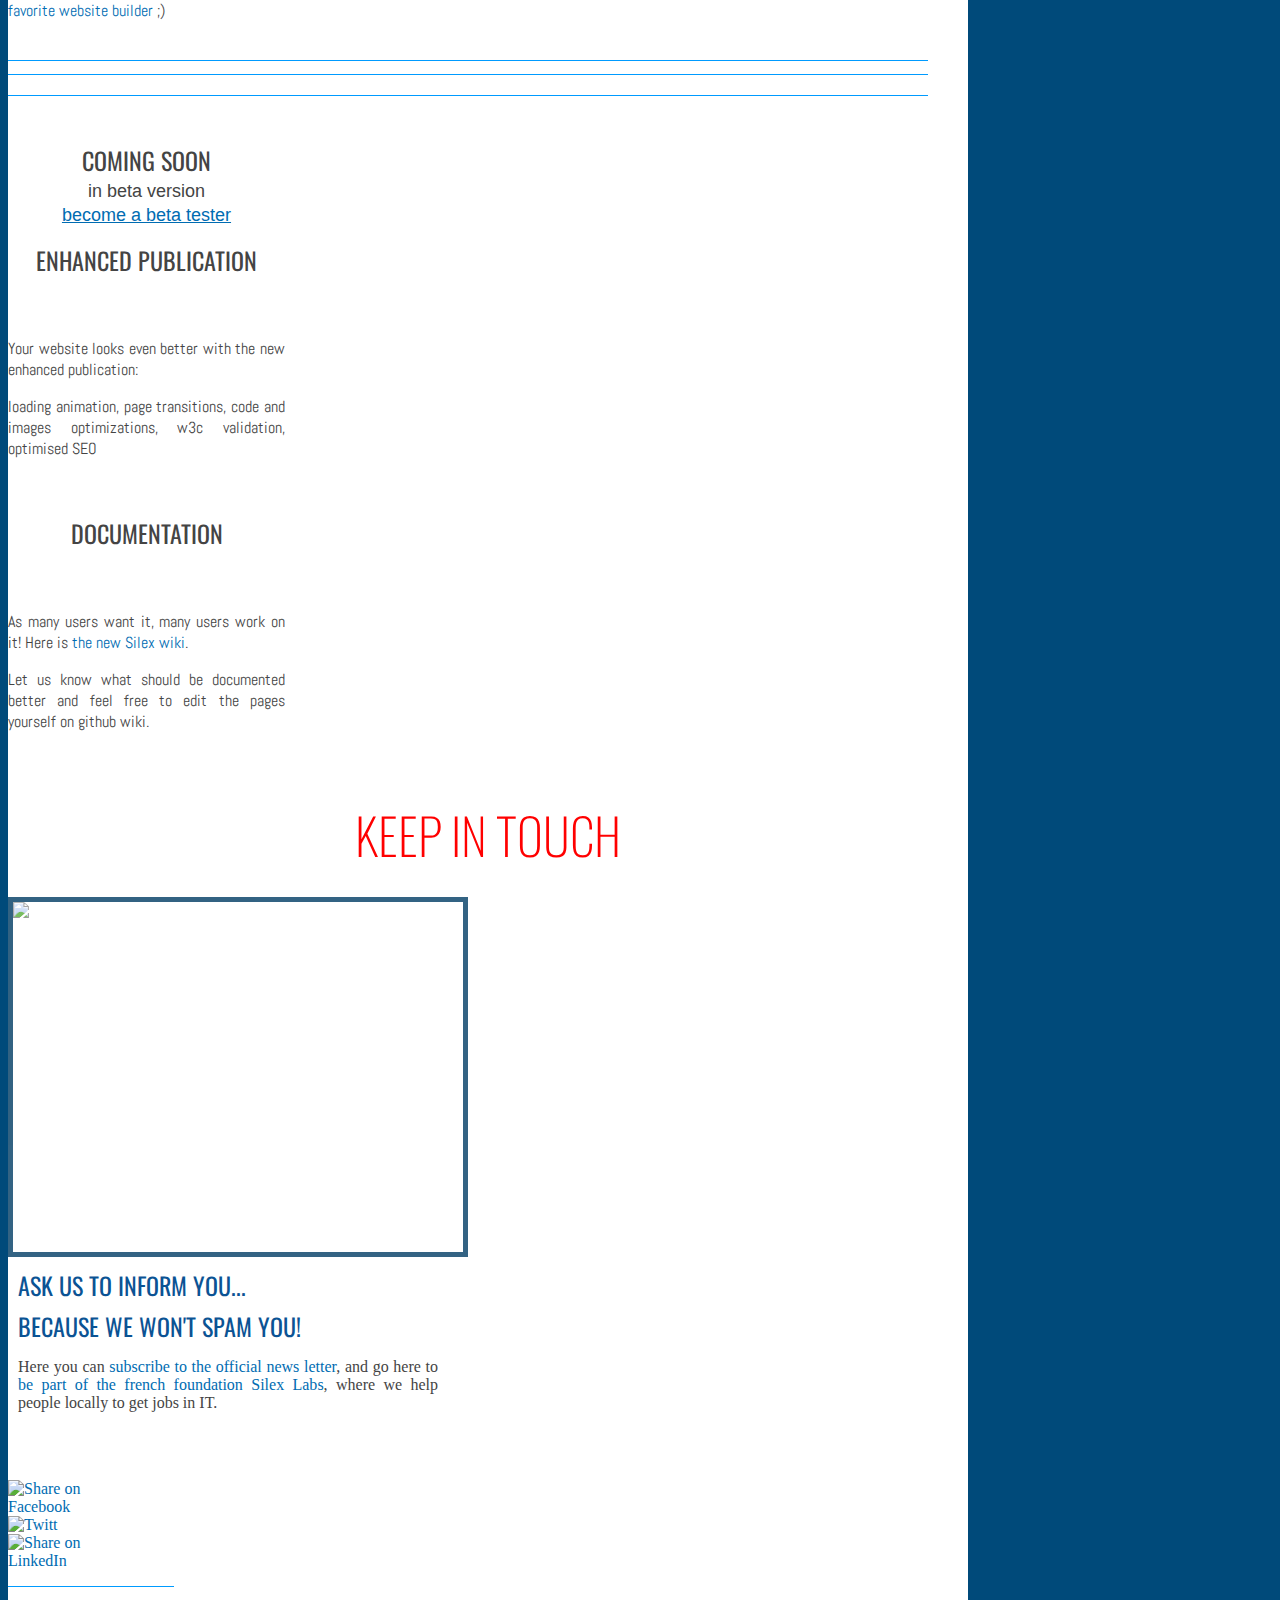
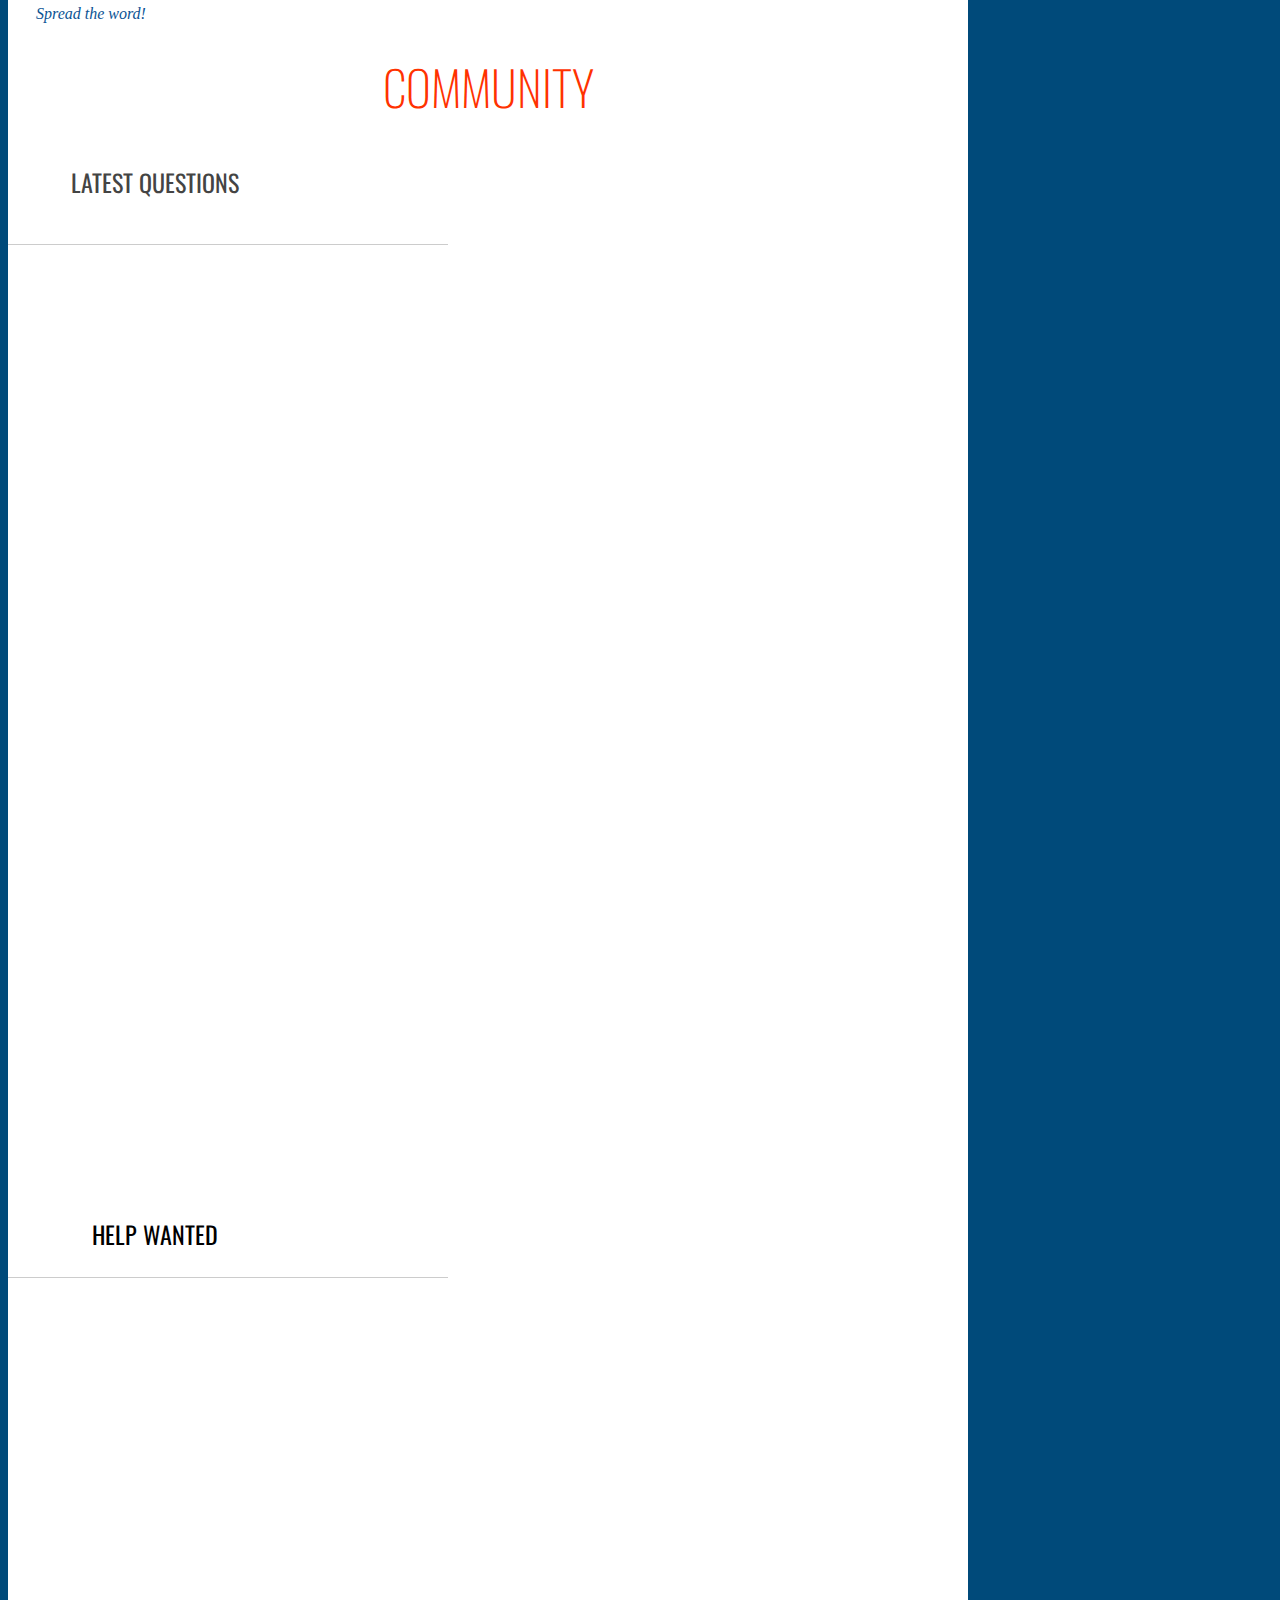
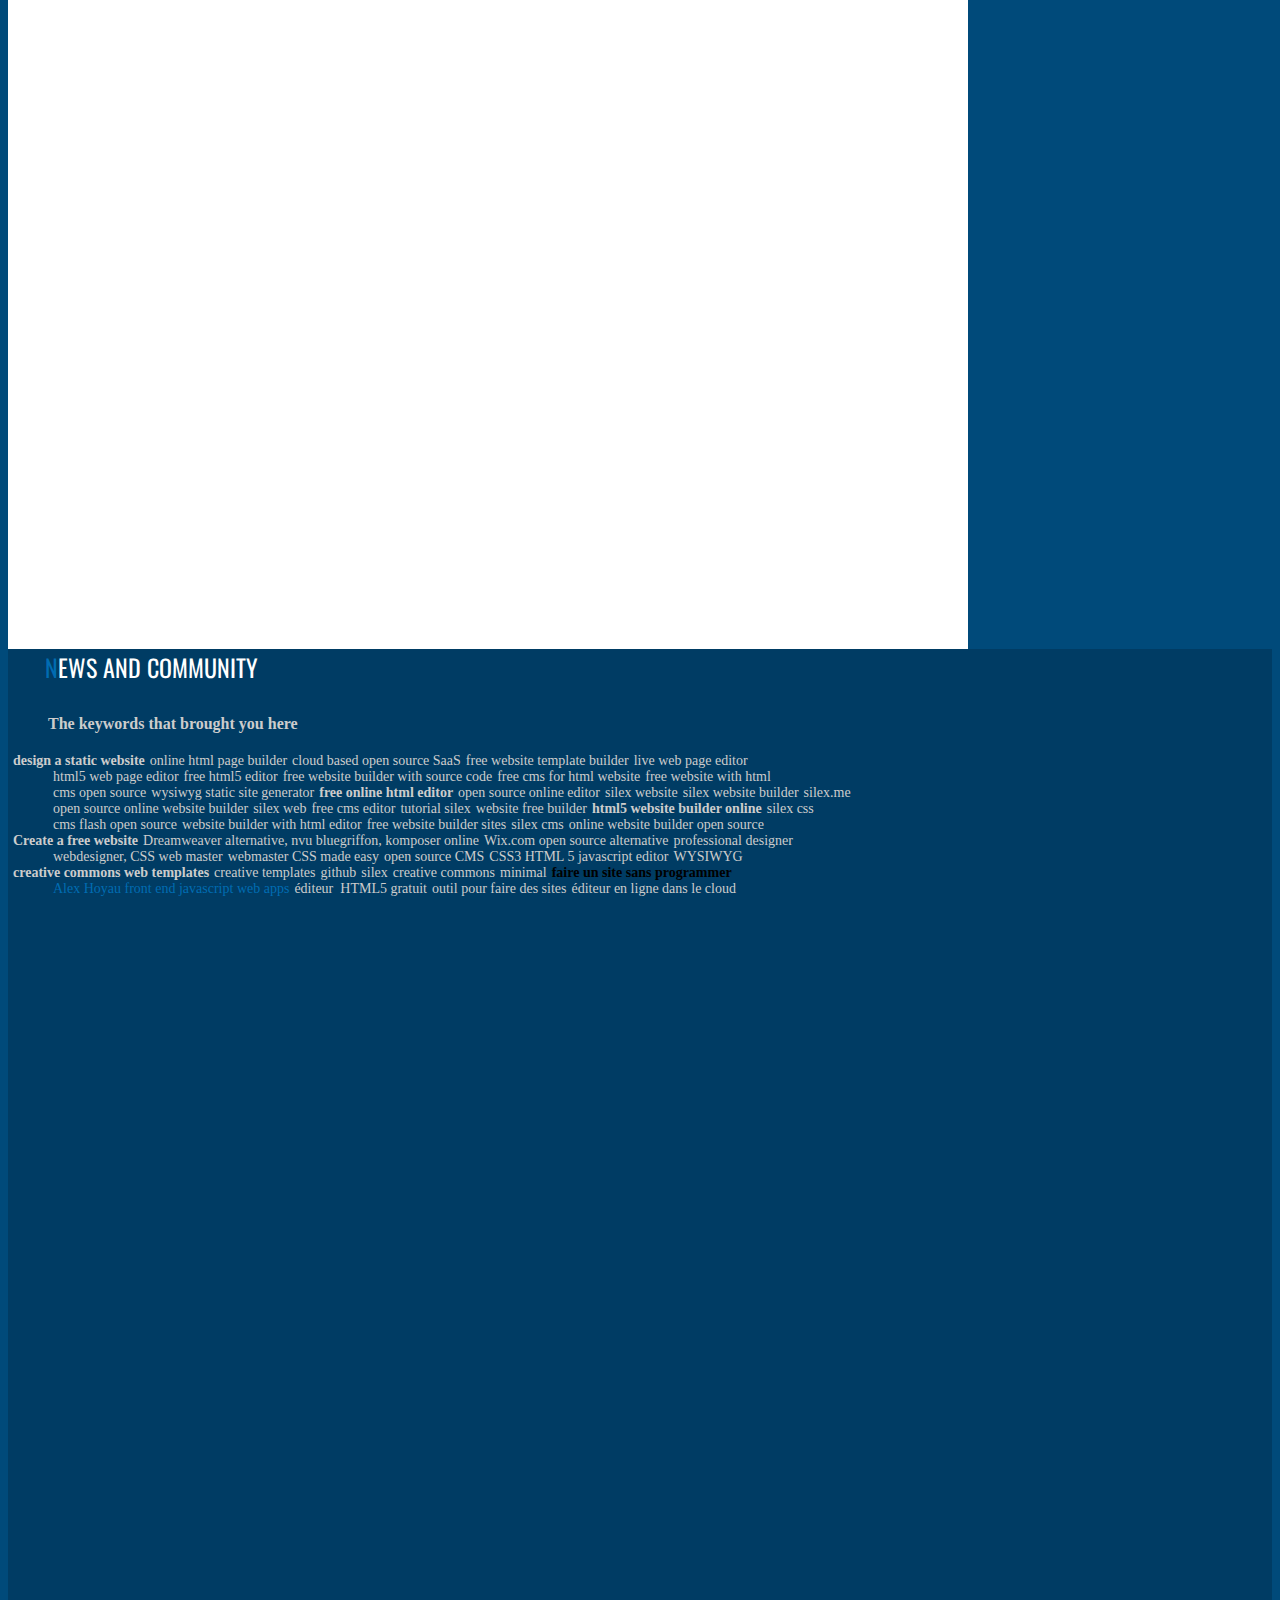
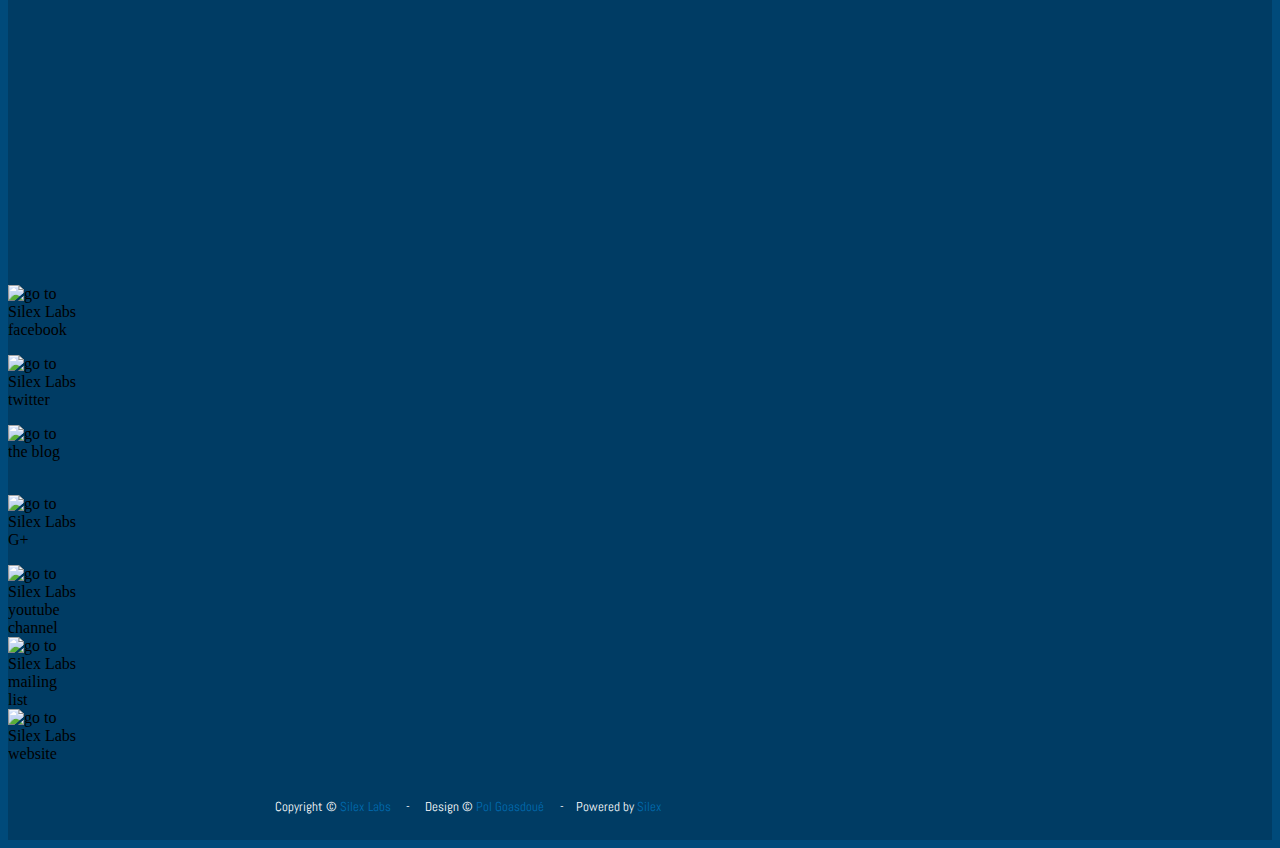
==== commit 7bb8d298: "Create editable.html" ====
--- a/editable.html
+++ b/editable.html
@@ -27,6 +27,7 @@
     <link href="//localhost:6805/static/2.7/normalize.css" rel="stylesheet" data-silex-static="">
     <style type="text/css" class="silex-style">
         @import url('//fonts.googleapis.com/css?family=Abel');
+        @import url('//fonts.googleapis.com/css?family=Abela');
         @import url('//fonts.googleapis.com/css?family=Oswald:400,300');
         .oswald.text-element,
         .oswald .text-element {
@@ -751,8 +752,15 @@
         .silex-id-1521068313017-0 {
             width: 100px;
             min-height: 100px;
-            top: 150px;
-            left: 219px;
+            top: 100px;
+            left: 445px;
+        }
+        
+        .silex-id-1521238695858-0 {
+            width: 100px;
+            min-height: 100px;
+            top: 272px;
+            left: 646px;
         }
         
         .silex-id-1454367000274-2 {
@@ -2243,7 +2251,7 @@
         }
     </style>
     <script type="text/javascript" class="silex-json-styles">
-        [{"desktop":{"body-initial":{"cursor":"auto","left":"0px","top":"0px","background-color":"rgb(0, 74, 122)","border-top-left-radius":"10px","border-top-right-radius":"0px","border-bottom-right-radius":"10px","border-bottom-left-radius":"0px","border-top-color":"rgb(0, 0, 0)","border-right-color":"rgb(0, 0, 0)","border-bottom-color":"rgb(0, 0, 0)","border-left-color":"rgb(0, 0, 0)","border-color":"#000000"},"silex-id-1427579784504":{"width":"891px","top":"10px","left":"40px","background-color":"transparent","min-height":"126px"},"silex-id-1427579784402":{"width":"959px","top":"274px","left":"0px","background-color":"transparent","min-height":"1295px"},"silex-id-1427579789998":{"width":"960px","top":"40px","left":"0px","background-color":"transparent","box-sizing":"content-box","min-height":"69px"},"silex-id-1427604618762":{"width":"960px","top":"122px","left":"0px","background-color":"transparent","min-height":"1020px"},"silex-id-1427579789590":{"left":"0px","top":"0px","min-height":"35px","box-shadow":"black 0px 1px 3px","background-color":"rgba(0,155,255,1)","width":"960px"},"silex-id-1427579789488":{"top":"0px","width":"926px","left":"16px","min-height":"38px","background-color":"transparent"},"silex-id-1427579789386":{"width":"140px","top":"-10px","left":"-15px","background-color":"transparent","min-height":"-10px","border-radius":"2px 2px 2px 2px "},"silex-id-1427579789284":{"width":"140px","left":"127px","top":"0px","min-height":"-9px","background-color":"transparent","border-radius":"2px 2px 2px 2px "},"silex-id-1427579789182":{"width":"163px","left":"748px","background-color":"transparent","top":"15px","min-height":"5px"},"silex-id-1427579789081":{"width":"159px","top":"0px","left":"278px","min-height":"-9px","background-color":"transparent","border-radius":"2px 2px 2px 2px "},"silex-id-1427579788979":{"width":"140px","left":"445px","top":"0px","background-color":"transparent","min-height":"-10px","border-radius":"2px 2px 2px 2px "},"silex-id-1427579788878":{"width":"140px","left":"596px","top":"0px","min-height":"-9px","background-color":"transparent","border-radius":"2px 2px 2px 2px "},"silex-id-1427579788776":{"width":"960px","top":"394px","left":"0px","background-image":"url('assets/nuages-01.png')","background-color":"transparent","background-size":"cover","min-height":"252px"},"silex-id-1427636113019":{"width":"170px","top":"73px","left":"777px","background-color":"transparent","min-height":"179px"},"silex-id-1427639908823":{"width":"778px","top":"166px","left":"187px","background-color":"transparent","background-image":"url('assets/nuages-typos-ab-testing2.png')","background-size":"auto","background-position-x":"100%","background-position-y":"100%","min-height":"205px","background-position":"bottom right"},"silex-id-1427579786135":{"width":"920px","top":"252px","left":"20px","background-color":"transparent","min-height":"45px"},"silex-id-1427579786034":{"width":"854px","top":"331px","left":"20px","background-color":"transparent","min-height":"1170px"},"silex-id-1427579785932":{"width":"70px","top":"106px","left":"338px","min-height":"70px"},"silex-id-1427579785830":{"width":"70px","top":"106px","left":"248px","min-height":"70px"},"silex-id-1427579785728":{"width":"70px","top":"106px","left":"158px","min-height":"70px"},"silex-id-1427579785625":{"width":"70px","top":"105px","left":"428px","min-height":"70px"},"silex-id-1427579785523":{"width":"70px","top":"104px","left":"518px","min-height":"70px"},"silex-id-1427579785421":{"width":"70px","top":"104px","left":"608px","min-height":"70px"},"silex-id-1427579785320":{"width":"70px","top":"104px","left":"698px","min-height":"70px"},"silex-id-1427579784913":{"width":"287px","top":"42px","left":"338px","background-color":"transparent","min-height":"55px"},"silex-id-1427587769948":{"width":"960px","top":"24px","left":"0px","background-color":"transparent","min-height":"1017px","border-color":"#000000"},"silex-id-1427579791726":{"width":"277px","top":"321px","left":"20px","background-color":"transparent","min-height":"80px"},"silex-id-1427579791624":{"width":"277px","top":"321px","left":"340px","background-color":"transparent","min-height":"80px"},"silex-id-1427579791522":{"width":"277px","top":"569px","left":"20px","background-color":"transparent","min-height":"80px"},"silex-id-1427579791421":{"width":"277px","top":"373px","left":"20px","background-color":"transparent","min-height":"176px"},"silex-id-1427579791319":{"width":"277px","top":"569px","left":"340px","background-color":"transparent","min-height":"80px"},"silex-id-1427579791217":{"width":"277px","top":"615px","left":"340px","background-color":"transparent","min-height":"160px"},"silex-id-1427579791116":{"width":"277px","top":"569px","left":"657px","background-color":"transparent","min-height":"80px"},"silex-id-1427579790505":{"width":"920px","top":"550px","left":"24px","background-color":"rgb(255, 255, 255)","border-top-width":"1px","border-bottom-width":"0px","border-top-style":"solid","border-bottom-style":"solid","border-top-color":"rgb(0, 155, 255)","border-bottom-color":"rgb(0, 155, 255)","min-height":"10px","border-color":"#009bff"},"silex-id-1427579787864":{"width":"277px","top":"370px","left":"657px","background-color":"transparent","min-height":"203px"},"silex-id-1427579787762":{"width":"277px","top":"613px","left":"20px","background-color":"transparent","min-height":"161px"},"silex-id-1427579787660":{"width":"276px","top":"615px","left":"658px","background-color":"transparent","min-height":"160px"},"silex-id-1427579783894":{"top":"54px","background-color":"transparent","width":"960px","left":"2px","border-top-color":"rgb(0, 0, 0)","border-bottom-color":"rgb(0, 0, 0)","min-height":"124px","border-color":"#000000"},"silex-id-1427579783793":{"width":"960px","top":"169px","left":"0px","background-color":"transparent","min-height":"120px"},"silex-id-1427579783690":{"width":"920px","left":"20px","background-color":"transparent","border-top-width":"1px","border-bottom-width":"0px","border-top-style":"solid","border-bottom-style":"solid","top":"302px","border-top-color":"rgb(0, 155, 255)","border-right-color":"rgb(0, 155, 255)","border-bottom-color":"rgb(0, 155, 255)","border-left-color":"rgb(0, 155, 255)","min-height":"13px"},"silex-id-1427579783385":{"width":"277px","top":"371px","left":"340px","background-color":"transparent","min-height":"148px"},"silex-id-1427579783283":{"width":"277px","top":"319px","left":"658px","background-color":"transparent","min-height":"80px"},"silex-id-1427579782671":{"width":"550px","top":"70px","left":"340px","box-sizing":"content-box","border-top-left-radius":"3px","border-top-right-radius":"3px","border-bottom-right-radius":"3px","border-bottom-left-radius":"3px","min-height":"300px"},"silex-id-1427579783079":{"width":"212px","top":"215px","left":"65px","background-color":"transparent","min-height":"50px"},"silex-id-1427579782977":{"width":"212px","top":"272px","left":"66px","min-height":"85px"},"silex-id-1427579786440":{"width":"440px","top":"200px","left":"25px","background-color":"rgb(255, 255, 255)","min-height":"971px","border-width":"1px 0 0 0 ","border-style":"solid","border-color":"rgba(204,204,204,1)"},"silex-id-1427579784708":{"top":"0px","background-color":"transparent","width":"960px","left":"0px","min-height":"124px"},"silex-id-1427579783996":{"width":"294px","top":"147px","left":"559px","background-color":"transparent","min-height":"61px"},"silex-id-1427579783588":{"width":"440px","top":"200px","left":"501px","background-color":"transparent","min-height":"971px","border-width":"1px 0 0 0 ","border-style":"solid","border-color":"rgba(204,204,204,1)"},"silex-id-1427579783487":{"width":"294px","top":"135px","left":"92px","background-color":"transparent","min-height":"80px"},"silex-id-1427579782467":{"width":"280px","top":"724px","left":"19px","background-color":"transparent","border-top-color":"rgb(0, 0, 0)","border-right-color":"rgb(0, 0, 0)","border-bottom-color":"rgb(0, 0, 0)","border-left-color":"rgb(0, 0, 0)","min-height":"80px","border-color":"#000000"},"silex-id-1427579782262":{"width":"280px","top":"788px","left":"19px","background-color":"transparent","border-top-color":"rgb(0, 0, 0)","border-right-color":"rgb(0, 0, 0)","border-bottom-color":"rgb(0, 0, 0)","border-left-color":"rgb(0, 0, 0)","min-height":"189px"},"silex-id-1427579782059":{"top":"22px","background-color":"transparent","width":"960px","left":"2px","border-top-color":"rgb(0, 0, 0)","border-bottom-color":"rgb(0, 0, 0)","min-height":"124px"},"silex-id-1427579781958":{"width":"960px","top":"123px","left":"0px","background-color":"transparent","box-sizing":"content-box","min-height":"104px"},"silex-id-1427579781636":{"width":"280px","top":"722px","left":"657px","background-color":"transparent","min-height":"80px"},"silex-id-1427583890283":{"width":"280px","top":"720px","left":"338px","background-color":"transparent","min-height":"80px"},"silex-id-1427583925791":{"width":"280px","top":"787px","left":"338px","background-color":"transparent","border-top-color":"rgb(0, 0, 0)","border-bottom-color":"rgb(0, 0, 0)","min-height":"226px"},"silex-id-1427584588756":{"width":"920px","left":"20px","background-color":"transparent","border-top-width":"1px","border-bottom-width":"0px","border-top-style":"solid","border-bottom-style":"solid","top":"235px","border-top-color":"rgb(0, 155, 255)","border-right-color":"rgb(0, 155, 255)","border-bottom-color":"rgb(0, 155, 255)","border-left-color":"rgb(0, 155, 255)","min-height":"10px"},"silex-id-1427587170182":{"width":"920px","left":"19px","background-color":"transparent","border-top-width":"1px","border-bottom-width":"0px","border-top-style":"solid","border-bottom-style":"solid","top":"708px","border-top-color":"rgb(0, 155, 255)","border-right-color":"rgb(0, 155, 255)","border-bottom-color":"rgb(0, 155, 255)","border-left-color":"rgb(0, 155, 255)","min-height":"10px","border-color":"#009bff"},"silex-id-1427579782161":{"width":"280px","top":"786px","left":"656px","background-color":"transparent","min-height":"188px"},"silex-id-1427579786542":{"width":"920px","left":"20px","background-color":"transparent","border-top-width":"1px","border-bottom-width":"0px","border-top-style":"solid","border-bottom-style":"solid","top":"14px","border-top-color":"rgb(0, 155, 255)","border-right-color":"rgb(0, 155, 255)","border-bottom-color":"rgb(0, 155, 255)","border-left-color":"rgb(0, 155, 255)","min-height":"20px","border-color":"#009bff"},"silex-id-1443109661547-1":{"width":"940px","top":"260px","left":"10px","background-color":"transparent","border-top-color":"rgb(0, 0, 0)","border-right-color":"rgb(0, 0, 0)","border-bottom-color":"rgb(0, 0, 0)","border-left-color":"rgb(0, 0, 0)","min-height":"307px"},"silex-id-1427579784301":{"width":"319px","top":"97px","left":"36px","background-color":"transparent","min-height":"483px"},"silex-id-1427579784200":{"width":"340px","top":"17px","left":"15px","background-color":"transparent","min-height":"70px"},"silex-id-1454364737067-0":{"width":"551px","top":"96px","left":"339px","min-height":"276px"},"silex-id-1456340720913-0":{"width":"960px","top":"21px","left":"0px","background-color":"transparent","min-height":"266px","border-color":"#000000"},"silex-id-1427579784810":{"width":"507px","top":"44px","left":"224px","background-color":"transparent","min-height":"40px","border-color":"#000000"},"silex-id-1447867920942-4":{"width":"176px","top":"165px","left":"244px","min-height":"57px"},"silex-id-1447867928480-5":{"width":"188px","top":"165px","left":"499px","min-height":"64px"},"silex-id-1447868058113-6":{"width":"124px","top":"168px","left":"41px","min-height":"49px"},"silex-id-1447868061692-7":{"width":"182px","top":"99px","left":"388px","min-height":"51px"},"silex-id-1454959210068-1":{"width":"157px","top":"173px","left":"757px","min-height":"50px"},"silex-id-1454371417474-4":{"width":"420px","top":"162px","left":"20px","background-color":"transparent","box-sizing":"content-box","min-height":"188px"},"silex-id-1456341206871-2":{"top":"6px","background-color":"transparent","width":"960px","left":"0px","border-top-color":"rgb(0, 0, 0)","border-bottom-color":"rgb(0, 0, 0)","min-height":"125px"},"silex-id-1456341444370-3":{"width":"450px","top":"157px","left":"477px","border-top-width":"5px","border-right-width":"5px","border-bottom-width":"5px","border-left-width":"5px","border-top-style":"solid","border-right-style":"solid","border-bottom-style":"solid","border-left-style":"solid","opacity":"0.8","border-top-color":"rgb(0, 0, 0)","border-right-color":"rgb(0, 0, 0)","border-bottom-color":"rgb(0, 0, 0)","border-left-color":"rgb(0, 0, 0)","min-height":"350px","border-width":"5px 5px 5px 5px ","border-style":"solid","border-color":"rgba(0,60,100,1)"},"silex-id-1454367000274-2":{"width":"149px","top":"2px","left":"1467px","min-height":"149px"},"silex-id-1456673374542-16":{"width":"920px","top":"6px","left":"18px","background-color":"rgb(255, 255, 255)","border-top-width":"1px","border-bottom-width":"0px","border-top-style":"solid","border-bottom-style":"solid","border-top-color":"rgb(0, 155, 255)","border-bottom-color":"rgb(0, 155, 255)","min-height":"20px","border-color":"#009bff","border-width":"1px 0 0 0 ","border-style":"solid"},"silex-id-1458559802171-0":{"min-height":"237px","width":"940px","top":"264px","left":"10px"},"silex-id-1458560037257-1":{"min-height":"310px","width":"920px","top":"252px","left":"20px"},"silex-id-1458572218532-2":{"min-height":"383px","width":"930px","top":"290px","left":"13px","background-color":"transparent"},"silex-id-1458575539616-3":{"min-height":"525px","width":"960px","top":"0px","left":"0px","background-color":"transparent"},"silex-id-1458603107417-0":{"min-height":"276px","width":"551px","top":"96px","left":"340px","background-color":"transparent","background-image":"url('assets/silex-ui.gif')"},"silex-id-1458607043374-1":{"min-height":"91px","width":"940px","top":"87px","left":"10px","background-color":"transparent"},"silex-id-1458608765361-0":{"min-height":"-1px","width":"940px","top":"123px","left":"10px","background-color":"transparent"},"silex-id-1458609229947-0":{"min-height":"100px","width":"100px","top":"100px","left":"100px","background-color":"rgb(255, 255, 255)"},"silex-id-1458611359360-0":{"min-height":"212px","width":"960px","top":"0px","left":"0px","background-color":"transparent"},"silex-id-1458671891465-0":{"min-height":"300px","width":"450px","top":"100px","left":"100px"},"silex-id-1518111024934-4":{"height":"331px","width":"600px","background-color":"transparent","top":"71px","left":"326px","min-height":"350px","border-width":"5px 5px 5px 5px ","border-style":"solid","border-color":"rgba(0,60,100,1)","border-radius":"15px 15px 15px 15px "},"silex-id-1518111566638-5":{"width":"960px","background-color":"rgba(255,255,255,1)","min-height":"645px","top":"15px","left":"326px"},"silex-id-1518111566640-6":{"min-width":"960px","top":"5px","left":"5px","border-radius":""},"silex-id-1518111974791-7":{"width":"121px","min-height":"68px","background-color":"transparent","top":"352px","left":"114px"},"silex-id-1518113488474-8":{"width":"960px","background-color":"rgba(255,255,255,1)","min-height":"541px","top":"15px","left":"326px"},"silex-id-1518113488475-9":{"min-width":"960px","top":"584px","left":"5px"},"silex-id-1518122397475-10":{"width":"","background-color":"rgba(0,60,100,1)","min-height":"630px"},"silex-id-1518122397477-11":{"top":"6924px","left":"5px"},"silex-id-1518122500531-12":{"width":"960px","background-color":"rgba(255,255,255,1)","min-height":"1192px","top":"15px","left":"326px"},"silex-id-1518122500534-13":{"min-width":"960px"},"silex-id-1518122966039-14":{"width":"","background-color":"rgba(0,155,255,1)","min-height":"1589px"},"silex-id-1518122966043-15":{"top":"685px","left":"5px"},"silex-id-1518123052457-16":{"width":"","background-color":"","min-height":"100px"},"silex-id-1518123091288-18":{"width":"890px","top":"150px","left":"40px","background-color":"transparent","min-height":"123px"},"silex-id-1518124068017-19":{"width":"960px","background-color":"rgba(255,255,255,1)","min-height":"1061px","top":"15px","left":"324px"},"silex-id-1518124068019-20":{"top":"5502px","left":"5px","min-width":"960px"},"silex-id-1518124137650-21":{"width":"","background-color":"rgba(255,255,255,1)","min-height":"1000px"},"silex-id-1518124137652-22":{"top":"5502px","left":"5px"},"silex-id-1518124209272-23":{"width":"","background-color":"rgba(0,155,255,1)","min-height":"1183px"},"silex-id-1518124209273-24":{"top":"3754px","left":"5px"},"silex-id-1518124620626-25":{"width":"","background-color":"rgba(255,255,255,1)","min-height":"300px"},"silex-id-1518124620627-26":{"min-height":"100px"},"silex-id-1518128027987-30":{"width":"166px","top":"423px","left":"147px","box-sizing":"content-box","background-color":"transparent","min-height":"30px","border-width":"1px 0 0 0 ","border-style":"solid","border-color":"rgba(0,155,255,1)"},"silex-id-1518128028014-31":{"width":"121px","min-height":"68px","background-color":"transparent","top":"351px","left":"173px"},"silex-id-1518171394936-32":{"width":"239px","min-height":"134px","top":"92px","left":"46px"},"silex-id-1518607196602-0":{"width":"920px","top":"791px","left":"24px","background-color":"rgb(255, 255, 255)","border-top-width":"1px","border-bottom-width":"0px","border-top-style":"solid","border-bottom-style":"solid","border-top-color":"rgb(0, 155, 255)","border-bottom-color":"rgb(0, 155, 255)","min-height":"30px","border-color":"#009bff"},"silex-id-1518607227659-1":{"width":"277px","top":"815px","left":"340px","background-color":"transparent","min-height":"80px"},"silex-id-1518607227681-2":{"width":"277px","top":"860px","left":"340px","background-color":"transparent","min-height":"161px"},"silex-id-1518607231057-3":{"width":"277px","top":"815px","left":"658px","background-color":"transparent","min-height":"80px"},"silex-id-1518607231106-4":{"width":"277px","top":"860px","left":"658px","background-color":"transparent","min-height":"161px"},"silex-id-1518607234867-5":{"width":"277px","top":"861px","left":"27px","background-color":"transparent","min-height":"80px"},"silex-id-1521068313017-0":{"width":"100px","min-height":"100px","top":"100px","left":"445px"}},"mobile":{"silex-id-1427579784301":{"top":"15px","left":"10px","width":"450px","minHeight":"483px"},"silex-id-1454371417474-4":{"top":"556px","left":"11px","width":"400px","min-height":"162px"},"silex-id-1427579783079":{"top":"95px","left":"9px","width":"470px","minHeight":"50px"},"silex-id-1427579782977":{"top":"60px","left":"27px","width":"213px","minHeight":"85px"},"silex-id-1427579782467":{"top":"238px","left":"10px","width":"450px","minHeight":"80px"},"silex-id-1427579782262":{"top":"668px","left":"0px","width":"422px","min-height":"153px"},"silex-id-1427579781636":{"top":"571px","left":"10px","width":"450px","minHeight":"80px"},"silex-id-1427583890283":{"top":"651px","left":"10px","width":"450px","minHeight":"80px"},"silex-id-1427583925791":{"top":"659px","left":"5px","width":"449px","min-height":"168px"},"silex-id-1427579782161":{"top":"1144px","left":"10px","width":"449px","minHeight":"131px"},"silex-id-1427587170182":{"borderColor":"#009bff"},"silex-id-1443109661547-1":{"borderColor":"#000000","top":"1158px","left":"9px"},"silex-id-1427579790505":{"borderColor":"#009bff"},"silex-id-1427579791726":{"borderColor":"#000000","top":"366px","left":"10px","width":"449px","minHeight":"50px"},"silex-id-1427579791624":{"top":"434px","left":"10px","width":"449px","minHeight":"50px"},"silex-id-1427579791522":{"top":"502px","left":"10px","width":"449px","minHeight":"50px"},"silex-id-1427579791421":{"top":"425px","left":"9px","width":"404px","min-height":"152px"},"silex-id-1427579791319":{"top":"723px","left":"10px","width":"449px","minHeight":"50px"},"silex-id-1427579791217":{"top":"791px","left":"10px","width":"449px","minHeight":"56px"},"silex-id-1427579791116":{"top":"865px","left":"10px","width":"449px","minHeight":"50px"},"silex-id-1427579787864":{"top":"933px","left":"10px","width":"449px","minHeight":"135px"},"silex-id-1427579787762":{"top":"1086px","left":"10px","width":"449px","minHeight":"93px"},"silex-id-1427579787660":{"top":"1197px","left":"10px","width":"449px","minHeight":"93px"},"silex-id-1427579783385":{"top":"1308px","left":"10px","width":"449px","minHeight":"56px"},"silex-id-1427579783283":{"top":"1382px","left":"10px","width":"449px","minHeight":"50px"},"silex-id-1427579786440":{"top":"260px","left":"11px","width":"421px","min-height":"500px"},"silex-id-1427604618762":{"top":"131px","left":"11px","width":"421px","min-height":"1035px"},"silex-id-1456341444370-3":{"border-width":"5px 5px 5px 5px ","border-style":"solid","top":"135px","left":"65px"},"silex-id-1427579783996":{"top":"1214px","left":"10px","width":"449px","min-height":"61px"},"silex-id-1427579783588":{"top":"868px","left":"11px","width":"421px","min-height":"498px"},"silex-id-1427579783487":{"top":"1775px","left":"10px","width":"449px","min-height":"80px"},"silex-id-1456340720913-0":{"top":"5681px","left":"12px","width":"422px","min-height":"364px"},"silex-id-1427579784913":{"top":"71px","left":"10px","width":"469px","min-height":"55px"},"silex-id-1427579782671":{"top":"19px","left":"12px","width":"422px","min-height":"250px"},"silex-id-1447868061692-7":{"top":"130px","left":"61px","width":"299px","min-height":"83px"},"silex-id-1458572218532-2":{"top":"228px","left":"11px","width":"402px","min-height":"209px"},"silex-id-1427579785932":{"top":"110px","left":"9px","width":"43px","min-height":"45px"},"silex-id-1427579785830":{"top":"110px","left":"71px","width":"44px","min-height":"45px"},"silex-id-1427579785728":{"top":"110px","left":"133px","width":"42px","min-height":"45px"},"silex-id-1427579785625":{"top":"110px","left":"193px","width":"41px","min-height":"45px"},"silex-id-1427579785523":{"top":"110px","left":"253px","width":"41px","min-height":"45px"},"silex-id-1427579785421":{"top":"110px","left":"312px","width":"42px","min-height":"45px"},"silex-id-1427579785320":{"top":"110px","left":"372px","width":"41px","min-height":"45px"},"silex-id-1458575539616-3":{"top":"15px","left":"21px","width":"422px","min-height":"838px"},"silex-id-1427587769948":{"top":"3610px","left":"12px","width":"422px","min-height":"1810px"},"body-initial":{"background-color":"rgba(255,255,255,1)"},"silex-id-1427579788776":{"background-image":"url('assets/nuages-02.png')","background-position":"bottom center","min-height":"788px","top":"68px","left":"11px","width":"421px","background-size":"contain","background-repeat":"no-repeat","background-color":"rgba(0,74,122,1)"},"silex-id-1427639908823":{"width":"778px","top":"46px","left":"187px","background-color":"transparent","background-image":"url('assets/nuages-typos-ab-testing2.png')","background-size":"auto","min-height":"205px","background-position":"bottom right"},"silex-id-1458608765361-0":{"top":"277px","left":"10px","width":"380px","min-height":"375px"},"silex-id-1458611359360-0":{"top":"61px","left":"11px","width":"400px","min-height":"667px"},"silex-id-1458607043374-1":{"top":"7px","left":"0px","width":"401px","min-height":"227px"},"silex-id-1427579783894":{"top":"15px","left":"0px","width":"422px","min-height":"248px"},"silex-id-1518123091288-18":{"top":"1197px","left":"10px","width":"449px","min-height":"93px"},"silex-id-1518111974791-7":{"top":"922px","left":"168px","width":"108px","min-height":"68px"},"silex-id-1518128028014-31":{"top":"756px","left":"152px","width":"117px","min-height":"68px"},"silex-id-1518122500534-13":{"top":"7977px","left":"0px"},"silex-id-1518122500531-12":{"min-height":"1378px"},"silex-id-1518122397477-11":{"top":"9361px","left":"0px"},"silex-id-1518122397475-10":{"min-height":"249px"},"silex-id-1518111566638-5":{"background-color":"transparent","min-height":"957px"},"silex-id-1518111566640-6":{"top":"0px","left":"0px"},"silex-id-1518607196602-0":{"border-color":"#009bff"},"silex-id-1518607227659-1":{"top":"502px","left":"10px","width":"449px","min-height":"50px"},"silex-id-1518607227681-2":{"top":"1086px","left":"10px","width":"449px","min-height":"93px"},"silex-id-1518607231057-3":{"top":"502px","left":"10px","width":"449px","min-height":"50px"},"silex-id-1518607231106-4":{"top":"1086px","left":"10px","width":"449px","min-height":"93px"},"silex-id-1518607234867-5":{"top":"502px","left":"10px","width":"449px","min-height":"50px"}},"componentData":{"silex-id-1518111024934-4":{"name":"slideshow2","templateName":"slideshow","slides":[{"image":[{"url":"https://preprod.silex.me/github/get/www.silex.me/wip/assets/silex-screenshot2.png","lastModifiedDate":null,"name":"silex-screenshot2.png","size":18959}]},{"image":[{"url":"https://preprod.silex.me/github/get/www.silex.me/wip/assets/silex-screenshot.png","lastModifiedDate":null,"name":"silex-screenshot.png","size":48386}],"link":"https://editor.silex.me","bgColor":"#020202"},{"image":[{"url":"https://preprod.silex.me/github/get/www.silex.me/wip/assets/Silex-Website-Builder-template.jpg","lastModifiedDate":null,"name":"Silex-Website-Builder-template.jpg","size":41719}]},{"image":[{"url":"https://preprod.silex.me/github/get/www.silex.me/wip/assets/silex-particules.jpg","lastModifiedDate":null,"name":"silex-particules.jpg","size":21276}]}],"nav":false,"delay":"4000","speed":"300","autoplay":true,"arrows":false,"animation":"fade"},"silex-id-1518111974791-7":{"name":"share1","templateName":"share","networks":["Facebook","Twitter","LinkedIn"],"url":"https://www.silex.me/","title":"Silex website builder","description":"Silex is a static website builder in the cloud. "},"silex-id-1518128028014-31":{"name":"share1","templateName":"share","networks":["Facebook","Twitter","LinkedIn"],"url":"https://www.silex.me/","title":"Silex website builder","description":"Silex is a static website builder in the cloud. "}}}]
+        [{"desktop":{"body-initial":{"cursor":"auto","left":"0px","top":"0px","background-color":"rgb(0, 74, 122)","border-top-left-radius":"10px","border-top-right-radius":"0px","border-bottom-right-radius":"10px","border-bottom-left-radius":"0px","border-top-color":"rgb(0, 0, 0)","border-right-color":"rgb(0, 0, 0)","border-bottom-color":"rgb(0, 0, 0)","border-left-color":"rgb(0, 0, 0)","border-color":"#000000"},"silex-id-1427579784504":{"width":"891px","top":"10px","left":"40px","background-color":"transparent","min-height":"126px"},"silex-id-1427579784402":{"width":"959px","top":"274px","left":"0px","background-color":"transparent","min-height":"1295px"},"silex-id-1427579789998":{"width":"960px","top":"40px","left":"0px","background-color":"transparent","box-sizing":"content-box","min-height":"69px"},"silex-id-1427604618762":{"width":"960px","top":"122px","left":"0px","background-color":"transparent","min-height":"1020px"},"silex-id-1427579789590":{"left":"0px","top":"0px","min-height":"35px","box-shadow":"black 0px 1px 3px","background-color":"rgba(0,155,255,1)","width":"960px"},"silex-id-1427579789488":{"top":"0px","width":"926px","left":"16px","min-height":"38px","background-color":"transparent"},"silex-id-1427579789386":{"width":"140px","top":"-10px","left":"-15px","background-color":"transparent","min-height":"-10px","border-radius":"2px 2px 2px 2px "},"silex-id-1427579789284":{"width":"140px","left":"127px","top":"0px","min-height":"-9px","background-color":"transparent","border-radius":"2px 2px 2px 2px "},"silex-id-1427579789182":{"width":"163px","left":"748px","background-color":"transparent","top":"15px","min-height":"5px"},"silex-id-1427579789081":{"width":"159px","top":"0px","left":"278px","min-height":"-9px","background-color":"transparent","border-radius":"2px 2px 2px 2px "},"silex-id-1427579788979":{"width":"140px","left":"445px","top":"0px","background-color":"transparent","min-height":"-10px","border-radius":"2px 2px 2px 2px "},"silex-id-1427579788878":{"width":"140px","left":"596px","top":"0px","min-height":"-9px","background-color":"transparent","border-radius":"2px 2px 2px 2px "},"silex-id-1427579788776":{"width":"960px","top":"394px","left":"0px","background-image":"url('assets/nuages-01.png')","background-color":"transparent","background-size":"cover","min-height":"252px"},"silex-id-1427636113019":{"width":"170px","top":"73px","left":"777px","background-color":"transparent","min-height":"179px"},"silex-id-1427639908823":{"width":"778px","top":"166px","left":"187px","background-color":"transparent","background-image":"url('assets/nuages-typos-ab-testing2.png')","background-size":"auto","background-position-x":"100%","background-position-y":"100%","min-height":"205px","background-position":"bottom right"},"silex-id-1427579786135":{"width":"920px","top":"252px","left":"20px","background-color":"transparent","min-height":"45px"},"silex-id-1427579786034":{"width":"854px","top":"331px","left":"20px","background-color":"transparent","min-height":"1170px"},"silex-id-1427579785932":{"width":"70px","top":"106px","left":"338px","min-height":"70px"},"silex-id-1427579785830":{"width":"70px","top":"106px","left":"248px","min-height":"70px"},"silex-id-1427579785728":{"width":"70px","top":"106px","left":"158px","min-height":"70px"},"silex-id-1427579785625":{"width":"70px","top":"105px","left":"428px","min-height":"70px"},"silex-id-1427579785523":{"width":"70px","top":"104px","left":"518px","min-height":"70px"},"silex-id-1427579785421":{"width":"70px","top":"104px","left":"608px","min-height":"70px"},"silex-id-1427579785320":{"width":"70px","top":"104px","left":"698px","min-height":"70px"},"silex-id-1427579784913":{"width":"287px","top":"42px","left":"338px","background-color":"transparent","min-height":"55px"},"silex-id-1427587769948":{"width":"960px","top":"24px","left":"0px","background-color":"transparent","min-height":"1017px","border-color":"#000000"},"silex-id-1427579791726":{"width":"277px","top":"321px","left":"20px","background-color":"transparent","min-height":"80px"},"silex-id-1427579791624":{"width":"277px","top":"321px","left":"340px","background-color":"transparent","min-height":"80px"},"silex-id-1427579791522":{"width":"277px","top":"569px","left":"20px","background-color":"transparent","min-height":"80px"},"silex-id-1427579791421":{"width":"277px","top":"373px","left":"20px","background-color":"transparent","min-height":"176px"},"silex-id-1427579791319":{"width":"277px","top":"569px","left":"340px","background-color":"transparent","min-height":"80px"},"silex-id-1427579791217":{"width":"277px","top":"615px","left":"340px","background-color":"transparent","min-height":"160px"},"silex-id-1427579791116":{"width":"277px","top":"569px","left":"657px","background-color":"transparent","min-height":"80px"},"silex-id-1427579790505":{"width":"920px","top":"550px","left":"24px","background-color":"rgb(255, 255, 255)","border-top-width":"1px","border-bottom-width":"0px","border-top-style":"solid","border-bottom-style":"solid","border-top-color":"rgb(0, 155, 255)","border-bottom-color":"rgb(0, 155, 255)","min-height":"10px","border-color":"#009bff"},"silex-id-1427579787864":{"width":"277px","top":"370px","left":"657px","background-color":"transparent","min-height":"203px"},"silex-id-1427579787762":{"width":"277px","top":"613px","left":"20px","background-color":"transparent","min-height":"161px"},"silex-id-1427579787660":{"width":"276px","top":"615px","left":"658px","background-color":"transparent","min-height":"160px"},"silex-id-1427579783894":{"top":"54px","background-color":"transparent","width":"960px","left":"2px","border-top-color":"rgb(0, 0, 0)","border-bottom-color":"rgb(0, 0, 0)","min-height":"124px","border-color":"#000000"},"silex-id-1427579783793":{"width":"960px","top":"169px","left":"0px","background-color":"transparent","min-height":"120px"},"silex-id-1427579783690":{"width":"920px","left":"20px","background-color":"transparent","border-top-width":"1px","border-bottom-width":"0px","border-top-style":"solid","border-bottom-style":"solid","top":"302px","border-top-color":"rgb(0, 155, 255)","border-right-color":"rgb(0, 155, 255)","border-bottom-color":"rgb(0, 155, 255)","border-left-color":"rgb(0, 155, 255)","min-height":"13px"},"silex-id-1427579783385":{"width":"277px","top":"371px","left":"340px","background-color":"transparent","min-height":"148px"},"silex-id-1427579783283":{"width":"277px","top":"319px","left":"658px","background-color":"transparent","min-height":"80px"},"silex-id-1427579782671":{"width":"550px","top":"70px","left":"340px","box-sizing":"content-box","border-top-left-radius":"3px","border-top-right-radius":"3px","border-bottom-right-radius":"3px","border-bottom-left-radius":"3px","min-height":"300px"},"silex-id-1427579783079":{"width":"212px","top":"215px","left":"65px","background-color":"transparent","min-height":"50px"},"silex-id-1427579782977":{"width":"212px","top":"272px","left":"66px","min-height":"85px"},"silex-id-1427579786440":{"width":"440px","top":"200px","left":"25px","background-color":"rgb(255, 255, 255)","min-height":"971px","border-width":"1px 0 0 0 ","border-style":"solid","border-color":"rgba(204,204,204,1)"},"silex-id-1427579784708":{"top":"0px","background-color":"transparent","width":"960px","left":"0px","min-height":"124px"},"silex-id-1427579783996":{"width":"294px","top":"147px","left":"559px","background-color":"transparent","min-height":"61px"},"silex-id-1427579783588":{"width":"440px","top":"200px","left":"501px","background-color":"transparent","min-height":"971px","border-width":"1px 0 0 0 ","border-style":"solid","border-color":"rgba(204,204,204,1)"},"silex-id-1427579783487":{"width":"294px","top":"135px","left":"92px","background-color":"transparent","min-height":"80px"},"silex-id-1427579782467":{"width":"280px","top":"724px","left":"19px","background-color":"transparent","border-top-color":"rgb(0, 0, 0)","border-right-color":"rgb(0, 0, 0)","border-bottom-color":"rgb(0, 0, 0)","border-left-color":"rgb(0, 0, 0)","min-height":"80px","border-color":"#000000"},"silex-id-1427579782262":{"width":"280px","top":"788px","left":"19px","background-color":"transparent","border-top-color":"rgb(0, 0, 0)","border-right-color":"rgb(0, 0, 0)","border-bottom-color":"rgb(0, 0, 0)","border-left-color":"rgb(0, 0, 0)","min-height":"189px"},"silex-id-1427579782059":{"top":"22px","background-color":"transparent","width":"960px","left":"2px","border-top-color":"rgb(0, 0, 0)","border-bottom-color":"rgb(0, 0, 0)","min-height":"124px"},"silex-id-1427579781958":{"width":"960px","top":"123px","left":"0px","background-color":"transparent","box-sizing":"content-box","min-height":"104px"},"silex-id-1427579781636":{"width":"280px","top":"722px","left":"657px","background-color":"transparent","min-height":"80px"},"silex-id-1427583890283":{"width":"280px","top":"720px","left":"338px","background-color":"transparent","min-height":"80px"},"silex-id-1427583925791":{"width":"280px","top":"787px","left":"338px","background-color":"transparent","border-top-color":"rgb(0, 0, 0)","border-bottom-color":"rgb(0, 0, 0)","min-height":"226px"},"silex-id-1427584588756":{"width":"920px","left":"20px","background-color":"transparent","border-top-width":"1px","border-bottom-width":"0px","border-top-style":"solid","border-bottom-style":"solid","top":"235px","border-top-color":"rgb(0, 155, 255)","border-right-color":"rgb(0, 155, 255)","border-bottom-color":"rgb(0, 155, 255)","border-left-color":"rgb(0, 155, 255)","min-height":"10px"},"silex-id-1427587170182":{"width":"920px","left":"19px","background-color":"transparent","border-top-width":"1px","border-bottom-width":"0px","border-top-style":"solid","border-bottom-style":"solid","top":"708px","border-top-color":"rgb(0, 155, 255)","border-right-color":"rgb(0, 155, 255)","border-bottom-color":"rgb(0, 155, 255)","border-left-color":"rgb(0, 155, 255)","min-height":"10px","border-color":"#009bff"},"silex-id-1427579782161":{"width":"280px","top":"786px","left":"656px","background-color":"transparent","min-height":"188px"},"silex-id-1427579786542":{"width":"920px","left":"20px","background-color":"transparent","border-top-width":"1px","border-bottom-width":"0px","border-top-style":"solid","border-bottom-style":"solid","top":"14px","border-top-color":"rgb(0, 155, 255)","border-right-color":"rgb(0, 155, 255)","border-bottom-color":"rgb(0, 155, 255)","border-left-color":"rgb(0, 155, 255)","min-height":"20px","border-color":"#009bff"},"silex-id-1443109661547-1":{"width":"940px","top":"260px","left":"10px","background-color":"transparent","border-top-color":"rgb(0, 0, 0)","border-right-color":"rgb(0, 0, 0)","border-bottom-color":"rgb(0, 0, 0)","border-left-color":"rgb(0, 0, 0)","min-height":"307px"},"silex-id-1427579784301":{"width":"319px","top":"97px","left":"36px","background-color":"transparent","min-height":"483px"},"silex-id-1427579784200":{"width":"340px","top":"17px","left":"15px","background-color":"transparent","min-height":"70px"},"silex-id-1454364737067-0":{"width":"551px","top":"96px","left":"339px","min-height":"276px"},"silex-id-1456340720913-0":{"width":"960px","top":"21px","left":"0px","background-color":"transparent","min-height":"266px","border-color":"#000000"},"silex-id-1427579784810":{"width":"507px","top":"44px","left":"224px","background-color":"transparent","min-height":"40px","border-color":"#000000"},"silex-id-1447867920942-4":{"width":"176px","top":"165px","left":"244px","min-height":"57px"},"silex-id-1447867928480-5":{"width":"188px","top":"165px","left":"499px","min-height":"64px"},"silex-id-1447868058113-6":{"width":"124px","top":"168px","left":"41px","min-height":"49px"},"silex-id-1447868061692-7":{"width":"182px","top":"99px","left":"388px","min-height":"51px"},"silex-id-1454959210068-1":{"width":"157px","top":"173px","left":"757px","min-height":"50px"},"silex-id-1454371417474-4":{"width":"420px","top":"162px","left":"20px","background-color":"transparent","box-sizing":"content-box","min-height":"188px"},"silex-id-1456341206871-2":{"top":"6px","background-color":"transparent","width":"960px","left":"0px","border-top-color":"rgb(0, 0, 0)","border-bottom-color":"rgb(0, 0, 0)","min-height":"125px"},"silex-id-1456341444370-3":{"width":"450px","top":"157px","left":"477px","border-top-width":"5px","border-right-width":"5px","border-bottom-width":"5px","border-left-width":"5px","border-top-style":"solid","border-right-style":"solid","border-bottom-style":"solid","border-left-style":"solid","opacity":"0.8","border-top-color":"rgb(0, 0, 0)","border-right-color":"rgb(0, 0, 0)","border-bottom-color":"rgb(0, 0, 0)","border-left-color":"rgb(0, 0, 0)","min-height":"350px","border-width":"5px 5px 5px 5px ","border-style":"solid","border-color":"rgba(0,60,100,1)"},"silex-id-1454367000274-2":{"width":"149px","top":"2px","left":"1467px","min-height":"149px"},"silex-id-1456673374542-16":{"width":"920px","top":"6px","left":"18px","background-color":"rgb(255, 255, 255)","border-top-width":"1px","border-bottom-width":"0px","border-top-style":"solid","border-bottom-style":"solid","border-top-color":"rgb(0, 155, 255)","border-bottom-color":"rgb(0, 155, 255)","min-height":"20px","border-color":"#009bff","border-width":"1px 0 0 0 ","border-style":"solid"},"silex-id-1458559802171-0":{"min-height":"237px","width":"940px","top":"264px","left":"10px"},"silex-id-1458560037257-1":{"min-height":"310px","width":"920px","top":"252px","left":"20px"},"silex-id-1458572218532-2":{"min-height":"383px","width":"930px","top":"290px","left":"13px","background-color":"transparent"},"silex-id-1458575539616-3":{"min-height":"525px","width":"960px","top":"0px","left":"0px","background-color":"transparent"},"silex-id-1458603107417-0":{"min-height":"276px","width":"551px","top":"96px","left":"340px","background-color":"transparent","background-image":"url('assets/silex-ui.gif')"},"silex-id-1458607043374-1":{"min-height":"91px","width":"940px","top":"87px","left":"10px","background-color":"transparent"},"silex-id-1458608765361-0":{"min-height":"-1px","width":"940px","top":"123px","left":"10px","background-color":"transparent"},"silex-id-1458609229947-0":{"min-height":"100px","width":"100px","top":"100px","left":"100px","background-color":"rgb(255, 255, 255)"},"silex-id-1458611359360-0":{"min-height":"212px","width":"960px","top":"0px","left":"0px","background-color":"transparent"},"silex-id-1458671891465-0":{"min-height":"300px","width":"450px","top":"100px","left":"100px"},"silex-id-1518111024934-4":{"height":"331px","width":"600px","background-color":"transparent","top":"71px","left":"326px","min-height":"350px","border-width":"5px 5px 5px 5px ","border-style":"solid","border-color":"rgba(0,60,100,1)","border-radius":"15px 15px 15px 15px "},"silex-id-1518111566638-5":{"width":"960px","background-color":"rgba(255,255,255,1)","min-height":"645px","top":"15px","left":"326px"},"silex-id-1518111566640-6":{"min-width":"960px","top":"5px","left":"5px","border-radius":""},"silex-id-1518111974791-7":{"width":"121px","min-height":"68px","background-color":"transparent","top":"352px","left":"114px"},"silex-id-1518113488474-8":{"width":"960px","background-color":"rgba(255,255,255,1)","min-height":"541px","top":"15px","left":"326px"},"silex-id-1518113488475-9":{"min-width":"960px","top":"584px","left":"5px"},"silex-id-1518122397475-10":{"width":"","background-color":"rgba(0,60,100,1)","min-height":"630px"},"silex-id-1518122397477-11":{"top":"6924px","left":"5px"},"silex-id-1518122500531-12":{"width":"960px","background-color":"rgba(255,255,255,1)","min-height":"1192px","top":"15px","left":"326px"},"silex-id-1518122500534-13":{"min-width":"960px"},"silex-id-1518122966039-14":{"width":"","background-color":"rgba(0,155,255,1)","min-height":"1589px"},"silex-id-1518122966043-15":{"top":"685px","left":"5px"},"silex-id-1518123052457-16":{"width":"","background-color":"","min-height":"100px"},"silex-id-1518123091288-18":{"width":"890px","top":"150px","left":"40px","background-color":"transparent","min-height":"123px"},"silex-id-1518124068017-19":{"width":"960px","background-color":"rgba(255,255,255,1)","min-height":"1061px","top":"15px","left":"324px"},"silex-id-1518124068019-20":{"top":"5502px","left":"5px","min-width":"960px"},"silex-id-1518124137650-21":{"width":"","background-color":"rgba(255,255,255,1)","min-height":"1000px"},"silex-id-1518124137652-22":{"top":"5502px","left":"5px"},"silex-id-1518124209272-23":{"width":"","background-color":"rgba(0,155,255,1)","min-height":"1183px"},"silex-id-1518124209273-24":{"top":"3754px","left":"5px"},"silex-id-1518124620626-25":{"width":"","background-color":"rgba(255,255,255,1)","min-height":"300px"},"silex-id-1518124620627-26":{"min-height":"100px"},"silex-id-1518128027987-30":{"width":"166px","top":"423px","left":"147px","box-sizing":"content-box","background-color":"transparent","min-height":"30px","border-width":"1px 0 0 0 ","border-style":"solid","border-color":"rgba(0,155,255,1)"},"silex-id-1518128028014-31":{"width":"121px","min-height":"68px","background-color":"transparent","top":"351px","left":"173px"},"silex-id-1518171394936-32":{"width":"239px","min-height":"134px","top":"92px","left":"46px"},"silex-id-1518607196602-0":{"width":"920px","top":"791px","left":"24px","background-color":"rgb(255, 255, 255)","border-top-width":"1px","border-bottom-width":"0px","border-top-style":"solid","border-bottom-style":"solid","border-top-color":"rgb(0, 155, 255)","border-bottom-color":"rgb(0, 155, 255)","min-height":"30px","border-color":"#009bff"},"silex-id-1518607227659-1":{"width":"277px","top":"815px","left":"340px","background-color":"transparent","min-height":"80px"},"silex-id-1518607227681-2":{"width":"277px","top":"860px","left":"340px","background-color":"transparent","min-height":"161px"},"silex-id-1518607231057-3":{"width":"277px","top":"815px","left":"658px","background-color":"transparent","min-height":"80px"},"silex-id-1518607231106-4":{"width":"277px","top":"860px","left":"658px","background-color":"transparent","min-height":"161px"},"silex-id-1518607234867-5":{"width":"277px","top":"861px","left":"27px","background-color":"transparent","min-height":"80px"},"silex-id-1521068313017-0":{"width":"100px","min-height":"100px","top":"100px","left":"445px"},"silex-id-1521238695858-0":{"width":"100px","min-height":"100px","top":"272px","left":"646px"}},"mobile":{"silex-id-1427579784301":{"top":"15px","left":"10px","width":"450px","minHeight":"483px"},"silex-id-1454371417474-4":{"top":"556px","left":"11px","width":"400px","min-height":"162px"},"silex-id-1427579783079":{"top":"95px","left":"9px","width":"470px","minHeight":"50px"},"silex-id-1427579782977":{"top":"60px","left":"27px","width":"213px","minHeight":"85px"},"silex-id-1427579782467":{"top":"238px","left":"10px","width":"450px","minHeight":"80px"},"silex-id-1427579782262":{"top":"668px","left":"0px","width":"422px","min-height":"153px"},"silex-id-1427579781636":{"top":"571px","left":"10px","width":"450px","minHeight":"80px"},"silex-id-1427583890283":{"top":"651px","left":"10px","width":"450px","minHeight":"80px"},"silex-id-1427583925791":{"top":"659px","left":"5px","width":"449px","min-height":"168px"},"silex-id-1427579782161":{"top":"1144px","left":"10px","width":"449px","minHeight":"131px"},"silex-id-1427587170182":{"borderColor":"#009bff"},"silex-id-1443109661547-1":{"borderColor":"#000000","top":"1158px","left":"9px"},"silex-id-1427579790505":{"borderColor":"#009bff"},"silex-id-1427579791726":{"borderColor":"#000000","top":"366px","left":"10px","width":"449px","minHeight":"50px"},"silex-id-1427579791624":{"top":"434px","left":"10px","width":"449px","minHeight":"50px"},"silex-id-1427579791522":{"top":"502px","left":"10px","width":"449px","minHeight":"50px"},"silex-id-1427579791421":{"top":"425px","left":"9px","width":"404px","min-height":"152px"},"silex-id-1427579791319":{"top":"723px","left":"10px","width":"449px","minHeight":"50px"},"silex-id-1427579791217":{"top":"791px","left":"10px","width":"449px","minHeight":"56px"},"silex-id-1427579791116":{"top":"865px","left":"10px","width":"449px","minHeight":"50px"},"silex-id-1427579787864":{"top":"933px","left":"10px","width":"449px","minHeight":"135px"},"silex-id-1427579787762":{"top":"1086px","left":"10px","width":"449px","minHeight":"93px"},"silex-id-1427579787660":{"top":"1197px","left":"10px","width":"449px","minHeight":"93px"},"silex-id-1427579783385":{"top":"1308px","left":"10px","width":"449px","minHeight":"56px"},"silex-id-1427579783283":{"top":"1382px","left":"10px","width":"449px","minHeight":"50px"},"silex-id-1427579786440":{"top":"260px","left":"11px","width":"421px","min-height":"500px"},"silex-id-1427604618762":{"top":"131px","left":"11px","width":"421px","min-height":"1035px"},"silex-id-1456341444370-3":{"border-width":"5px 5px 5px 5px ","border-style":"solid","top":"135px","left":"65px"},"silex-id-1427579783996":{"top":"1214px","left":"10px","width":"449px","min-height":"61px"},"silex-id-1427579783588":{"top":"868px","left":"11px","width":"421px","min-height":"498px"},"silex-id-1427579783487":{"top":"1775px","left":"10px","width":"449px","min-height":"80px"},"silex-id-1456340720913-0":{"top":"5681px","left":"12px","width":"422px","min-height":"364px"},"silex-id-1427579784913":{"top":"71px","left":"10px","width":"469px","min-height":"55px"},"silex-id-1427579782671":{"top":"19px","left":"12px","width":"422px","min-height":"250px"},"silex-id-1447868061692-7":{"top":"130px","left":"61px","width":"299px","min-height":"83px"},"silex-id-1458572218532-2":{"top":"228px","left":"11px","width":"402px","min-height":"209px"},"silex-id-1427579785932":{"top":"110px","left":"9px","width":"43px","min-height":"45px"},"silex-id-1427579785830":{"top":"110px","left":"71px","width":"44px","min-height":"45px"},"silex-id-1427579785728":{"top":"110px","left":"133px","width":"42px","min-height":"45px"},"silex-id-1427579785625":{"top":"110px","left":"193px","width":"41px","min-height":"45px"},"silex-id-1427579785523":{"top":"110px","left":"253px","width":"41px","min-height":"45px"},"silex-id-1427579785421":{"top":"110px","left":"312px","width":"42px","min-height":"45px"},"silex-id-1427579785320":{"top":"110px","left":"372px","width":"41px","min-height":"45px"},"silex-id-1458575539616-3":{"top":"15px","left":"21px","width":"422px","min-height":"838px"},"silex-id-1427587769948":{"top":"3610px","left":"12px","width":"422px","min-height":"1810px"},"body-initial":{"background-color":"rgba(255,255,255,1)"},"silex-id-1427579788776":{"background-image":"url('assets/nuages-02.png')","background-position":"bottom center","min-height":"788px","top":"68px","left":"11px","width":"421px","background-size":"contain","background-repeat":"no-repeat","background-color":"rgba(0,74,122,1)"},"silex-id-1427639908823":{"width":"778px","top":"46px","left":"187px","background-color":"transparent","background-image":"url('assets/nuages-typos-ab-testing2.png')","background-size":"auto","min-height":"205px","background-position":"bottom right"},"silex-id-1458608765361-0":{"top":"277px","left":"10px","width":"380px","min-height":"375px"},"silex-id-1458611359360-0":{"top":"61px","left":"11px","width":"400px","min-height":"667px"},"silex-id-1458607043374-1":{"top":"7px","left":"0px","width":"401px","min-height":"227px"},"silex-id-1427579783894":{"top":"15px","left":"0px","width":"422px","min-height":"248px"},"silex-id-1518123091288-18":{"top":"1197px","left":"10px","width":"449px","min-height":"93px"},"silex-id-1518111974791-7":{"top":"922px","left":"168px","width":"108px","min-height":"68px"},"silex-id-1518128028014-31":{"top":"756px","left":"152px","width":"117px","min-height":"68px"},"silex-id-1518122500534-13":{"top":"7977px","left":"0px"},"silex-id-1518122500531-12":{"min-height":"1378px"},"silex-id-1518122397477-11":{"top":"9361px","left":"0px"},"silex-id-1518122397475-10":{"min-height":"249px"},"silex-id-1518111566638-5":{"background-color":"transparent","min-height":"957px"},"silex-id-1518111566640-6":{"top":"0px","left":"0px"},"silex-id-1518607196602-0":{"border-color":"#009bff"},"silex-id-1518607227659-1":{"top":"502px","left":"10px","width":"449px","min-height":"50px"},"silex-id-1518607227681-2":{"top":"1086px","left":"10px","width":"449px","min-height":"93px"},"silex-id-1518607231057-3":{"top":"502px","left":"10px","width":"449px","min-height":"50px"},"silex-id-1518607231106-4":{"top":"1086px","left":"10px","width":"449px","min-height":"93px"},"silex-id-1518607234867-5":{"top":"502px","left":"10px","width":"449px","min-height":"50px"}},"componentData":{"silex-id-1518111024934-4":{"name":"slideshow2","templateName":"slideshow","slides":[{"image":[{"url":"https://preprod.silex.me/github/get/www.silex.me/wip/assets/silex-screenshot2.png","lastModifiedDate":null,"name":"silex-screenshot2.png","size":18959}]},{"image":[{"url":"https://preprod.silex.me/github/get/www.silex.me/wip/assets/silex-screenshot.png","lastModifiedDate":null,"name":"silex-screenshot.png","size":48386}],"link":"https://editor.silex.me","bgColor":"#020202"},{"image":[{"url":"https://preprod.silex.me/github/get/www.silex.me/wip/assets/Silex-Website-Builder-template.jpg","lastModifiedDate":null,"name":"Silex-Website-Builder-template.jpg","size":41719}]},{"image":[{"url":"https://preprod.silex.me/github/get/www.silex.me/wip/assets/silex-particules.jpg","lastModifiedDate":null,"name":"silex-particules.jpg","size":21276}]}],"nav":false,"delay":"4000","speed":"300","autoplay":true,"arrows":false,"animation":"fade"},"silex-id-1518111974791-7":{"name":"share1","templateName":"share","networks":["Facebook","Twitter","LinkedIn"],"url":"https://www.silex.me/","title":"Silex website builder","description":"Silex is a static website builder in the cloud. "},"silex-id-1518128028014-31":{"name":"share1","templateName":"share","networks":["Facebook","Twitter","LinkedIn"],"url":"https://www.silex.me/","title":"Silex website builder","description":"Silex is a static website builder in the cloud. "}}}]
     </script>
     <meta name="viewport" content="width=device-width, initial-scale=1, maximum-scale=2.2" data-silex-viewport="">
 
@@ -2376,6 +2384,8 @@
 
 
     <meta name="publicationPath" content="{&quot;isDir&quot;:true,&quot;mime&quot;:&quot;application/octet-stream&quot;,&quot;name&quot;:&quot;wip&quot;,&quot;folder&quot;:&quot;www.silex.me&quot;,&quot;path&quot;:&quot;www.silex.me/wip&quot;,&quot;service&quot;:&quot;github&quot;,&quot;url&quot;:&quot;http://localhost:6805/github/get/www.silex.me/wip&quot;}">
+
+
 
 
 
@@ -2758,6 +2768,9 @@
             <div data-silex-type="text" class="editable-style silex-id-1521068313017-0 text-element" data-silex-id="silex-id-1521068313017-0" style="">
                 <div class="silex-element-content normal">New text box</div>
             </div>
+            <div data-silex-type="text" class="editable-style silex-id-1521238695858-0 text-element" data-silex-id="silex-id-1521238695858-0" style="">
+                <div class="silex-element-content normal">New text box</div>
+            </div>
         </div>
         <div data-silex-type="image" class="editable-style silex-id-1454367000274-2 image-element paged-element forkme hide-on-mobile page-silex-home" data-silex-id="silex-id-1454367000274-2" data-silex-href="https://github.com/silexlabs/Silex" style=""><img src="assets/forkme.png" class="silex-element-content"></div>
 
@@ -3767,6 +3780,8 @@
 
 
 
+
+
 </body>
 
 </html>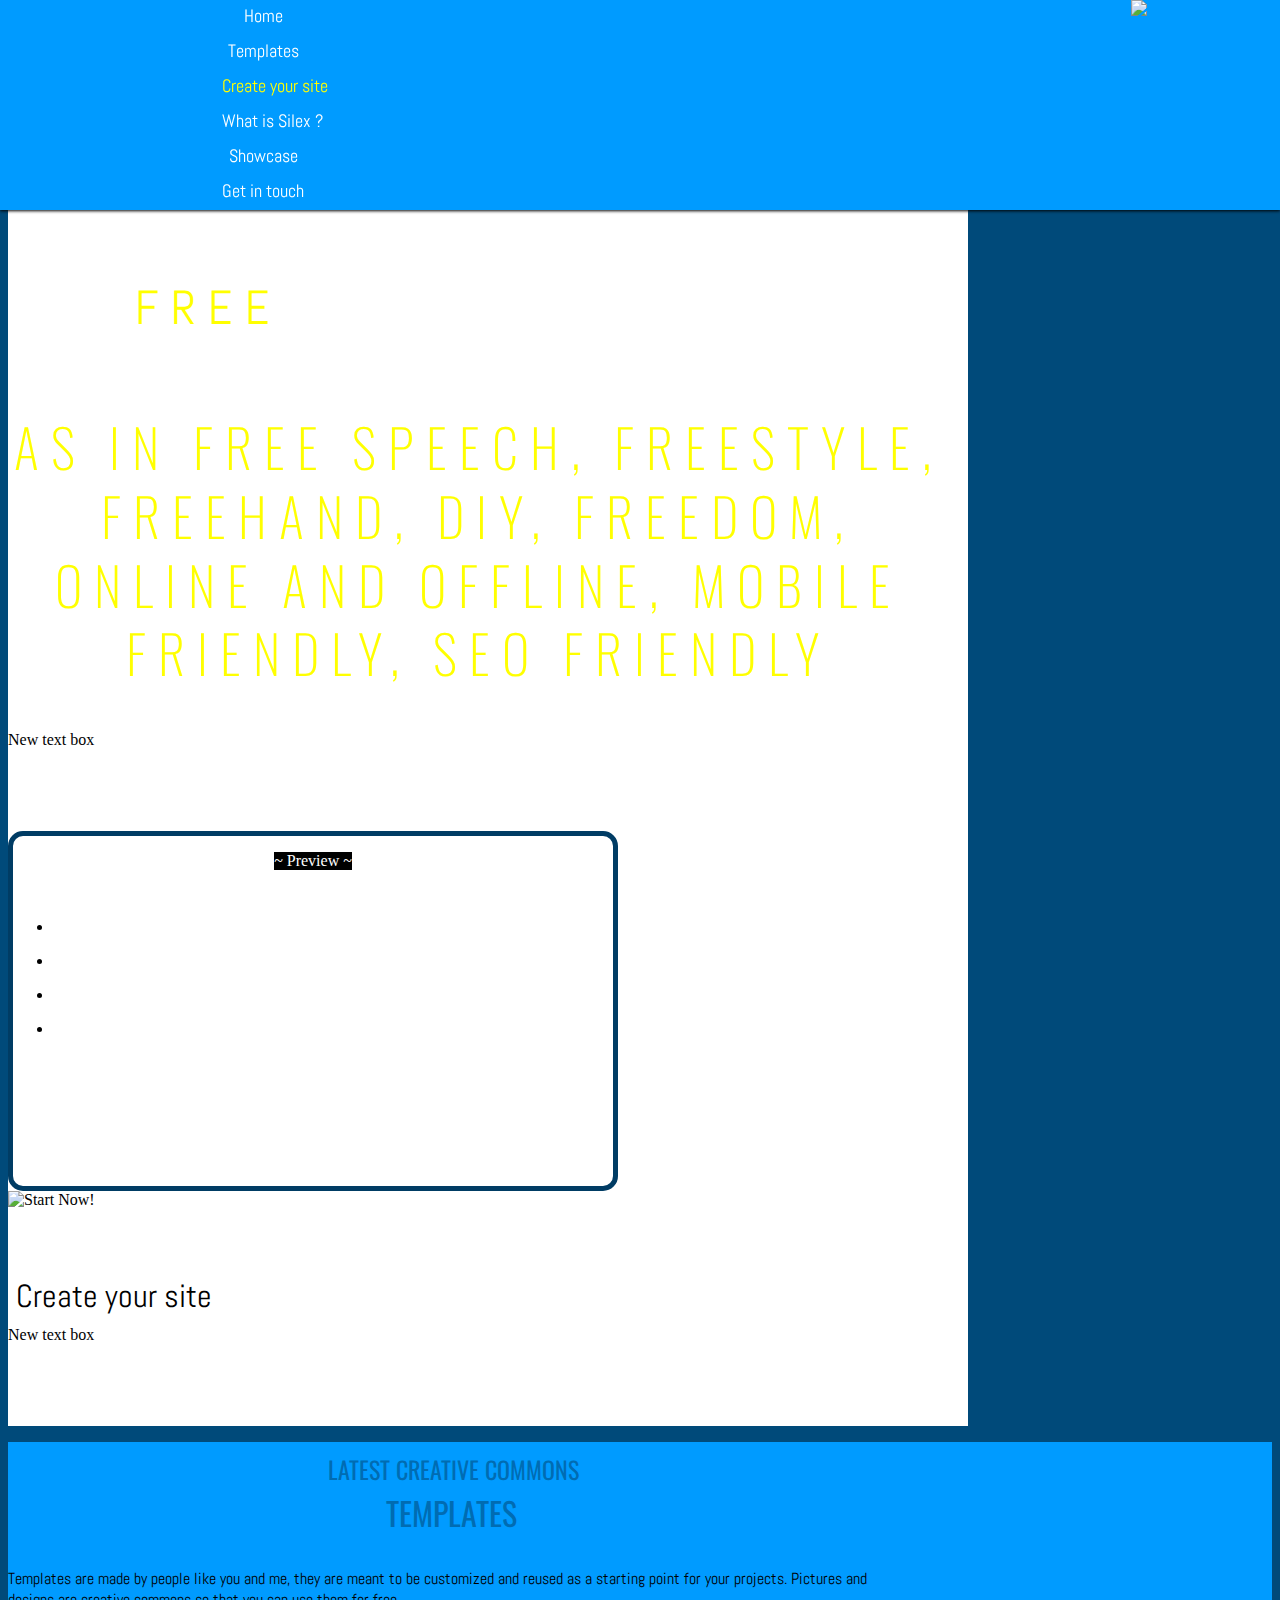
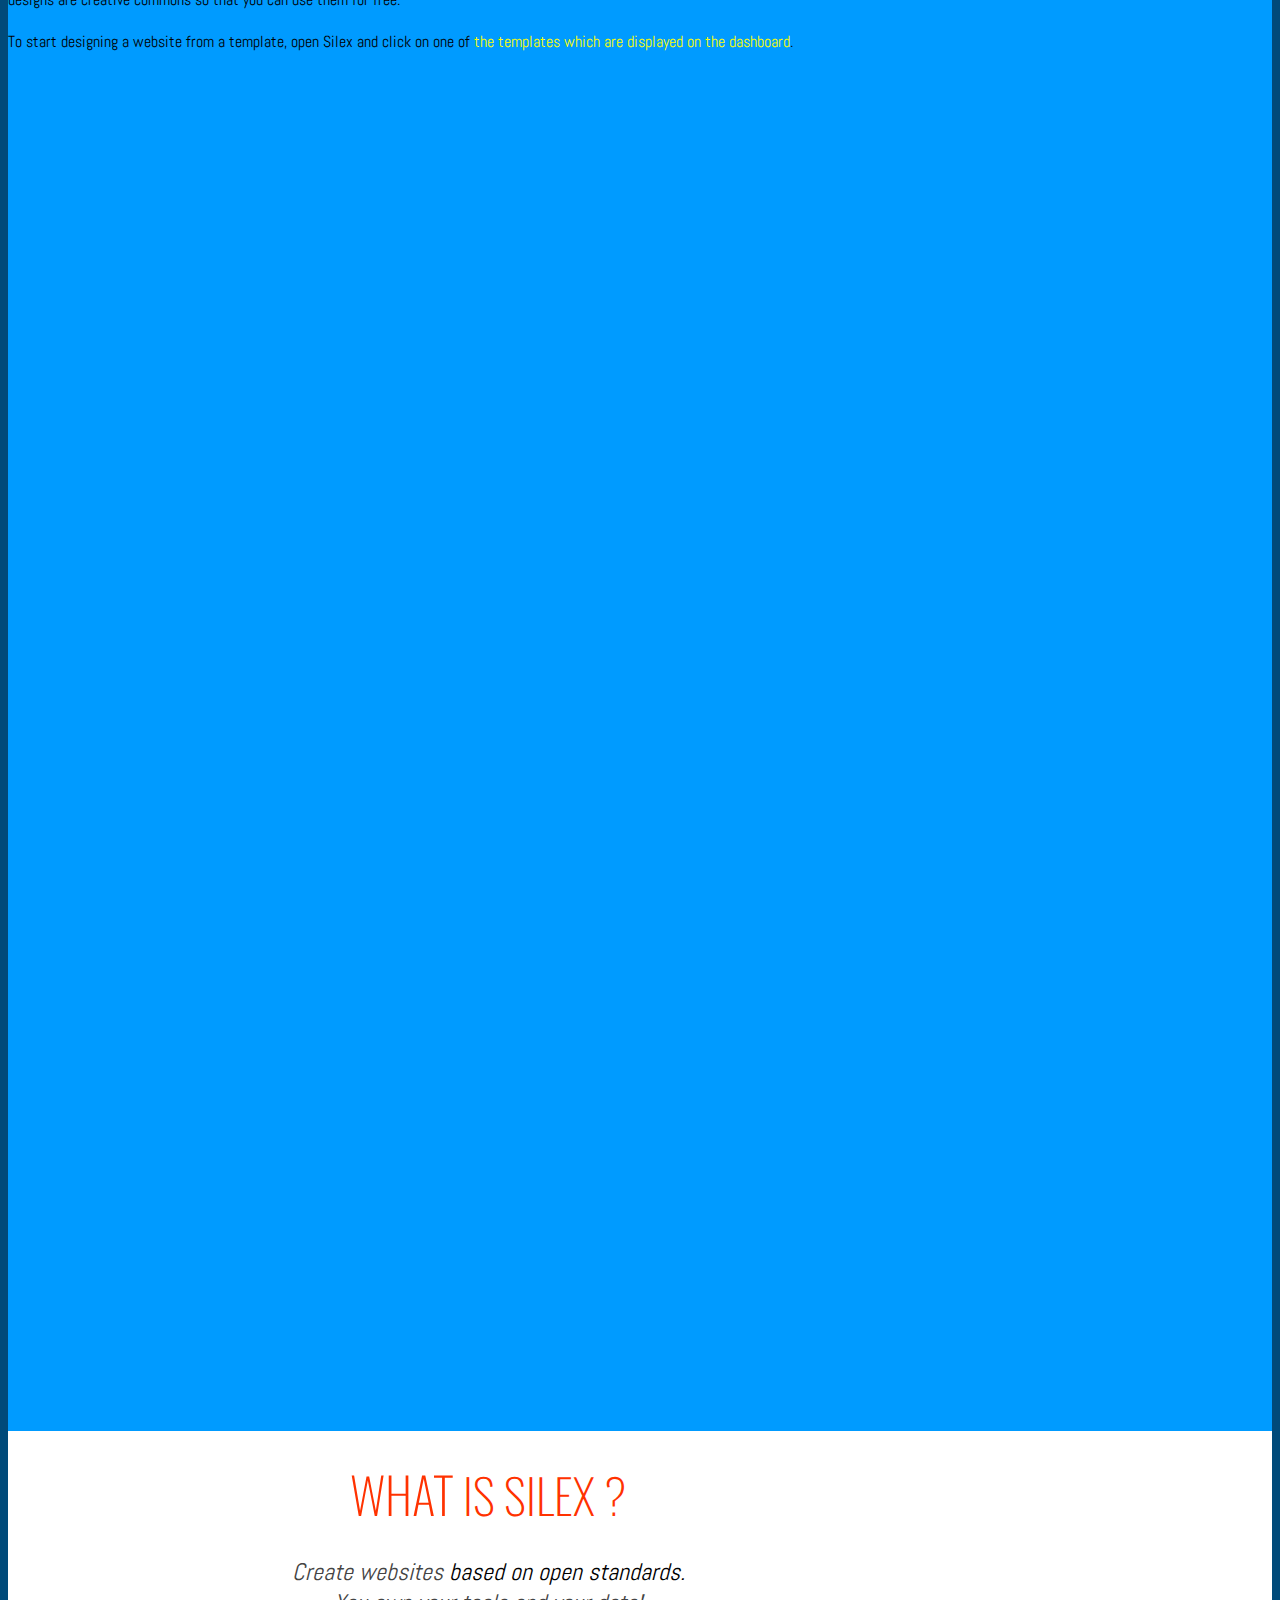
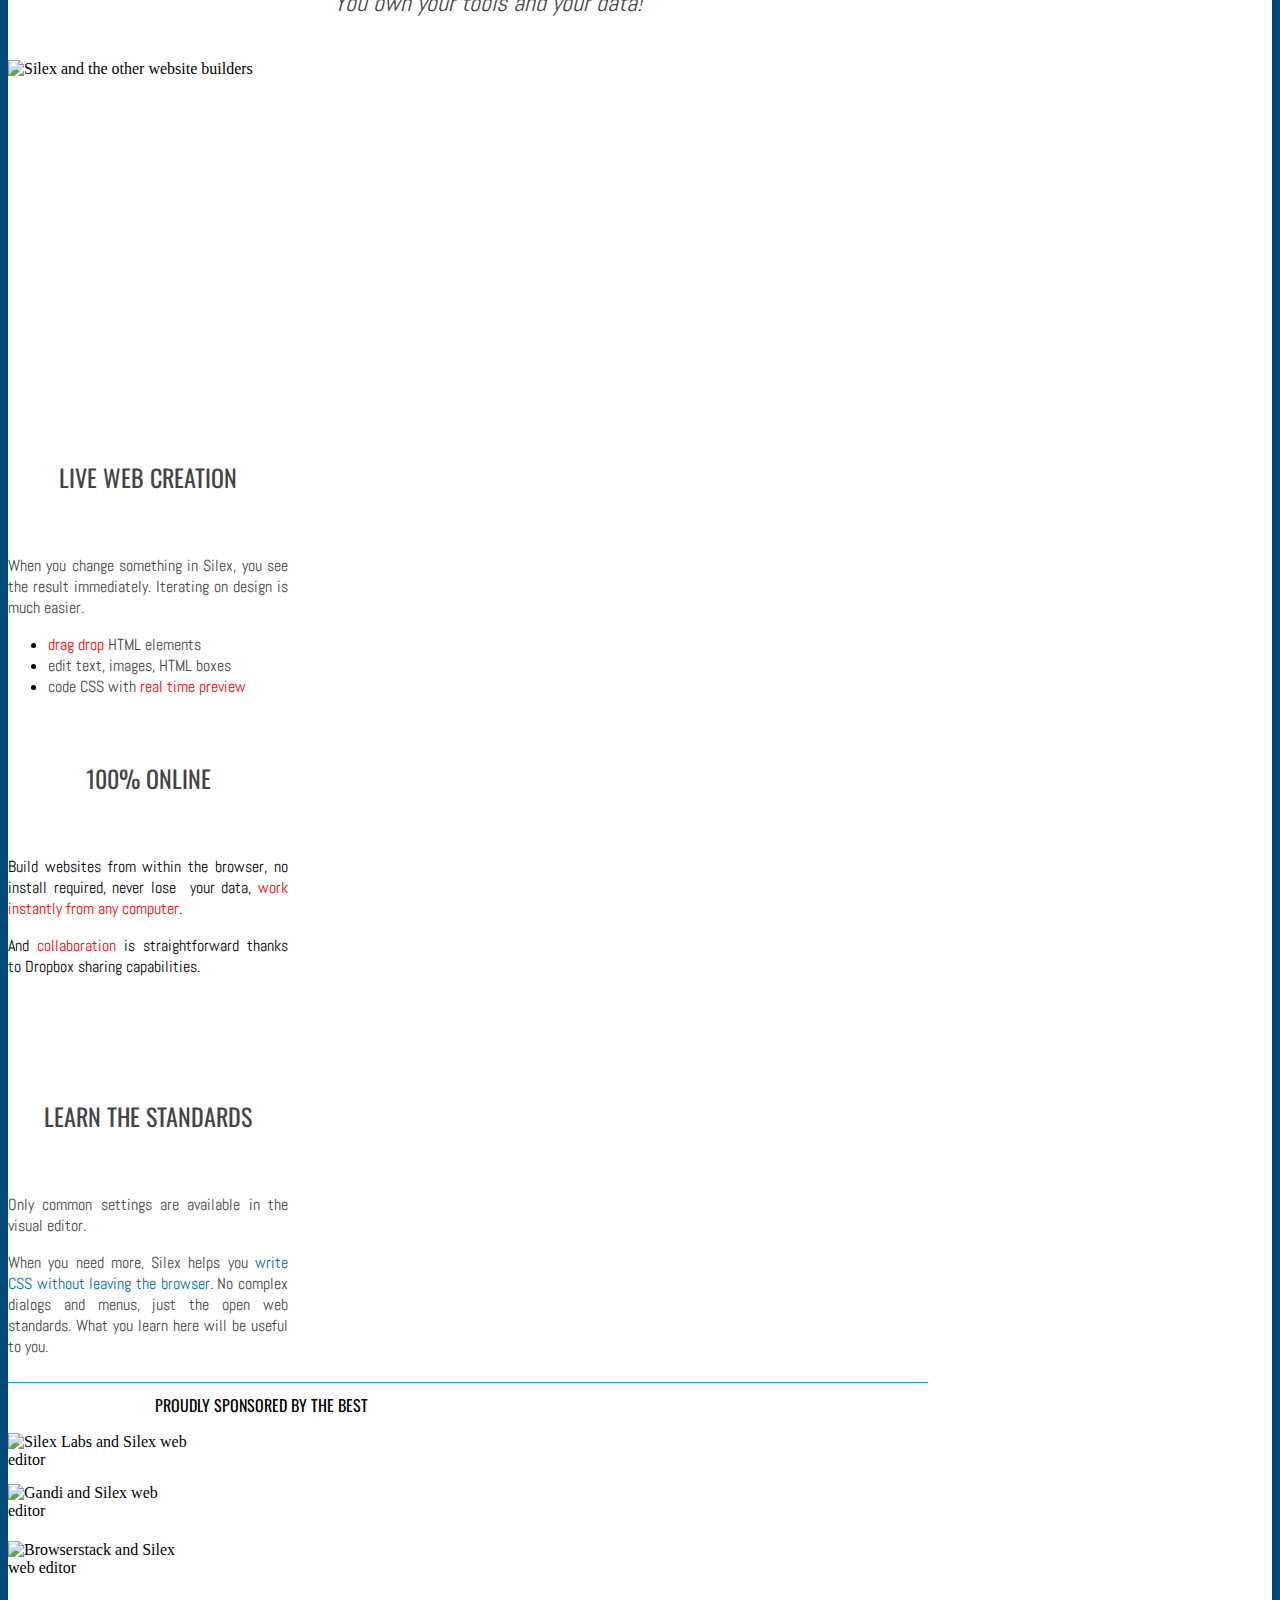
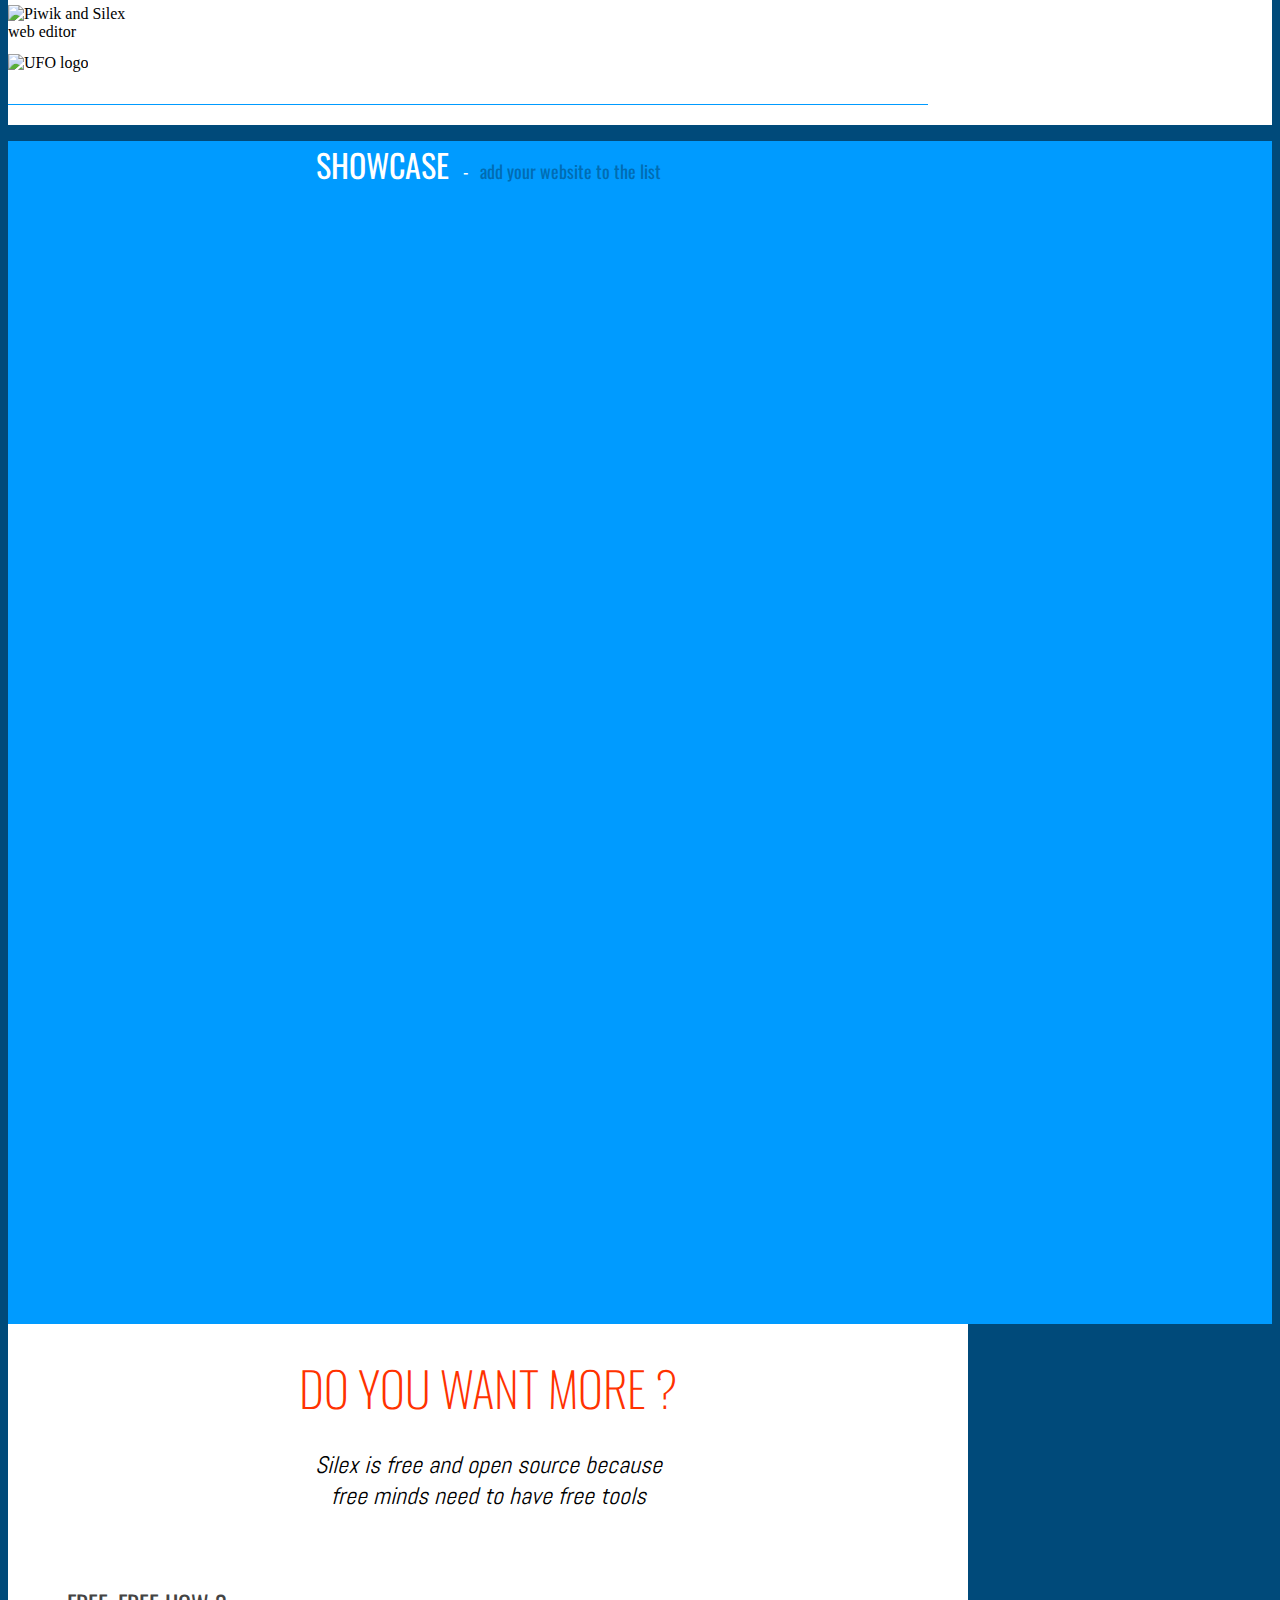
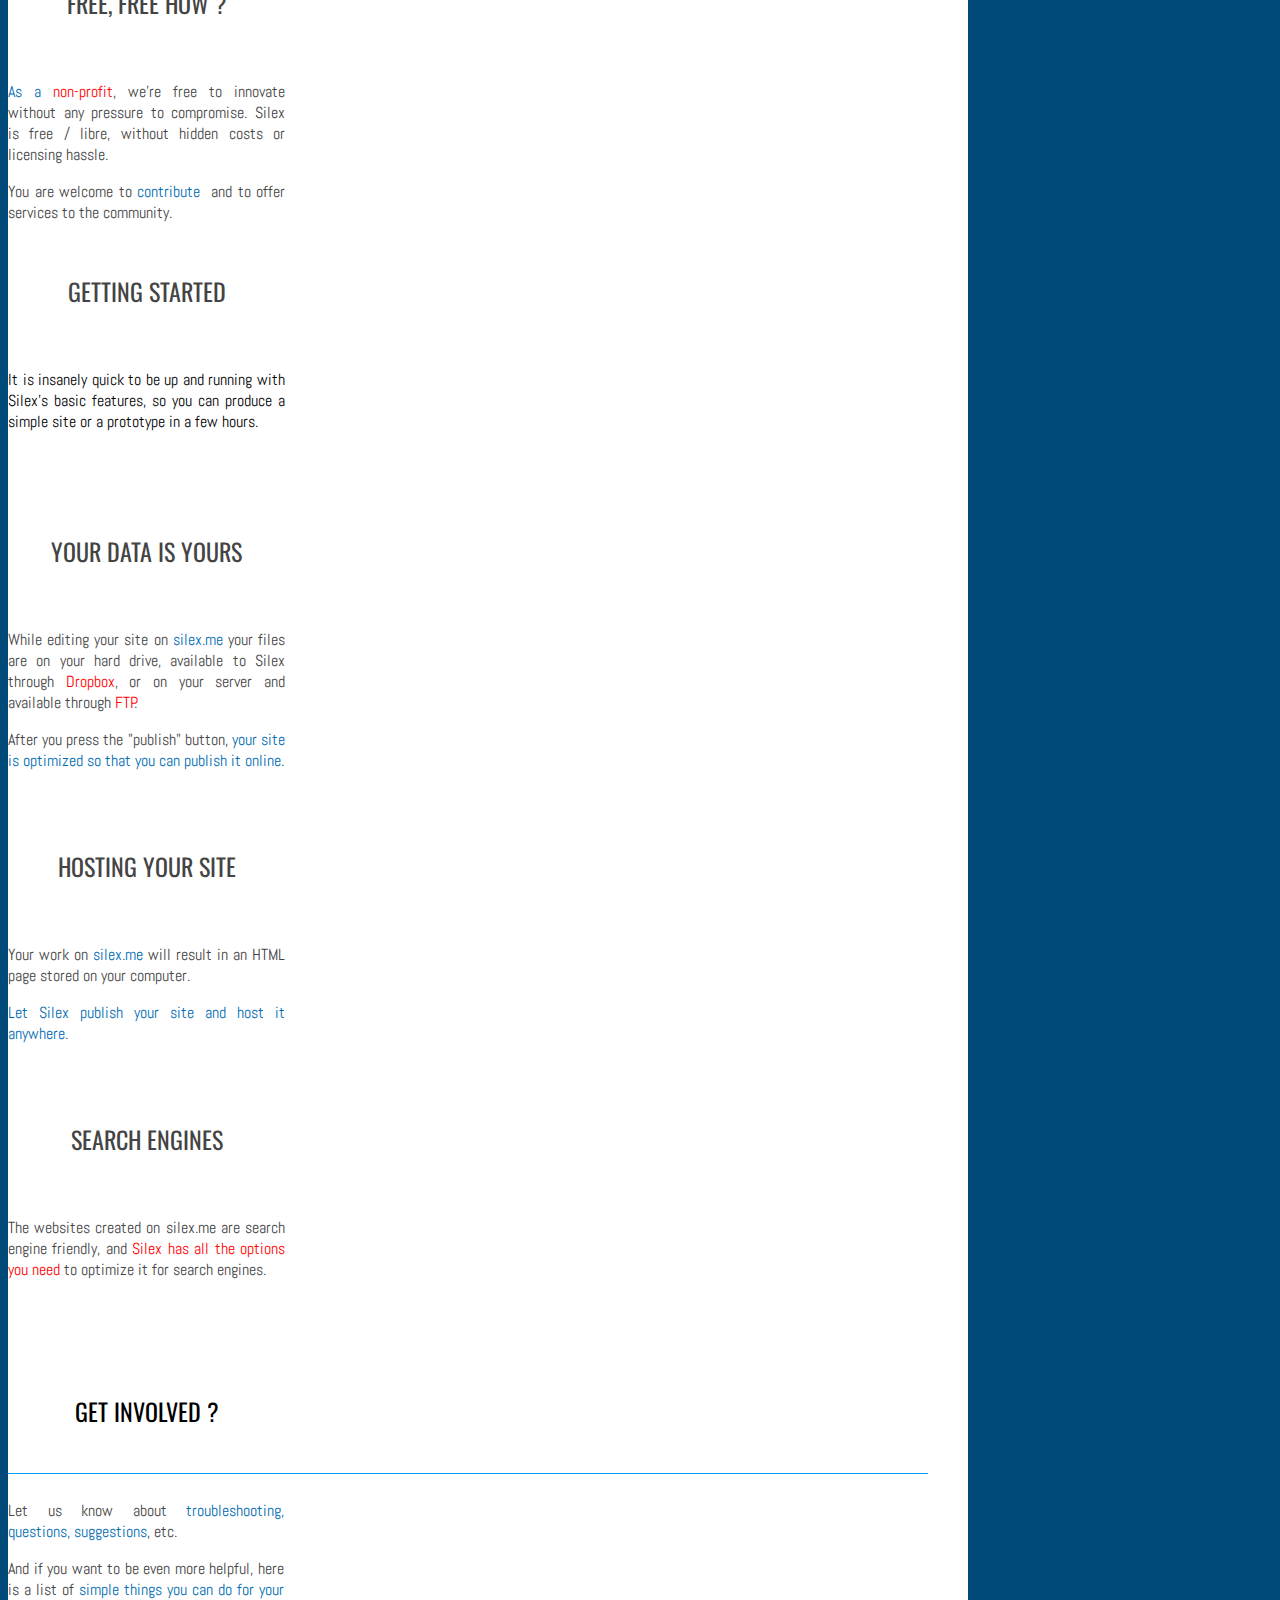
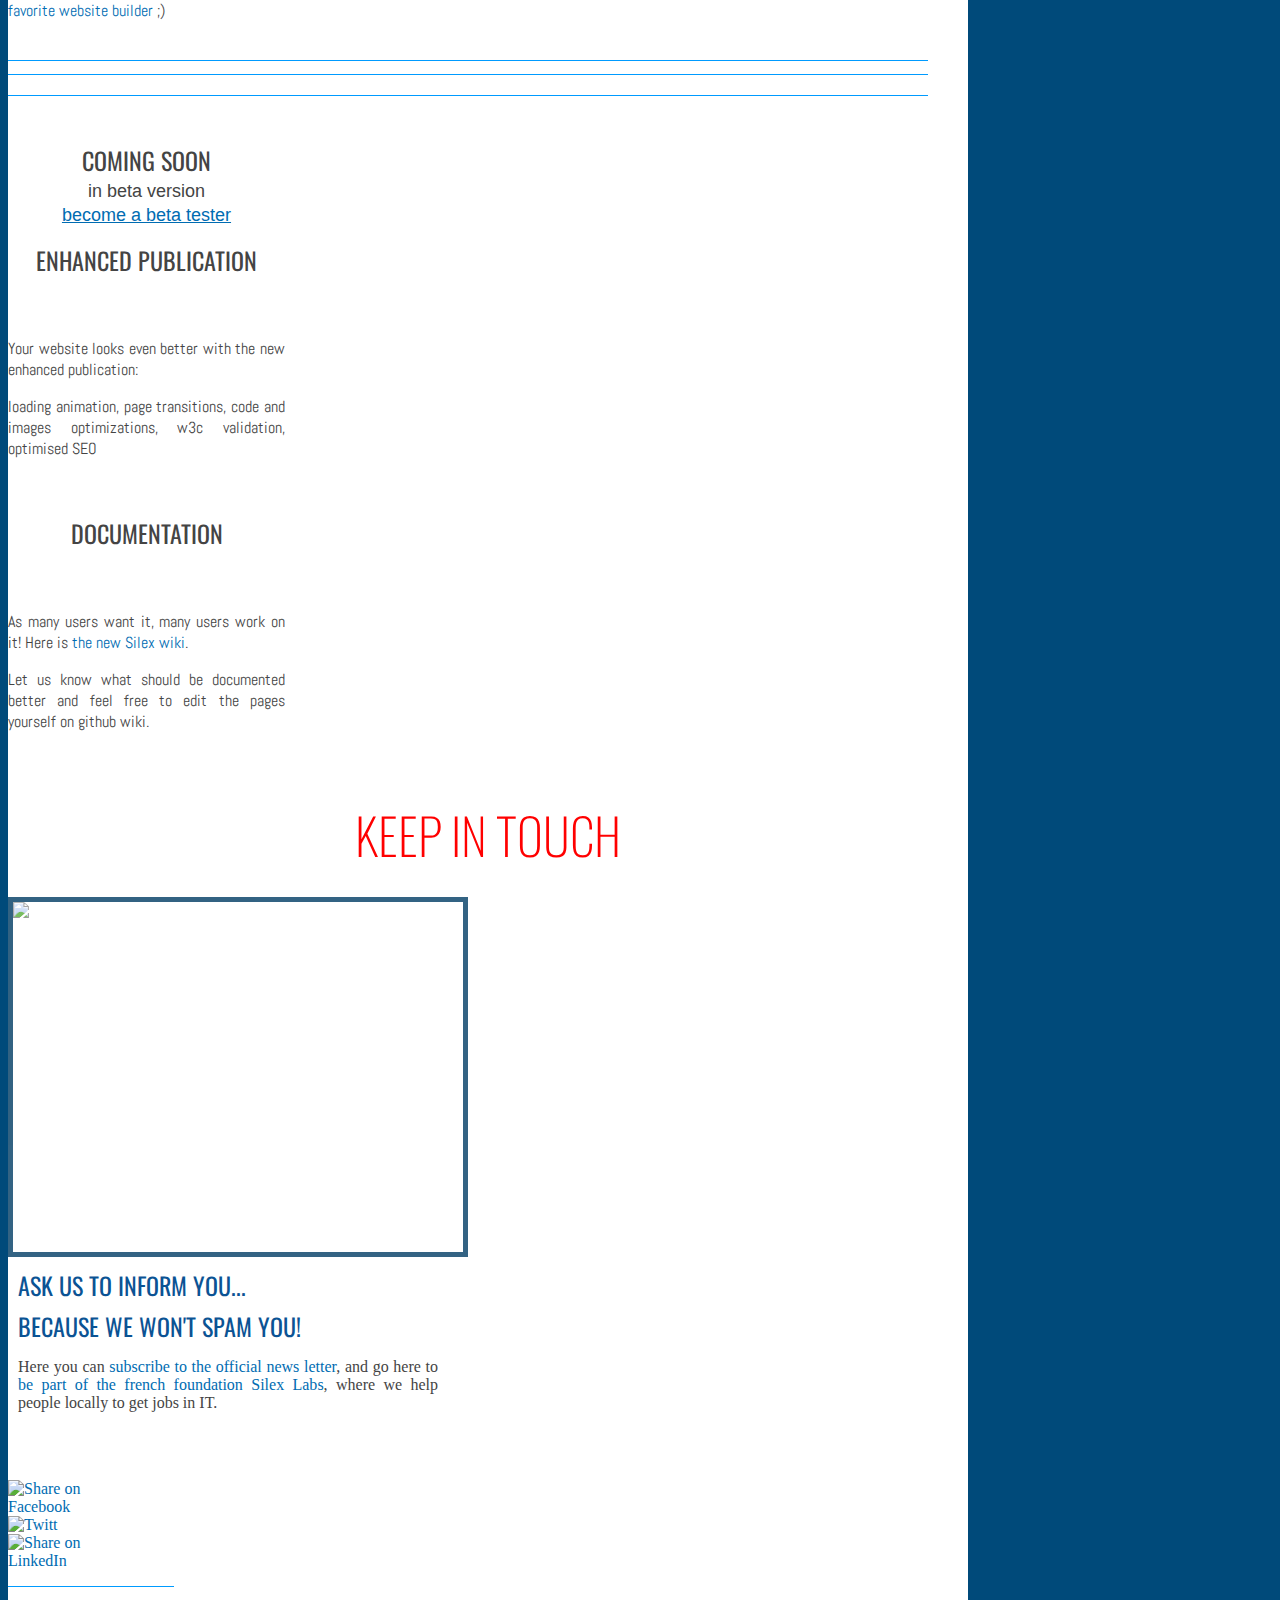
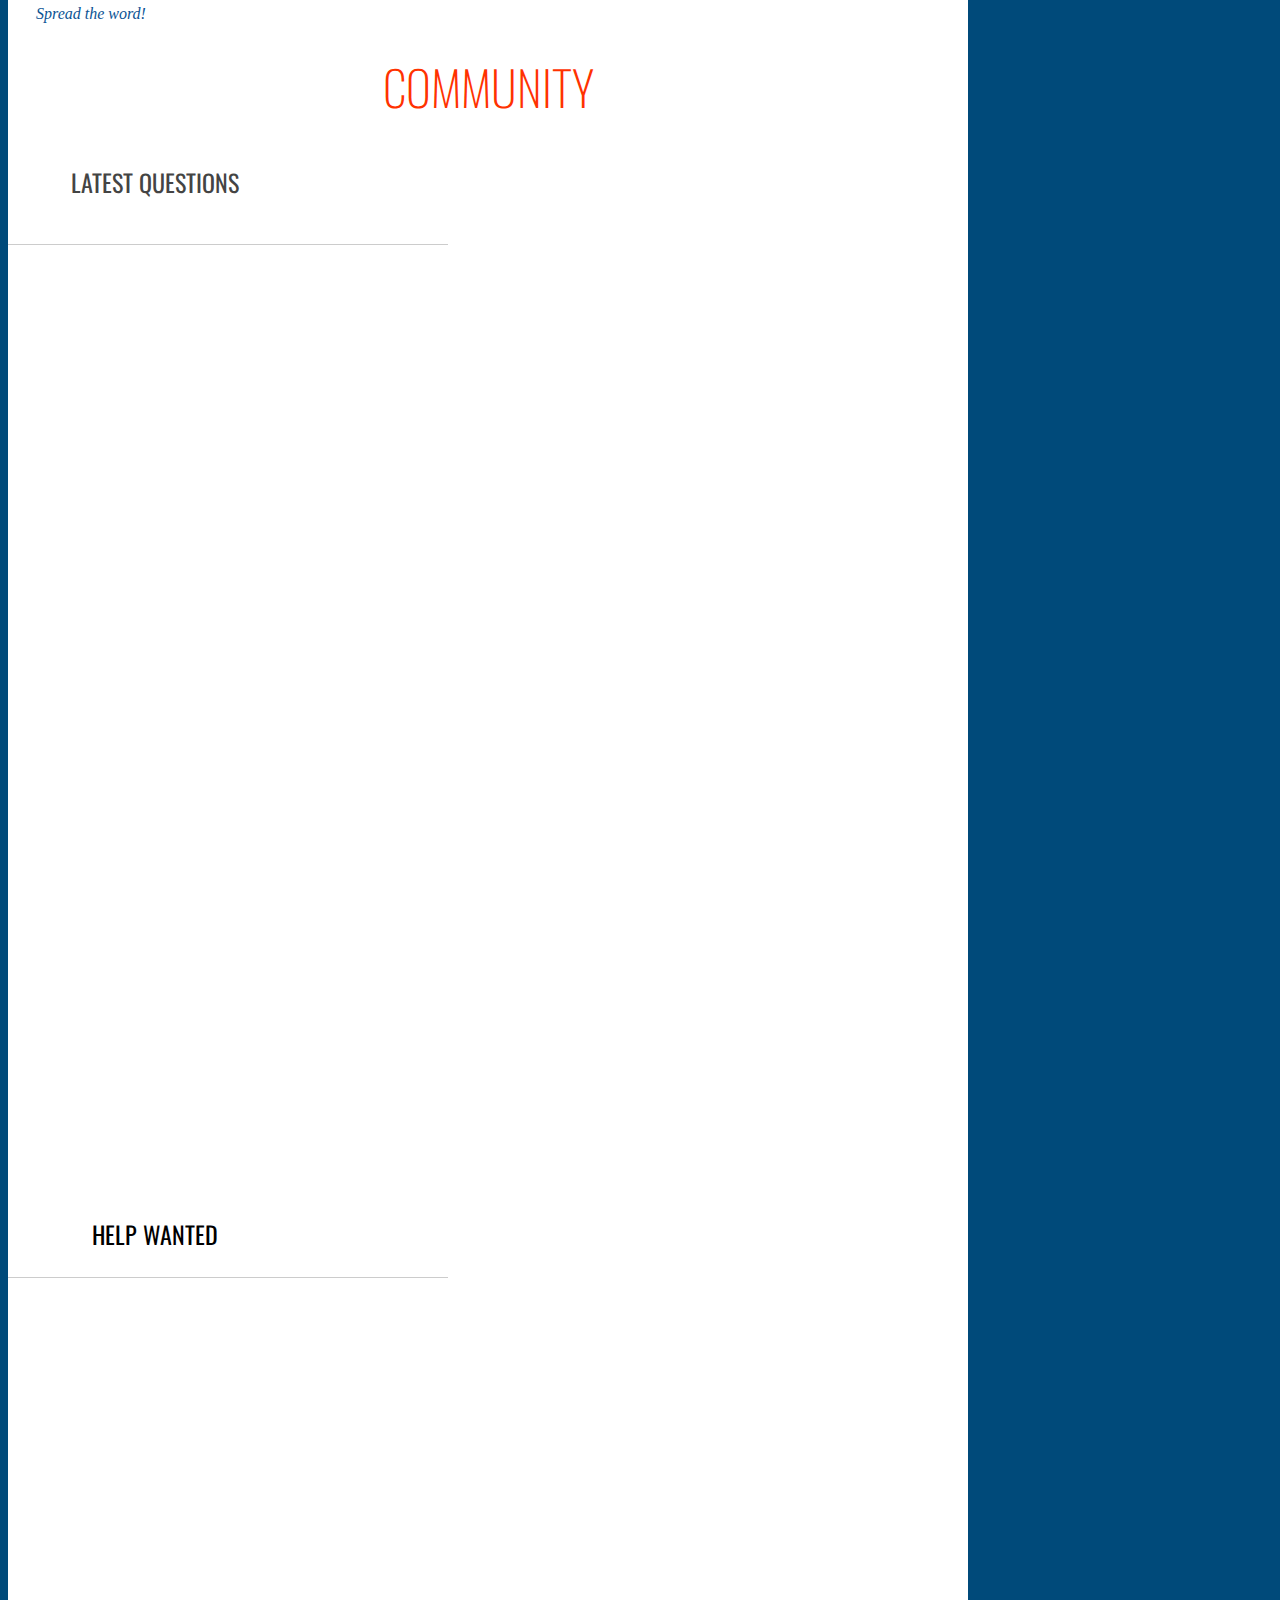
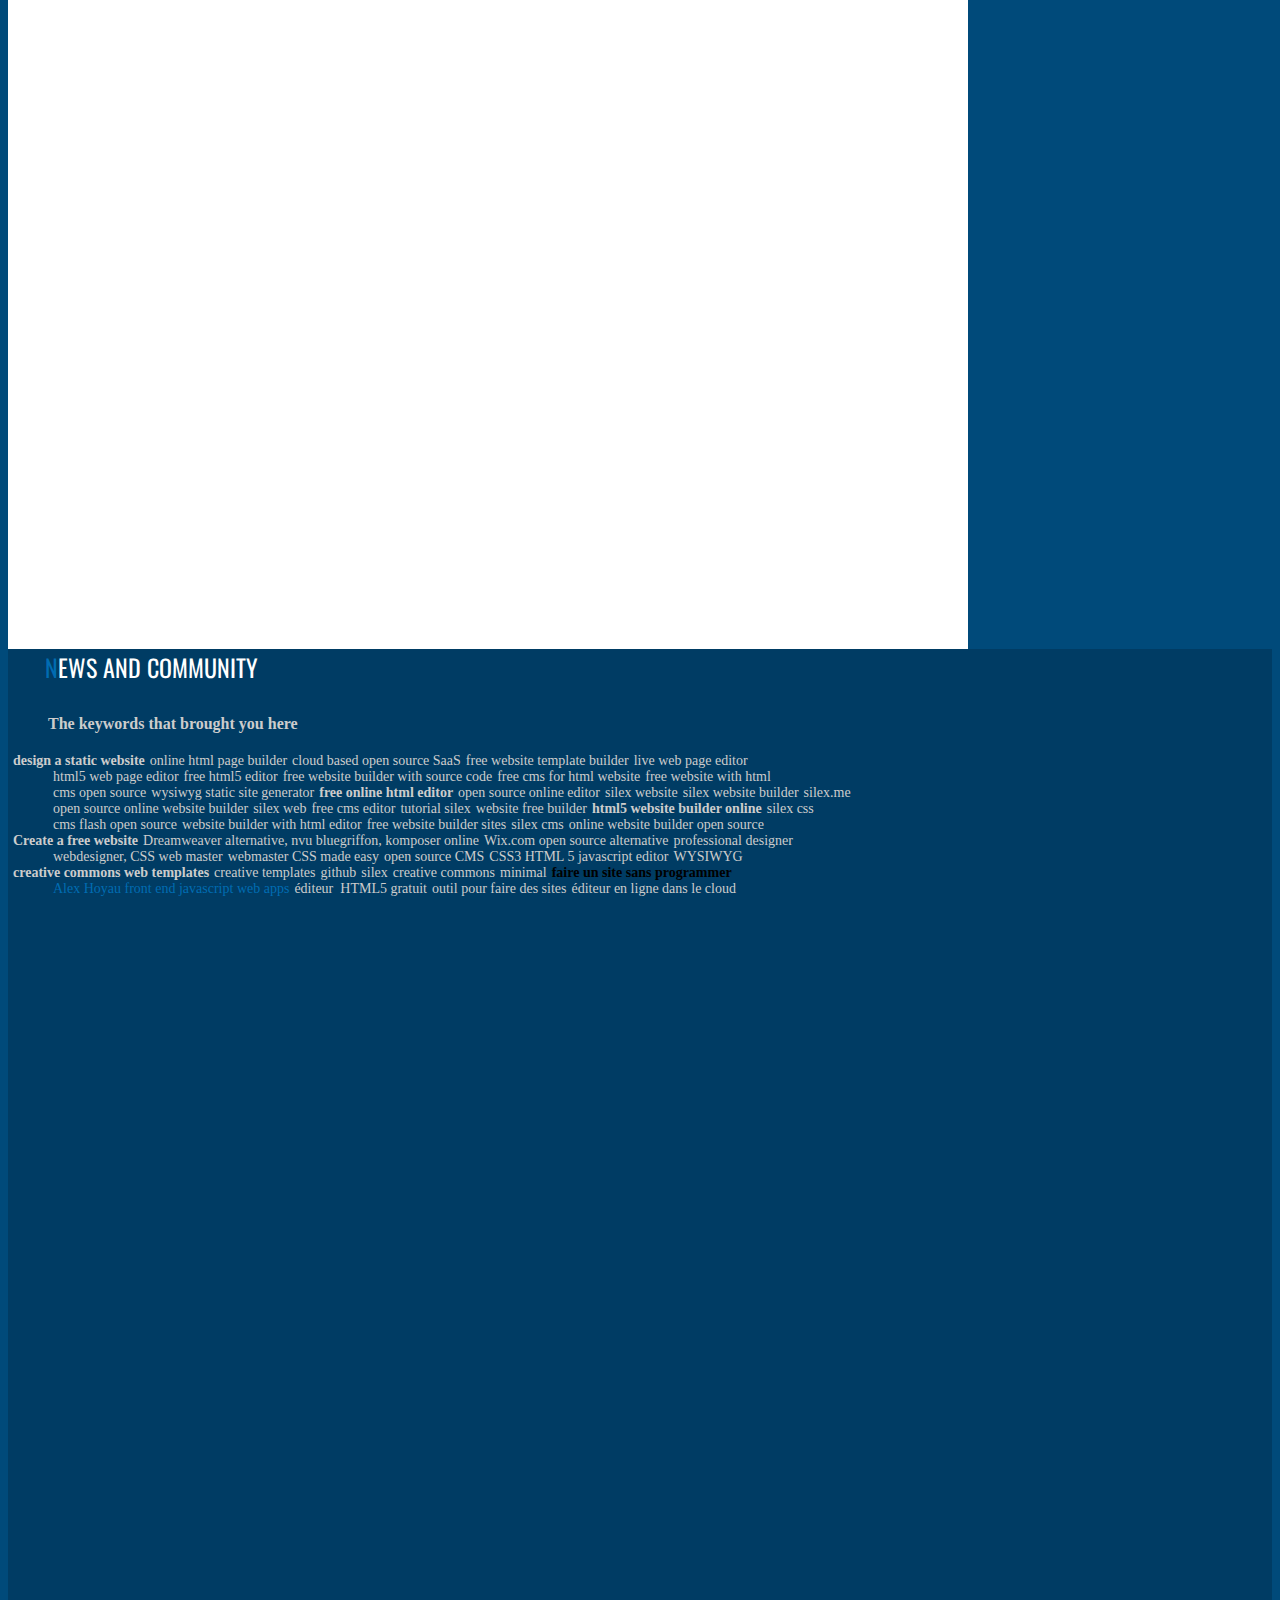
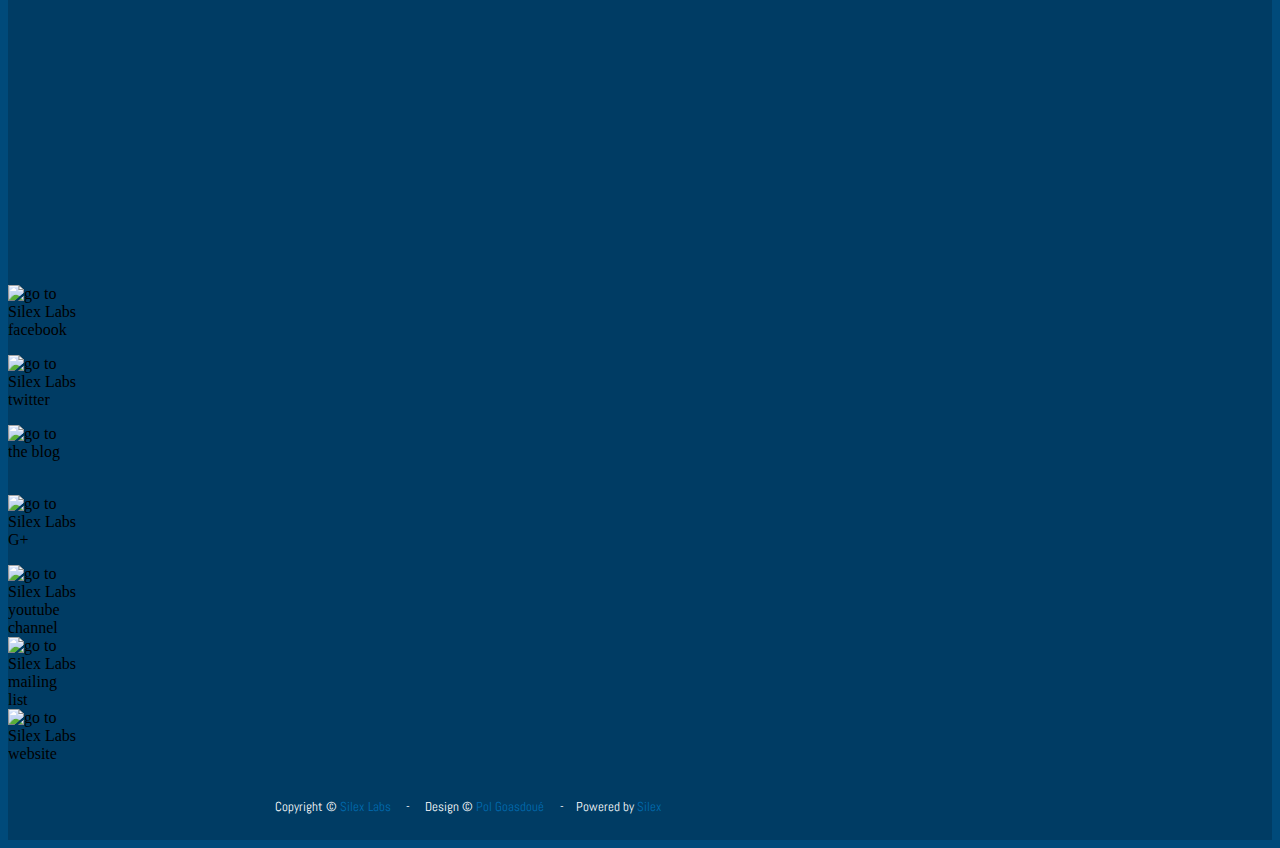
==== commit dfe74f64: "Create editable.html" ====
--- a/editable.html
+++ b/editable.html
@@ -27,7 +27,7 @@
     <link href="//localhost:6805/static/2.7/normalize.css" rel="stylesheet" data-silex-static="">
     <style type="text/css" class="silex-style">
         @import url('//fonts.googleapis.com/css?family=Abel');
-        @import url('//fonts.googleapis.com/css?family=Abela');
+        @import url('//fonts.googleapis.com/css?family=Abelaserdtfvygbuhnjk');
         @import url('//fonts.googleapis.com/css?family=Oswald:400,300');
         .oswald.text-element,
         .oswald .text-element {
@@ -343,134 +343,135 @@
         }
     </style>
     <script type="text/javascript" class="silex-script">
-        ////////////////////////////////////
-                    // github issues
-                    var widgetScriptUrl = 'js/widgets.js';
-                    if(typeof(Worker) !== 'undefined'){
-                      // web workers supported
-                      // create the worker
-                      var worker = new Worker(widgetScriptUrl);
-                      // define silex_github_widget
-                      window.silex_github_widget = function (containerSelector, labels, imageMode) {
-                        $(containerSelector).append('<p class="loading">Loading...</p>');
-                        worker.postMessage({
-                          operation: 'silex_github_widget',
-                          selector: containerSelector,
-                          labels: labels,
-                          imageMode: imageMode
-                        });
-                      };
-                      // define silex_rss_widget
-                      window.silex_rss_widget = function (containerSelector, feedUrl, count) {
-                        $(containerSelector).append('<p class="loading">Loading...</p>');
-                        worker.postMessage({
-                          operation: 'silex_rss_widget',
-                          selector: containerSelector,
-                          url: feedUrl,
-                          count: count
-                        });
-                      }
-                      // result of the web worker calls
-                      worker.onmessage = function (event) {
-                        $(event.data.selector+' p.loading').remove();
-                        $(event.data.selector).append(event.data.html);
-                      };
+        // Hello world
+                ////////////////////////////////////
+                            // github issues
+                            var widgetScriptUrl = 'js/widgets.js';
+                            if(typeof(Worker) !== 'undefined'){
+                              // web workers supported
+                              // create the worker
+                              var worker = new Worker(widgetScriptUrl);
+                              // define silex_github_widget
+                              window.silex_github_widget = function (containerSelector, labels, imageMode) {
+                                $(containerSelector).append('<p class="loading">Loading...</p>');
+                                worker.postMessage({
+                                  operation: 'silex_github_widget',
+                                  selector: containerSelector,
+                                  labels: labels,
+                                  imageMode: imageMode
+                                });
+                              };
+                              // define silex_rss_widget
+                              window.silex_rss_widget = function (containerSelector, feedUrl, count) {
+                                $(containerSelector).append('<p class="loading">Loading...</p>');
+                                worker.postMessage({
+                                  operation: 'silex_rss_widget',
+                                  selector: containerSelector,
+                                  url: feedUrl,
+                                  count: count
+                                });
+                              }
+                              // result of the web worker calls
+                              worker.onmessage = function (event) {
+                                $(event.data.selector+' p.loading').remove();
+                                $(event.data.selector).append(event.data.html);
+                              };
+                            }
+                            else{
+                              // no web workers, so load the script
+                              if (typeof console !== "undefined") console.error('NO WEBWORKER');
+                              document.write('<script src="'+widgetScriptUrl+'"></'+'script>')
+                            }
+        
+        $(function() {
+        $("#js-rotating").Morphext({
+            // The [in] animation type. Refer to Animate.css for a list of available animations.
+            animation: "fadeIn",
+            // An array of phrases to rotate are created based on this separator. Change it if you wish to separate the phrases differently (e.g. So Simple | Very Doge | Much Wow | Such Cool).
+            separator: ",",
+            // The delay between the changing of each phrase in milliseconds.
+            speed: 3000,
+            complete: function () {
+                // Called after the entrance animation is executed.
+            }
+        });
+        });
+        /*
+         * active menu widget for Silex
+         * create an element which links to an anchor, e.g. an element with a link to #anchor1
+         * add the css class "anchor-link" to this element
+         * create an element which is the anchor, e.g. an element with the css class "anchor1"
+         * when the user clicks on the link, the scroll slides until the element is visible
+         * when the user slides and the element is visible, the link gets a css class "active-menu"
+         */
+        $(function() {
+            // Cache selectors
+            var lastId,
+                // All list items
+                menuItems = $(".anchor-link"),
+                // Anchors corresponding to menu items
+                // find the name of the elements which are anchors
+                scrollItems = menuItems.map(function(){
+                    // the names are in the href attribute of the anchor links
+                    var attr = $(this).attr("data-silex-href") || $(this).attr("href");
+                    // case of a link in text field or an external link after publish
+                    $(this).find("[href]").each(function() {
+                        attr = $(this).attr("href");
+                    });
+                    // case of an "external link" before publish
+                    $(this).find("[data-silex-href]").each(function() {
+                        attr = $(this).attr("href");
+                    });
+                    // the links to anchors are expected to start with #
+                    if(attr && attr.indexOf("#") === 0) {
+                        var name = attr.substring(1);
+                        var item = $("." + name);
+                        // check if there is a hash in the URL to scroll to the anchor at start
+                        if(window.location.hash.indexOf(name) === 1) {
+                            var offsetTop = item.offset().top;
+                            $('html, body').stop().animate({
+                                scrollTop: offsetTop
+                            }, 300);
+                        }
+                        // now find the element itself, which has the name as a css class
+                        if (item.length) { return {
+                                "link": this,
+                                "item": item.get(0)
+                            };
+                        }
                     }
-                    else{
-                      // no web workers, so load the script
-                      if (typeof console !== "undefined") console.error('NO WEBWORKER');
-                      document.write('<script src="'+widgetScriptUrl+'"></'+'script>')
-                    }
-
-$(function() {
-$("#js-rotating").Morphext({
-    // The [in] animation type. Refer to Animate.css for a list of available animations.
-    animation: "fadeIn",
-    // An array of phrases to rotate are created based on this separator. Change it if you wish to separate the phrases differently (e.g. So Simple | Very Doge | Much Wow | Such Cool).
-    separator: ",",
-    // The delay between the changing of each phrase in milliseconds.
-    speed: 3000,
-    complete: function () {
-        // Called after the entrance animation is executed.
-    }
-});
-});
-/*
- * active menu widget for Silex
- * create an element which links to an anchor, e.g. an element with a link to #anchor1
- * add the css class "anchor-link" to this element
- * create an element which is the anchor, e.g. an element with the css class "anchor1"
- * when the user clicks on the link, the scroll slides until the element is visible
- * when the user slides and the element is visible, the link gets a css class "active-menu"
- */
-$(function() {
-    // Cache selectors
-    var lastId,
-        // All list items
-        menuItems = $(".anchor-link"),
-        // Anchors corresponding to menu items
-        // find the name of the elements which are anchors
-        scrollItems = menuItems.map(function(){
-            // the names are in the href attribute of the anchor links
-            var attr = $(this).attr("data-silex-href") || $(this).attr("href");
-            // case of a link in text field or an external link after publish
-            $(this).find("[href]").each(function() {
-                attr = $(this).attr("href");
+                });
+            // Bind click handler to menu items
+            // so we can get a fancy scroll animation
+            scrollItems.each(function() {
+                var link = this.link;
+                var item = this.item;
+                $(link).click(function(e){
+                  var offsetTop = $(item).offset().top - 25;
+                  $('html, body').stop().animate({
+                      scrollTop: offsetTop
+                  }, 300);
+                  e.preventDefault();
+                });
+            })
+        
+            // Bind to scroll
+            $(window).scroll(function(){
+               // Get container scroll position
+               var fromTop = $(this).scrollTop() + 50;
+               // Get id of current scroll item
+               var cur = scrollItems.map(function(){
+                 if ($(this.item).offset().top <= fromTop)
+                   return this;
+               });
+               // add the css class on the current menu item
+               $(".active-menu").removeClass("active-menu");
+               if(cur.length > 0) {
+                   cur = cur[cur.length-1];
+                   $(cur.link).addClass("active-menu");
+               }
             });
-            // case of an "external link" before publish
-            $(this).find("[data-silex-href]").each(function() {
-                attr = $(this).attr("href");
-            });
-            // the links to anchors are expected to start with #
-            if(attr && attr.indexOf("#") === 0) {
-                var name = attr.substring(1);
-                var item = $("." + name);
-                // check if there is a hash in the URL to scroll to the anchor at start
-                if(window.location.hash.indexOf(name) === 1) {
-                    var offsetTop = item.offset().top;
-                    $('html, body').stop().animate({
-                        scrollTop: offsetTop
-                    }, 300);
-                }
-                // now find the element itself, which has the name as a css class
-                if (item.length) { return {
-                        "link": this,
-                        "item": item.get(0)
-                    };
-                }
-            }
         });
-    // Bind click handler to menu items
-    // so we can get a fancy scroll animation
-    scrollItems.each(function() {
-        var link = this.link;
-        var item = this.item;
-        $(link).click(function(e){
-          var offsetTop = $(item).offset().top - 25;
-          $('html, body').stop().animate({
-              scrollTop: offsetTop
-          }, 300);
-          e.preventDefault();
-        });
-    })
-
-    // Bind to scroll
-    $(window).scroll(function(){
-       // Get container scroll position
-       var fromTop = $(this).scrollTop() + 50;
-       // Get id of current scroll item
-       var cur = scrollItems.map(function(){
-         if ($(this.item).offset().top <= fromTop)
-           return this;
-       });
-       // add the css class on the current menu item
-       $(".active-menu").removeClass("active-menu");
-       if(cur.length > 0) {
-           cur = cur[cur.length-1];
-           $(cur.link).addClass("active-menu");
-       }
-    });
-});
     </script>
 
     <style class="silex-inline-styles" type="text/css">
@@ -701,6 +702,13 @@
             }
         }
         
+        .silex-id-1521238695858-0 {
+            width: 100px;
+            min-height: 100px;
+            top: 29px;
+            left: 667px;
+        }
+        
         .silex-id-1518111024934-4 {
             height: 331px;
             width: 600px;
@@ -752,15 +760,8 @@
         .silex-id-1521068313017-0 {
             width: 100px;
             min-height: 100px;
-            top: 100px;
-            left: 445px;
-        }
-        
-        .silex-id-1521238695858-0 {
-            width: 100px;
-            min-height: 100px;
-            top: 272px;
-            left: 646px;
+            top: 312px;
+            left: 235px;
         }
         
         .silex-id-1454367000274-2 {
@@ -2251,7 +2252,7 @@
         }
     </style>
     <script type="text/javascript" class="silex-json-styles">
-        [{"desktop":{"body-initial":{"cursor":"auto","left":"0px","top":"0px","background-color":"rgb(0, 74, 122)","border-top-left-radius":"10px","border-top-right-radius":"0px","border-bottom-right-radius":"10px","border-bottom-left-radius":"0px","border-top-color":"rgb(0, 0, 0)","border-right-color":"rgb(0, 0, 0)","border-bottom-color":"rgb(0, 0, 0)","border-left-color":"rgb(0, 0, 0)","border-color":"#000000"},"silex-id-1427579784504":{"width":"891px","top":"10px","left":"40px","background-color":"transparent","min-height":"126px"},"silex-id-1427579784402":{"width":"959px","top":"274px","left":"0px","background-color":"transparent","min-height":"1295px"},"silex-id-1427579789998":{"width":"960px","top":"40px","left":"0px","background-color":"transparent","box-sizing":"content-box","min-height":"69px"},"silex-id-1427604618762":{"width":"960px","top":"122px","left":"0px","background-color":"transparent","min-height":"1020px"},"silex-id-1427579789590":{"left":"0px","top":"0px","min-height":"35px","box-shadow":"black 0px 1px 3px","background-color":"rgba(0,155,255,1)","width":"960px"},"silex-id-1427579789488":{"top":"0px","width":"926px","left":"16px","min-height":"38px","background-color":"transparent"},"silex-id-1427579789386":{"width":"140px","top":"-10px","left":"-15px","background-color":"transparent","min-height":"-10px","border-radius":"2px 2px 2px 2px "},"silex-id-1427579789284":{"width":"140px","left":"127px","top":"0px","min-height":"-9px","background-color":"transparent","border-radius":"2px 2px 2px 2px "},"silex-id-1427579789182":{"width":"163px","left":"748px","background-color":"transparent","top":"15px","min-height":"5px"},"silex-id-1427579789081":{"width":"159px","top":"0px","left":"278px","min-height":"-9px","background-color":"transparent","border-radius":"2px 2px 2px 2px "},"silex-id-1427579788979":{"width":"140px","left":"445px","top":"0px","background-color":"transparent","min-height":"-10px","border-radius":"2px 2px 2px 2px "},"silex-id-1427579788878":{"width":"140px","left":"596px","top":"0px","min-height":"-9px","background-color":"transparent","border-radius":"2px 2px 2px 2px "},"silex-id-1427579788776":{"width":"960px","top":"394px","left":"0px","background-image":"url('assets/nuages-01.png')","background-color":"transparent","background-size":"cover","min-height":"252px"},"silex-id-1427636113019":{"width":"170px","top":"73px","left":"777px","background-color":"transparent","min-height":"179px"},"silex-id-1427639908823":{"width":"778px","top":"166px","left":"187px","background-color":"transparent","background-image":"url('assets/nuages-typos-ab-testing2.png')","background-size":"auto","background-position-x":"100%","background-position-y":"100%","min-height":"205px","background-position":"bottom right"},"silex-id-1427579786135":{"width":"920px","top":"252px","left":"20px","background-color":"transparent","min-height":"45px"},"silex-id-1427579786034":{"width":"854px","top":"331px","left":"20px","background-color":"transparent","min-height":"1170px"},"silex-id-1427579785932":{"width":"70px","top":"106px","left":"338px","min-height":"70px"},"silex-id-1427579785830":{"width":"70px","top":"106px","left":"248px","min-height":"70px"},"silex-id-1427579785728":{"width":"70px","top":"106px","left":"158px","min-height":"70px"},"silex-id-1427579785625":{"width":"70px","top":"105px","left":"428px","min-height":"70px"},"silex-id-1427579785523":{"width":"70px","top":"104px","left":"518px","min-height":"70px"},"silex-id-1427579785421":{"width":"70px","top":"104px","left":"608px","min-height":"70px"},"silex-id-1427579785320":{"width":"70px","top":"104px","left":"698px","min-height":"70px"},"silex-id-1427579784913":{"width":"287px","top":"42px","left":"338px","background-color":"transparent","min-height":"55px"},"silex-id-1427587769948":{"width":"960px","top":"24px","left":"0px","background-color":"transparent","min-height":"1017px","border-color":"#000000"},"silex-id-1427579791726":{"width":"277px","top":"321px","left":"20px","background-color":"transparent","min-height":"80px"},"silex-id-1427579791624":{"width":"277px","top":"321px","left":"340px","background-color":"transparent","min-height":"80px"},"silex-id-1427579791522":{"width":"277px","top":"569px","left":"20px","background-color":"transparent","min-height":"80px"},"silex-id-1427579791421":{"width":"277px","top":"373px","left":"20px","background-color":"transparent","min-height":"176px"},"silex-id-1427579791319":{"width":"277px","top":"569px","left":"340px","background-color":"transparent","min-height":"80px"},"silex-id-1427579791217":{"width":"277px","top":"615px","left":"340px","background-color":"transparent","min-height":"160px"},"silex-id-1427579791116":{"width":"277px","top":"569px","left":"657px","background-color":"transparent","min-height":"80px"},"silex-id-1427579790505":{"width":"920px","top":"550px","left":"24px","background-color":"rgb(255, 255, 255)","border-top-width":"1px","border-bottom-width":"0px","border-top-style":"solid","border-bottom-style":"solid","border-top-color":"rgb(0, 155, 255)","border-bottom-color":"rgb(0, 155, 255)","min-height":"10px","border-color":"#009bff"},"silex-id-1427579787864":{"width":"277px","top":"370px","left":"657px","background-color":"transparent","min-height":"203px"},"silex-id-1427579787762":{"width":"277px","top":"613px","left":"20px","background-color":"transparent","min-height":"161px"},"silex-id-1427579787660":{"width":"276px","top":"615px","left":"658px","background-color":"transparent","min-height":"160px"},"silex-id-1427579783894":{"top":"54px","background-color":"transparent","width":"960px","left":"2px","border-top-color":"rgb(0, 0, 0)","border-bottom-color":"rgb(0, 0, 0)","min-height":"124px","border-color":"#000000"},"silex-id-1427579783793":{"width":"960px","top":"169px","left":"0px","background-color":"transparent","min-height":"120px"},"silex-id-1427579783690":{"width":"920px","left":"20px","background-color":"transparent","border-top-width":"1px","border-bottom-width":"0px","border-top-style":"solid","border-bottom-style":"solid","top":"302px","border-top-color":"rgb(0, 155, 255)","border-right-color":"rgb(0, 155, 255)","border-bottom-color":"rgb(0, 155, 255)","border-left-color":"rgb(0, 155, 255)","min-height":"13px"},"silex-id-1427579783385":{"width":"277px","top":"371px","left":"340px","background-color":"transparent","min-height":"148px"},"silex-id-1427579783283":{"width":"277px","top":"319px","left":"658px","background-color":"transparent","min-height":"80px"},"silex-id-1427579782671":{"width":"550px","top":"70px","left":"340px","box-sizing":"content-box","border-top-left-radius":"3px","border-top-right-radius":"3px","border-bottom-right-radius":"3px","border-bottom-left-radius":"3px","min-height":"300px"},"silex-id-1427579783079":{"width":"212px","top":"215px","left":"65px","background-color":"transparent","min-height":"50px"},"silex-id-1427579782977":{"width":"212px","top":"272px","left":"66px","min-height":"85px"},"silex-id-1427579786440":{"width":"440px","top":"200px","left":"25px","background-color":"rgb(255, 255, 255)","min-height":"971px","border-width":"1px 0 0 0 ","border-style":"solid","border-color":"rgba(204,204,204,1)"},"silex-id-1427579784708":{"top":"0px","background-color":"transparent","width":"960px","left":"0px","min-height":"124px"},"silex-id-1427579783996":{"width":"294px","top":"147px","left":"559px","background-color":"transparent","min-height":"61px"},"silex-id-1427579783588":{"width":"440px","top":"200px","left":"501px","background-color":"transparent","min-height":"971px","border-width":"1px 0 0 0 ","border-style":"solid","border-color":"rgba(204,204,204,1)"},"silex-id-1427579783487":{"width":"294px","top":"135px","left":"92px","background-color":"transparent","min-height":"80px"},"silex-id-1427579782467":{"width":"280px","top":"724px","left":"19px","background-color":"transparent","border-top-color":"rgb(0, 0, 0)","border-right-color":"rgb(0, 0, 0)","border-bottom-color":"rgb(0, 0, 0)","border-left-color":"rgb(0, 0, 0)","min-height":"80px","border-color":"#000000"},"silex-id-1427579782262":{"width":"280px","top":"788px","left":"19px","background-color":"transparent","border-top-color":"rgb(0, 0, 0)","border-right-color":"rgb(0, 0, 0)","border-bottom-color":"rgb(0, 0, 0)","border-left-color":"rgb(0, 0, 0)","min-height":"189px"},"silex-id-1427579782059":{"top":"22px","background-color":"transparent","width":"960px","left":"2px","border-top-color":"rgb(0, 0, 0)","border-bottom-color":"rgb(0, 0, 0)","min-height":"124px"},"silex-id-1427579781958":{"width":"960px","top":"123px","left":"0px","background-color":"transparent","box-sizing":"content-box","min-height":"104px"},"silex-id-1427579781636":{"width":"280px","top":"722px","left":"657px","background-color":"transparent","min-height":"80px"},"silex-id-1427583890283":{"width":"280px","top":"720px","left":"338px","background-color":"transparent","min-height":"80px"},"silex-id-1427583925791":{"width":"280px","top":"787px","left":"338px","background-color":"transparent","border-top-color":"rgb(0, 0, 0)","border-bottom-color":"rgb(0, 0, 0)","min-height":"226px"},"silex-id-1427584588756":{"width":"920px","left":"20px","background-color":"transparent","border-top-width":"1px","border-bottom-width":"0px","border-top-style":"solid","border-bottom-style":"solid","top":"235px","border-top-color":"rgb(0, 155, 255)","border-right-color":"rgb(0, 155, 255)","border-bottom-color":"rgb(0, 155, 255)","border-left-color":"rgb(0, 155, 255)","min-height":"10px"},"silex-id-1427587170182":{"width":"920px","left":"19px","background-color":"transparent","border-top-width":"1px","border-bottom-width":"0px","border-top-style":"solid","border-bottom-style":"solid","top":"708px","border-top-color":"rgb(0, 155, 255)","border-right-color":"rgb(0, 155, 255)","border-bottom-color":"rgb(0, 155, 255)","border-left-color":"rgb(0, 155, 255)","min-height":"10px","border-color":"#009bff"},"silex-id-1427579782161":{"width":"280px","top":"786px","left":"656px","background-color":"transparent","min-height":"188px"},"silex-id-1427579786542":{"width":"920px","left":"20px","background-color":"transparent","border-top-width":"1px","border-bottom-width":"0px","border-top-style":"solid","border-bottom-style":"solid","top":"14px","border-top-color":"rgb(0, 155, 255)","border-right-color":"rgb(0, 155, 255)","border-bottom-color":"rgb(0, 155, 255)","border-left-color":"rgb(0, 155, 255)","min-height":"20px","border-color":"#009bff"},"silex-id-1443109661547-1":{"width":"940px","top":"260px","left":"10px","background-color":"transparent","border-top-color":"rgb(0, 0, 0)","border-right-color":"rgb(0, 0, 0)","border-bottom-color":"rgb(0, 0, 0)","border-left-color":"rgb(0, 0, 0)","min-height":"307px"},"silex-id-1427579784301":{"width":"319px","top":"97px","left":"36px","background-color":"transparent","min-height":"483px"},"silex-id-1427579784200":{"width":"340px","top":"17px","left":"15px","background-color":"transparent","min-height":"70px"},"silex-id-1454364737067-0":{"width":"551px","top":"96px","left":"339px","min-height":"276px"},"silex-id-1456340720913-0":{"width":"960px","top":"21px","left":"0px","background-color":"transparent","min-height":"266px","border-color":"#000000"},"silex-id-1427579784810":{"width":"507px","top":"44px","left":"224px","background-color":"transparent","min-height":"40px","border-color":"#000000"},"silex-id-1447867920942-4":{"width":"176px","top":"165px","left":"244px","min-height":"57px"},"silex-id-1447867928480-5":{"width":"188px","top":"165px","left":"499px","min-height":"64px"},"silex-id-1447868058113-6":{"width":"124px","top":"168px","left":"41px","min-height":"49px"},"silex-id-1447868061692-7":{"width":"182px","top":"99px","left":"388px","min-height":"51px"},"silex-id-1454959210068-1":{"width":"157px","top":"173px","left":"757px","min-height":"50px"},"silex-id-1454371417474-4":{"width":"420px","top":"162px","left":"20px","background-color":"transparent","box-sizing":"content-box","min-height":"188px"},"silex-id-1456341206871-2":{"top":"6px","background-color":"transparent","width":"960px","left":"0px","border-top-color":"rgb(0, 0, 0)","border-bottom-color":"rgb(0, 0, 0)","min-height":"125px"},"silex-id-1456341444370-3":{"width":"450px","top":"157px","left":"477px","border-top-width":"5px","border-right-width":"5px","border-bottom-width":"5px","border-left-width":"5px","border-top-style":"solid","border-right-style":"solid","border-bottom-style":"solid","border-left-style":"solid","opacity":"0.8","border-top-color":"rgb(0, 0, 0)","border-right-color":"rgb(0, 0, 0)","border-bottom-color":"rgb(0, 0, 0)","border-left-color":"rgb(0, 0, 0)","min-height":"350px","border-width":"5px 5px 5px 5px ","border-style":"solid","border-color":"rgba(0,60,100,1)"},"silex-id-1454367000274-2":{"width":"149px","top":"2px","left":"1467px","min-height":"149px"},"silex-id-1456673374542-16":{"width":"920px","top":"6px","left":"18px","background-color":"rgb(255, 255, 255)","border-top-width":"1px","border-bottom-width":"0px","border-top-style":"solid","border-bottom-style":"solid","border-top-color":"rgb(0, 155, 255)","border-bottom-color":"rgb(0, 155, 255)","min-height":"20px","border-color":"#009bff","border-width":"1px 0 0 0 ","border-style":"solid"},"silex-id-1458559802171-0":{"min-height":"237px","width":"940px","top":"264px","left":"10px"},"silex-id-1458560037257-1":{"min-height":"310px","width":"920px","top":"252px","left":"20px"},"silex-id-1458572218532-2":{"min-height":"383px","width":"930px","top":"290px","left":"13px","background-color":"transparent"},"silex-id-1458575539616-3":{"min-height":"525px","width":"960px","top":"0px","left":"0px","background-color":"transparent"},"silex-id-1458603107417-0":{"min-height":"276px","width":"551px","top":"96px","left":"340px","background-color":"transparent","background-image":"url('assets/silex-ui.gif')"},"silex-id-1458607043374-1":{"min-height":"91px","width":"940px","top":"87px","left":"10px","background-color":"transparent"},"silex-id-1458608765361-0":{"min-height":"-1px","width":"940px","top":"123px","left":"10px","background-color":"transparent"},"silex-id-1458609229947-0":{"min-height":"100px","width":"100px","top":"100px","left":"100px","background-color":"rgb(255, 255, 255)"},"silex-id-1458611359360-0":{"min-height":"212px","width":"960px","top":"0px","left":"0px","background-color":"transparent"},"silex-id-1458671891465-0":{"min-height":"300px","width":"450px","top":"100px","left":"100px"},"silex-id-1518111024934-4":{"height":"331px","width":"600px","background-color":"transparent","top":"71px","left":"326px","min-height":"350px","border-width":"5px 5px 5px 5px ","border-style":"solid","border-color":"rgba(0,60,100,1)","border-radius":"15px 15px 15px 15px "},"silex-id-1518111566638-5":{"width":"960px","background-color":"rgba(255,255,255,1)","min-height":"645px","top":"15px","left":"326px"},"silex-id-1518111566640-6":{"min-width":"960px","top":"5px","left":"5px","border-radius":""},"silex-id-1518111974791-7":{"width":"121px","min-height":"68px","background-color":"transparent","top":"352px","left":"114px"},"silex-id-1518113488474-8":{"width":"960px","background-color":"rgba(255,255,255,1)","min-height":"541px","top":"15px","left":"326px"},"silex-id-1518113488475-9":{"min-width":"960px","top":"584px","left":"5px"},"silex-id-1518122397475-10":{"width":"","background-color":"rgba(0,60,100,1)","min-height":"630px"},"silex-id-1518122397477-11":{"top":"6924px","left":"5px"},"silex-id-1518122500531-12":{"width":"960px","background-color":"rgba(255,255,255,1)","min-height":"1192px","top":"15px","left":"326px"},"silex-id-1518122500534-13":{"min-width":"960px"},"silex-id-1518122966039-14":{"width":"","background-color":"rgba(0,155,255,1)","min-height":"1589px"},"silex-id-1518122966043-15":{"top":"685px","left":"5px"},"silex-id-1518123052457-16":{"width":"","background-color":"","min-height":"100px"},"silex-id-1518123091288-18":{"width":"890px","top":"150px","left":"40px","background-color":"transparent","min-height":"123px"},"silex-id-1518124068017-19":{"width":"960px","background-color":"rgba(255,255,255,1)","min-height":"1061px","top":"15px","left":"324px"},"silex-id-1518124068019-20":{"top":"5502px","left":"5px","min-width":"960px"},"silex-id-1518124137650-21":{"width":"","background-color":"rgba(255,255,255,1)","min-height":"1000px"},"silex-id-1518124137652-22":{"top":"5502px","left":"5px"},"silex-id-1518124209272-23":{"width":"","background-color":"rgba(0,155,255,1)","min-height":"1183px"},"silex-id-1518124209273-24":{"top":"3754px","left":"5px"},"silex-id-1518124620626-25":{"width":"","background-color":"rgba(255,255,255,1)","min-height":"300px"},"silex-id-1518124620627-26":{"min-height":"100px"},"silex-id-1518128027987-30":{"width":"166px","top":"423px","left":"147px","box-sizing":"content-box","background-color":"transparent","min-height":"30px","border-width":"1px 0 0 0 ","border-style":"solid","border-color":"rgba(0,155,255,1)"},"silex-id-1518128028014-31":{"width":"121px","min-height":"68px","background-color":"transparent","top":"351px","left":"173px"},"silex-id-1518171394936-32":{"width":"239px","min-height":"134px","top":"92px","left":"46px"},"silex-id-1518607196602-0":{"width":"920px","top":"791px","left":"24px","background-color":"rgb(255, 255, 255)","border-top-width":"1px","border-bottom-width":"0px","border-top-style":"solid","border-bottom-style":"solid","border-top-color":"rgb(0, 155, 255)","border-bottom-color":"rgb(0, 155, 255)","min-height":"30px","border-color":"#009bff"},"silex-id-1518607227659-1":{"width":"277px","top":"815px","left":"340px","background-color":"transparent","min-height":"80px"},"silex-id-1518607227681-2":{"width":"277px","top":"860px","left":"340px","background-color":"transparent","min-height":"161px"},"silex-id-1518607231057-3":{"width":"277px","top":"815px","left":"658px","background-color":"transparent","min-height":"80px"},"silex-id-1518607231106-4":{"width":"277px","top":"860px","left":"658px","background-color":"transparent","min-height":"161px"},"silex-id-1518607234867-5":{"width":"277px","top":"861px","left":"27px","background-color":"transparent","min-height":"80px"},"silex-id-1521068313017-0":{"width":"100px","min-height":"100px","top":"100px","left":"445px"},"silex-id-1521238695858-0":{"width":"100px","min-height":"100px","top":"272px","left":"646px"}},"mobile":{"silex-id-1427579784301":{"top":"15px","left":"10px","width":"450px","minHeight":"483px"},"silex-id-1454371417474-4":{"top":"556px","left":"11px","width":"400px","min-height":"162px"},"silex-id-1427579783079":{"top":"95px","left":"9px","width":"470px","minHeight":"50px"},"silex-id-1427579782977":{"top":"60px","left":"27px","width":"213px","minHeight":"85px"},"silex-id-1427579782467":{"top":"238px","left":"10px","width":"450px","minHeight":"80px"},"silex-id-1427579782262":{"top":"668px","left":"0px","width":"422px","min-height":"153px"},"silex-id-1427579781636":{"top":"571px","left":"10px","width":"450px","minHeight":"80px"},"silex-id-1427583890283":{"top":"651px","left":"10px","width":"450px","minHeight":"80px"},"silex-id-1427583925791":{"top":"659px","left":"5px","width":"449px","min-height":"168px"},"silex-id-1427579782161":{"top":"1144px","left":"10px","width":"449px","minHeight":"131px"},"silex-id-1427587170182":{"borderColor":"#009bff"},"silex-id-1443109661547-1":{"borderColor":"#000000","top":"1158px","left":"9px"},"silex-id-1427579790505":{"borderColor":"#009bff"},"silex-id-1427579791726":{"borderColor":"#000000","top":"366px","left":"10px","width":"449px","minHeight":"50px"},"silex-id-1427579791624":{"top":"434px","left":"10px","width":"449px","minHeight":"50px"},"silex-id-1427579791522":{"top":"502px","left":"10px","width":"449px","minHeight":"50px"},"silex-id-1427579791421":{"top":"425px","left":"9px","width":"404px","min-height":"152px"},"silex-id-1427579791319":{"top":"723px","left":"10px","width":"449px","minHeight":"50px"},"silex-id-1427579791217":{"top":"791px","left":"10px","width":"449px","minHeight":"56px"},"silex-id-1427579791116":{"top":"865px","left":"10px","width":"449px","minHeight":"50px"},"silex-id-1427579787864":{"top":"933px","left":"10px","width":"449px","minHeight":"135px"},"silex-id-1427579787762":{"top":"1086px","left":"10px","width":"449px","minHeight":"93px"},"silex-id-1427579787660":{"top":"1197px","left":"10px","width":"449px","minHeight":"93px"},"silex-id-1427579783385":{"top":"1308px","left":"10px","width":"449px","minHeight":"56px"},"silex-id-1427579783283":{"top":"1382px","left":"10px","width":"449px","minHeight":"50px"},"silex-id-1427579786440":{"top":"260px","left":"11px","width":"421px","min-height":"500px"},"silex-id-1427604618762":{"top":"131px","left":"11px","width":"421px","min-height":"1035px"},"silex-id-1456341444370-3":{"border-width":"5px 5px 5px 5px ","border-style":"solid","top":"135px","left":"65px"},"silex-id-1427579783996":{"top":"1214px","left":"10px","width":"449px","min-height":"61px"},"silex-id-1427579783588":{"top":"868px","left":"11px","width":"421px","min-height":"498px"},"silex-id-1427579783487":{"top":"1775px","left":"10px","width":"449px","min-height":"80px"},"silex-id-1456340720913-0":{"top":"5681px","left":"12px","width":"422px","min-height":"364px"},"silex-id-1427579784913":{"top":"71px","left":"10px","width":"469px","min-height":"55px"},"silex-id-1427579782671":{"top":"19px","left":"12px","width":"422px","min-height":"250px"},"silex-id-1447868061692-7":{"top":"130px","left":"61px","width":"299px","min-height":"83px"},"silex-id-1458572218532-2":{"top":"228px","left":"11px","width":"402px","min-height":"209px"},"silex-id-1427579785932":{"top":"110px","left":"9px","width":"43px","min-height":"45px"},"silex-id-1427579785830":{"top":"110px","left":"71px","width":"44px","min-height":"45px"},"silex-id-1427579785728":{"top":"110px","left":"133px","width":"42px","min-height":"45px"},"silex-id-1427579785625":{"top":"110px","left":"193px","width":"41px","min-height":"45px"},"silex-id-1427579785523":{"top":"110px","left":"253px","width":"41px","min-height":"45px"},"silex-id-1427579785421":{"top":"110px","left":"312px","width":"42px","min-height":"45px"},"silex-id-1427579785320":{"top":"110px","left":"372px","width":"41px","min-height":"45px"},"silex-id-1458575539616-3":{"top":"15px","left":"21px","width":"422px","min-height":"838px"},"silex-id-1427587769948":{"top":"3610px","left":"12px","width":"422px","min-height":"1810px"},"body-initial":{"background-color":"rgba(255,255,255,1)"},"silex-id-1427579788776":{"background-image":"url('assets/nuages-02.png')","background-position":"bottom center","min-height":"788px","top":"68px","left":"11px","width":"421px","background-size":"contain","background-repeat":"no-repeat","background-color":"rgba(0,74,122,1)"},"silex-id-1427639908823":{"width":"778px","top":"46px","left":"187px","background-color":"transparent","background-image":"url('assets/nuages-typos-ab-testing2.png')","background-size":"auto","min-height":"205px","background-position":"bottom right"},"silex-id-1458608765361-0":{"top":"277px","left":"10px","width":"380px","min-height":"375px"},"silex-id-1458611359360-0":{"top":"61px","left":"11px","width":"400px","min-height":"667px"},"silex-id-1458607043374-1":{"top":"7px","left":"0px","width":"401px","min-height":"227px"},"silex-id-1427579783894":{"top":"15px","left":"0px","width":"422px","min-height":"248px"},"silex-id-1518123091288-18":{"top":"1197px","left":"10px","width":"449px","min-height":"93px"},"silex-id-1518111974791-7":{"top":"922px","left":"168px","width":"108px","min-height":"68px"},"silex-id-1518128028014-31":{"top":"756px","left":"152px","width":"117px","min-height":"68px"},"silex-id-1518122500534-13":{"top":"7977px","left":"0px"},"silex-id-1518122500531-12":{"min-height":"1378px"},"silex-id-1518122397477-11":{"top":"9361px","left":"0px"},"silex-id-1518122397475-10":{"min-height":"249px"},"silex-id-1518111566638-5":{"background-color":"transparent","min-height":"957px"},"silex-id-1518111566640-6":{"top":"0px","left":"0px"},"silex-id-1518607196602-0":{"border-color":"#009bff"},"silex-id-1518607227659-1":{"top":"502px","left":"10px","width":"449px","min-height":"50px"},"silex-id-1518607227681-2":{"top":"1086px","left":"10px","width":"449px","min-height":"93px"},"silex-id-1518607231057-3":{"top":"502px","left":"10px","width":"449px","min-height":"50px"},"silex-id-1518607231106-4":{"top":"1086px","left":"10px","width":"449px","min-height":"93px"},"silex-id-1518607234867-5":{"top":"502px","left":"10px","width":"449px","min-height":"50px"}},"componentData":{"silex-id-1518111024934-4":{"name":"slideshow2","templateName":"slideshow","slides":[{"image":[{"url":"https://preprod.silex.me/github/get/www.silex.me/wip/assets/silex-screenshot2.png","lastModifiedDate":null,"name":"silex-screenshot2.png","size":18959}]},{"image":[{"url":"https://preprod.silex.me/github/get/www.silex.me/wip/assets/silex-screenshot.png","lastModifiedDate":null,"name":"silex-screenshot.png","size":48386}],"link":"https://editor.silex.me","bgColor":"#020202"},{"image":[{"url":"https://preprod.silex.me/github/get/www.silex.me/wip/assets/Silex-Website-Builder-template.jpg","lastModifiedDate":null,"name":"Silex-Website-Builder-template.jpg","size":41719}]},{"image":[{"url":"https://preprod.silex.me/github/get/www.silex.me/wip/assets/silex-particules.jpg","lastModifiedDate":null,"name":"silex-particules.jpg","size":21276}]}],"nav":false,"delay":"4000","speed":"300","autoplay":true,"arrows":false,"animation":"fade"},"silex-id-1518111974791-7":{"name":"share1","templateName":"share","networks":["Facebook","Twitter","LinkedIn"],"url":"https://www.silex.me/","title":"Silex website builder","description":"Silex is a static website builder in the cloud. "},"silex-id-1518128028014-31":{"name":"share1","templateName":"share","networks":["Facebook","Twitter","LinkedIn"],"url":"https://www.silex.me/","title":"Silex website builder","description":"Silex is a static website builder in the cloud. "}}}]
+        [{"desktop":{"body-initial":{"cursor":"auto","left":"0px","top":"0px","background-color":"rgb(0, 74, 122)","border-top-left-radius":"10px","border-top-right-radius":"0px","border-bottom-right-radius":"10px","border-bottom-left-radius":"0px","border-top-color":"rgb(0, 0, 0)","border-right-color":"rgb(0, 0, 0)","border-bottom-color":"rgb(0, 0, 0)","border-left-color":"rgb(0, 0, 0)","border-color":"#000000"},"silex-id-1427579784504":{"width":"891px","top":"10px","left":"40px","background-color":"transparent","min-height":"126px"},"silex-id-1427579784402":{"width":"959px","top":"274px","left":"0px","background-color":"transparent","min-height":"1295px"},"silex-id-1427579789998":{"width":"960px","top":"40px","left":"0px","background-color":"transparent","box-sizing":"content-box","min-height":"69px"},"silex-id-1427604618762":{"width":"960px","top":"122px","left":"0px","background-color":"transparent","min-height":"1020px"},"silex-id-1427579789590":{"left":"0px","top":"0px","min-height":"35px","box-shadow":"black 0px 1px 3px","background-color":"rgba(0,155,255,1)","width":"960px"},"silex-id-1427579789488":{"top":"0px","width":"926px","left":"16px","min-height":"38px","background-color":"transparent"},"silex-id-1427579789386":{"width":"140px","top":"-10px","left":"-15px","background-color":"transparent","min-height":"-10px","border-radius":"2px 2px 2px 2px "},"silex-id-1427579789284":{"width":"140px","left":"127px","top":"0px","min-height":"-9px","background-color":"transparent","border-radius":"2px 2px 2px 2px "},"silex-id-1427579789182":{"width":"163px","left":"748px","background-color":"transparent","top":"15px","min-height":"5px"},"silex-id-1427579789081":{"width":"159px","top":"0px","left":"278px","min-height":"-9px","background-color":"transparent","border-radius":"2px 2px 2px 2px "},"silex-id-1427579788979":{"width":"140px","left":"445px","top":"0px","background-color":"transparent","min-height":"-10px","border-radius":"2px 2px 2px 2px "},"silex-id-1427579788878":{"width":"140px","left":"596px","top":"0px","min-height":"-9px","background-color":"transparent","border-radius":"2px 2px 2px 2px "},"silex-id-1427579788776":{"width":"960px","top":"394px","left":"0px","background-image":"url('assets/nuages-01.png')","background-color":"transparent","background-size":"cover","min-height":"252px"},"silex-id-1427636113019":{"width":"170px","top":"73px","left":"777px","background-color":"transparent","min-height":"179px"},"silex-id-1427639908823":{"width":"778px","top":"166px","left":"187px","background-color":"transparent","background-image":"url('assets/nuages-typos-ab-testing2.png')","background-size":"auto","background-position-x":"100%","background-position-y":"100%","min-height":"205px","background-position":"bottom right"},"silex-id-1427579786135":{"width":"920px","top":"252px","left":"20px","background-color":"transparent","min-height":"45px"},"silex-id-1427579786034":{"width":"854px","top":"331px","left":"20px","background-color":"transparent","min-height":"1170px"},"silex-id-1427579785932":{"width":"70px","top":"106px","left":"338px","min-height":"70px"},"silex-id-1427579785830":{"width":"70px","top":"106px","left":"248px","min-height":"70px"},"silex-id-1427579785728":{"width":"70px","top":"106px","left":"158px","min-height":"70px"},"silex-id-1427579785625":{"width":"70px","top":"105px","left":"428px","min-height":"70px"},"silex-id-1427579785523":{"width":"70px","top":"104px","left":"518px","min-height":"70px"},"silex-id-1427579785421":{"width":"70px","top":"104px","left":"608px","min-height":"70px"},"silex-id-1427579785320":{"width":"70px","top":"104px","left":"698px","min-height":"70px"},"silex-id-1427579784913":{"width":"287px","top":"42px","left":"338px","background-color":"transparent","min-height":"55px"},"silex-id-1427587769948":{"width":"960px","top":"24px","left":"0px","background-color":"transparent","min-height":"1017px","border-color":"#000000"},"silex-id-1427579791726":{"width":"277px","top":"321px","left":"20px","background-color":"transparent","min-height":"80px"},"silex-id-1427579791624":{"width":"277px","top":"321px","left":"340px","background-color":"transparent","min-height":"80px"},"silex-id-1427579791522":{"width":"277px","top":"569px","left":"20px","background-color":"transparent","min-height":"80px"},"silex-id-1427579791421":{"width":"277px","top":"373px","left":"20px","background-color":"transparent","min-height":"176px"},"silex-id-1427579791319":{"width":"277px","top":"569px","left":"340px","background-color":"transparent","min-height":"80px"},"silex-id-1427579791217":{"width":"277px","top":"615px","left":"340px","background-color":"transparent","min-height":"160px"},"silex-id-1427579791116":{"width":"277px","top":"569px","left":"657px","background-color":"transparent","min-height":"80px"},"silex-id-1427579790505":{"width":"920px","top":"550px","left":"24px","background-color":"rgb(255, 255, 255)","border-top-width":"1px","border-bottom-width":"0px","border-top-style":"solid","border-bottom-style":"solid","border-top-color":"rgb(0, 155, 255)","border-bottom-color":"rgb(0, 155, 255)","min-height":"10px","border-color":"#009bff"},"silex-id-1427579787864":{"width":"277px","top":"370px","left":"657px","background-color":"transparent","min-height":"203px"},"silex-id-1427579787762":{"width":"277px","top":"613px","left":"20px","background-color":"transparent","min-height":"161px"},"silex-id-1427579787660":{"width":"276px","top":"615px","left":"658px","background-color":"transparent","min-height":"160px"},"silex-id-1427579783894":{"top":"54px","background-color":"transparent","width":"960px","left":"2px","border-top-color":"rgb(0, 0, 0)","border-bottom-color":"rgb(0, 0, 0)","min-height":"124px","border-color":"#000000"},"silex-id-1427579783793":{"width":"960px","top":"169px","left":"0px","background-color":"transparent","min-height":"120px"},"silex-id-1427579783690":{"width":"920px","left":"20px","background-color":"transparent","border-top-width":"1px","border-bottom-width":"0px","border-top-style":"solid","border-bottom-style":"solid","top":"302px","border-top-color":"rgb(0, 155, 255)","border-right-color":"rgb(0, 155, 255)","border-bottom-color":"rgb(0, 155, 255)","border-left-color":"rgb(0, 155, 255)","min-height":"13px"},"silex-id-1427579783385":{"width":"277px","top":"371px","left":"340px","background-color":"transparent","min-height":"148px"},"silex-id-1427579783283":{"width":"277px","top":"319px","left":"658px","background-color":"transparent","min-height":"80px"},"silex-id-1427579782671":{"width":"550px","top":"70px","left":"340px","box-sizing":"content-box","border-top-left-radius":"3px","border-top-right-radius":"3px","border-bottom-right-radius":"3px","border-bottom-left-radius":"3px","min-height":"300px"},"silex-id-1427579783079":{"width":"212px","top":"215px","left":"65px","background-color":"transparent","min-height":"50px"},"silex-id-1427579782977":{"width":"212px","top":"272px","left":"66px","min-height":"85px"},"silex-id-1427579786440":{"width":"440px","top":"200px","left":"25px","background-color":"rgb(255, 255, 255)","min-height":"971px","border-width":"1px 0 0 0 ","border-style":"solid","border-color":"rgba(204,204,204,1)"},"silex-id-1427579784708":{"top":"0px","background-color":"transparent","width":"960px","left":"0px","min-height":"124px"},"silex-id-1427579783996":{"width":"294px","top":"147px","left":"559px","background-color":"transparent","min-height":"61px"},"silex-id-1427579783588":{"width":"440px","top":"200px","left":"501px","background-color":"transparent","min-height":"971px","border-width":"1px 0 0 0 ","border-style":"solid","border-color":"rgba(204,204,204,1)"},"silex-id-1427579783487":{"width":"294px","top":"135px","left":"92px","background-color":"transparent","min-height":"80px"},"silex-id-1427579782467":{"width":"280px","top":"724px","left":"19px","background-color":"transparent","border-top-color":"rgb(0, 0, 0)","border-right-color":"rgb(0, 0, 0)","border-bottom-color":"rgb(0, 0, 0)","border-left-color":"rgb(0, 0, 0)","min-height":"80px","border-color":"#000000"},"silex-id-1427579782262":{"width":"280px","top":"788px","left":"19px","background-color":"transparent","border-top-color":"rgb(0, 0, 0)","border-right-color":"rgb(0, 0, 0)","border-bottom-color":"rgb(0, 0, 0)","border-left-color":"rgb(0, 0, 0)","min-height":"189px"},"silex-id-1427579782059":{"top":"22px","background-color":"transparent","width":"960px","left":"2px","border-top-color":"rgb(0, 0, 0)","border-bottom-color":"rgb(0, 0, 0)","min-height":"124px"},"silex-id-1427579781958":{"width":"960px","top":"123px","left":"0px","background-color":"transparent","box-sizing":"content-box","min-height":"104px"},"silex-id-1427579781636":{"width":"280px","top":"722px","left":"657px","background-color":"transparent","min-height":"80px"},"silex-id-1427583890283":{"width":"280px","top":"720px","left":"338px","background-color":"transparent","min-height":"80px"},"silex-id-1427583925791":{"width":"280px","top":"787px","left":"338px","background-color":"transparent","border-top-color":"rgb(0, 0, 0)","border-bottom-color":"rgb(0, 0, 0)","min-height":"226px"},"silex-id-1427584588756":{"width":"920px","left":"20px","background-color":"transparent","border-top-width":"1px","border-bottom-width":"0px","border-top-style":"solid","border-bottom-style":"solid","top":"235px","border-top-color":"rgb(0, 155, 255)","border-right-color":"rgb(0, 155, 255)","border-bottom-color":"rgb(0, 155, 255)","border-left-color":"rgb(0, 155, 255)","min-height":"10px"},"silex-id-1427587170182":{"width":"920px","left":"19px","background-color":"transparent","border-top-width":"1px","border-bottom-width":"0px","border-top-style":"solid","border-bottom-style":"solid","top":"708px","border-top-color":"rgb(0, 155, 255)","border-right-color":"rgb(0, 155, 255)","border-bottom-color":"rgb(0, 155, 255)","border-left-color":"rgb(0, 155, 255)","min-height":"10px","border-color":"#009bff"},"silex-id-1427579782161":{"width":"280px","top":"786px","left":"656px","background-color":"transparent","min-height":"188px"},"silex-id-1427579786542":{"width":"920px","left":"20px","background-color":"transparent","border-top-width":"1px","border-bottom-width":"0px","border-top-style":"solid","border-bottom-style":"solid","top":"14px","border-top-color":"rgb(0, 155, 255)","border-right-color":"rgb(0, 155, 255)","border-bottom-color":"rgb(0, 155, 255)","border-left-color":"rgb(0, 155, 255)","min-height":"20px","border-color":"#009bff"},"silex-id-1443109661547-1":{"width":"940px","top":"260px","left":"10px","background-color":"transparent","border-top-color":"rgb(0, 0, 0)","border-right-color":"rgb(0, 0, 0)","border-bottom-color":"rgb(0, 0, 0)","border-left-color":"rgb(0, 0, 0)","min-height":"307px"},"silex-id-1427579784301":{"width":"319px","top":"97px","left":"36px","background-color":"transparent","min-height":"483px"},"silex-id-1427579784200":{"width":"340px","top":"17px","left":"15px","background-color":"transparent","min-height":"70px"},"silex-id-1454364737067-0":{"width":"551px","top":"96px","left":"339px","min-height":"276px"},"silex-id-1456340720913-0":{"width":"960px","top":"21px","left":"0px","background-color":"transparent","min-height":"266px","border-color":"#000000"},"silex-id-1427579784810":{"width":"507px","top":"44px","left":"224px","background-color":"transparent","min-height":"40px","border-color":"#000000"},"silex-id-1447867920942-4":{"width":"176px","top":"165px","left":"244px","min-height":"57px"},"silex-id-1447867928480-5":{"width":"188px","top":"165px","left":"499px","min-height":"64px"},"silex-id-1447868058113-6":{"width":"124px","top":"168px","left":"41px","min-height":"49px"},"silex-id-1447868061692-7":{"width":"182px","top":"99px","left":"388px","min-height":"51px"},"silex-id-1454959210068-1":{"width":"157px","top":"173px","left":"757px","min-height":"50px"},"silex-id-1454371417474-4":{"width":"420px","top":"162px","left":"20px","background-color":"transparent","box-sizing":"content-box","min-height":"188px"},"silex-id-1456341206871-2":{"top":"6px","background-color":"transparent","width":"960px","left":"0px","border-top-color":"rgb(0, 0, 0)","border-bottom-color":"rgb(0, 0, 0)","min-height":"125px"},"silex-id-1456341444370-3":{"width":"450px","top":"157px","left":"477px","border-top-width":"5px","border-right-width":"5px","border-bottom-width":"5px","border-left-width":"5px","border-top-style":"solid","border-right-style":"solid","border-bottom-style":"solid","border-left-style":"solid","opacity":"0.8","border-top-color":"rgb(0, 0, 0)","border-right-color":"rgb(0, 0, 0)","border-bottom-color":"rgb(0, 0, 0)","border-left-color":"rgb(0, 0, 0)","min-height":"350px","border-width":"5px 5px 5px 5px ","border-style":"solid","border-color":"rgba(0,60,100,1)"},"silex-id-1454367000274-2":{"width":"149px","top":"2px","left":"1467px","min-height":"149px"},"silex-id-1456673374542-16":{"width":"920px","top":"6px","left":"18px","background-color":"rgb(255, 255, 255)","border-top-width":"1px","border-bottom-width":"0px","border-top-style":"solid","border-bottom-style":"solid","border-top-color":"rgb(0, 155, 255)","border-bottom-color":"rgb(0, 155, 255)","min-height":"20px","border-color":"#009bff","border-width":"1px 0 0 0 ","border-style":"solid"},"silex-id-1458559802171-0":{"min-height":"237px","width":"940px","top":"264px","left":"10px"},"silex-id-1458560037257-1":{"min-height":"310px","width":"920px","top":"252px","left":"20px"},"silex-id-1458572218532-2":{"min-height":"383px","width":"930px","top":"290px","left":"13px","background-color":"transparent"},"silex-id-1458575539616-3":{"min-height":"525px","width":"960px","top":"0px","left":"0px","background-color":"transparent"},"silex-id-1458603107417-0":{"min-height":"276px","width":"551px","top":"96px","left":"340px","background-color":"transparent","background-image":"url('assets/silex-ui.gif')"},"silex-id-1458607043374-1":{"min-height":"91px","width":"940px","top":"87px","left":"10px","background-color":"transparent"},"silex-id-1458608765361-0":{"min-height":"-1px","width":"940px","top":"123px","left":"10px","background-color":"transparent"},"silex-id-1458609229947-0":{"min-height":"100px","width":"100px","top":"100px","left":"100px","background-color":"rgb(255, 255, 255)"},"silex-id-1458611359360-0":{"min-height":"212px","width":"960px","top":"0px","left":"0px","background-color":"transparent"},"silex-id-1458671891465-0":{"min-height":"300px","width":"450px","top":"100px","left":"100px"},"silex-id-1518111024934-4":{"height":"331px","width":"600px","background-color":"transparent","top":"71px","left":"326px","min-height":"350px","border-width":"5px 5px 5px 5px ","border-style":"solid","border-color":"rgba(0,60,100,1)","border-radius":"15px 15px 15px 15px "},"silex-id-1518111566638-5":{"width":"960px","background-color":"rgba(255,255,255,1)","min-height":"645px","top":"15px","left":"326px"},"silex-id-1518111566640-6":{"min-width":"960px","top":"5px","left":"5px","border-radius":""},"silex-id-1518111974791-7":{"width":"121px","min-height":"68px","background-color":"transparent","top":"352px","left":"114px"},"silex-id-1518113488474-8":{"width":"960px","background-color":"rgba(255,255,255,1)","min-height":"541px","top":"15px","left":"326px"},"silex-id-1518113488475-9":{"min-width":"960px","top":"584px","left":"5px"},"silex-id-1518122397475-10":{"width":"","background-color":"rgba(0,60,100,1)","min-height":"630px"},"silex-id-1518122397477-11":{"top":"6924px","left":"5px"},"silex-id-1518122500531-12":{"width":"960px","background-color":"rgba(255,255,255,1)","min-height":"1192px","top":"15px","left":"326px"},"silex-id-1518122500534-13":{"min-width":"960px"},"silex-id-1518122966039-14":{"width":"","background-color":"rgba(0,155,255,1)","min-height":"1589px"},"silex-id-1518122966043-15":{"top":"685px","left":"5px"},"silex-id-1518123052457-16":{"width":"","background-color":"","min-height":"100px"},"silex-id-1518123091288-18":{"width":"890px","top":"150px","left":"40px","background-color":"transparent","min-height":"123px"},"silex-id-1518124068017-19":{"width":"960px","background-color":"rgba(255,255,255,1)","min-height":"1061px","top":"15px","left":"324px"},"silex-id-1518124068019-20":{"top":"5502px","left":"5px","min-width":"960px"},"silex-id-1518124137650-21":{"width":"","background-color":"rgba(255,255,255,1)","min-height":"1000px"},"silex-id-1518124137652-22":{"top":"5502px","left":"5px"},"silex-id-1518124209272-23":{"width":"","background-color":"rgba(0,155,255,1)","min-height":"1183px"},"silex-id-1518124209273-24":{"top":"3754px","left":"5px"},"silex-id-1518124620626-25":{"width":"","background-color":"rgba(255,255,255,1)","min-height":"300px"},"silex-id-1518124620627-26":{"min-height":"100px"},"silex-id-1518128027987-30":{"width":"166px","top":"423px","left":"147px","box-sizing":"content-box","background-color":"transparent","min-height":"30px","border-width":"1px 0 0 0 ","border-style":"solid","border-color":"rgba(0,155,255,1)"},"silex-id-1518128028014-31":{"width":"121px","min-height":"68px","background-color":"transparent","top":"351px","left":"173px"},"silex-id-1518171394936-32":{"width":"239px","min-height":"134px","top":"92px","left":"46px"},"silex-id-1518607196602-0":{"width":"920px","top":"791px","left":"24px","background-color":"rgb(255, 255, 255)","border-top-width":"1px","border-bottom-width":"0px","border-top-style":"solid","border-bottom-style":"solid","border-top-color":"rgb(0, 155, 255)","border-bottom-color":"rgb(0, 155, 255)","min-height":"30px","border-color":"#009bff"},"silex-id-1518607227659-1":{"width":"277px","top":"815px","left":"340px","background-color":"transparent","min-height":"80px"},"silex-id-1518607227681-2":{"width":"277px","top":"860px","left":"340px","background-color":"transparent","min-height":"161px"},"silex-id-1518607231057-3":{"width":"277px","top":"815px","left":"658px","background-color":"transparent","min-height":"80px"},"silex-id-1518607231106-4":{"width":"277px","top":"860px","left":"658px","background-color":"transparent","min-height":"161px"},"silex-id-1518607234867-5":{"width":"277px","top":"861px","left":"27px","background-color":"transparent","min-height":"80px"},"silex-id-1521068313017-0":{"width":"100px","min-height":"100px","top":"312px","left":"235px"},"silex-id-1521238695858-0":{"width":"100px","min-height":"100px","top":"29px","left":"667px"}},"mobile":{"silex-id-1427579784301":{"top":"15px","left":"10px","width":"450px","minHeight":"483px"},"silex-id-1454371417474-4":{"top":"556px","left":"11px","width":"400px","min-height":"162px"},"silex-id-1427579783079":{"top":"95px","left":"9px","width":"470px","minHeight":"50px"},"silex-id-1427579782977":{"top":"60px","left":"27px","width":"213px","minHeight":"85px"},"silex-id-1427579782467":{"top":"238px","left":"10px","width":"450px","minHeight":"80px"},"silex-id-1427579782262":{"top":"668px","left":"0px","width":"422px","min-height":"153px"},"silex-id-1427579781636":{"top":"571px","left":"10px","width":"450px","minHeight":"80px"},"silex-id-1427583890283":{"top":"651px","left":"10px","width":"450px","minHeight":"80px"},"silex-id-1427583925791":{"top":"659px","left":"5px","width":"449px","min-height":"168px"},"silex-id-1427579782161":{"top":"1144px","left":"10px","width":"449px","minHeight":"131px"},"silex-id-1427587170182":{"borderColor":"#009bff"},"silex-id-1443109661547-1":{"borderColor":"#000000","top":"1158px","left":"9px"},"silex-id-1427579790505":{"borderColor":"#009bff"},"silex-id-1427579791726":{"borderColor":"#000000","top":"366px","left":"10px","width":"449px","minHeight":"50px"},"silex-id-1427579791624":{"top":"434px","left":"10px","width":"449px","minHeight":"50px"},"silex-id-1427579791522":{"top":"502px","left":"10px","width":"449px","minHeight":"50px"},"silex-id-1427579791421":{"top":"425px","left":"9px","width":"404px","min-height":"152px"},"silex-id-1427579791319":{"top":"723px","left":"10px","width":"449px","minHeight":"50px"},"silex-id-1427579791217":{"top":"791px","left":"10px","width":"449px","minHeight":"56px"},"silex-id-1427579791116":{"top":"865px","left":"10px","width":"449px","minHeight":"50px"},"silex-id-1427579787864":{"top":"933px","left":"10px","width":"449px","minHeight":"135px"},"silex-id-1427579787762":{"top":"1086px","left":"10px","width":"449px","minHeight":"93px"},"silex-id-1427579787660":{"top":"1197px","left":"10px","width":"449px","minHeight":"93px"},"silex-id-1427579783385":{"top":"1308px","left":"10px","width":"449px","minHeight":"56px"},"silex-id-1427579783283":{"top":"1382px","left":"10px","width":"449px","minHeight":"50px"},"silex-id-1427579786440":{"top":"260px","left":"11px","width":"421px","min-height":"500px"},"silex-id-1427604618762":{"top":"131px","left":"11px","width":"421px","min-height":"1035px"},"silex-id-1456341444370-3":{"border-width":"5px 5px 5px 5px ","border-style":"solid","top":"135px","left":"65px"},"silex-id-1427579783996":{"top":"1214px","left":"10px","width":"449px","min-height":"61px"},"silex-id-1427579783588":{"top":"868px","left":"11px","width":"421px","min-height":"498px"},"silex-id-1427579783487":{"top":"1775px","left":"10px","width":"449px","min-height":"80px"},"silex-id-1456340720913-0":{"top":"5681px","left":"12px","width":"422px","min-height":"364px"},"silex-id-1427579784913":{"top":"71px","left":"10px","width":"469px","min-height":"55px"},"silex-id-1427579782671":{"top":"19px","left":"12px","width":"422px","min-height":"250px"},"silex-id-1447868061692-7":{"top":"130px","left":"61px","width":"299px","min-height":"83px"},"silex-id-1458572218532-2":{"top":"228px","left":"11px","width":"402px","min-height":"209px"},"silex-id-1427579785932":{"top":"110px","left":"9px","width":"43px","min-height":"45px"},"silex-id-1427579785830":{"top":"110px","left":"71px","width":"44px","min-height":"45px"},"silex-id-1427579785728":{"top":"110px","left":"133px","width":"42px","min-height":"45px"},"silex-id-1427579785625":{"top":"110px","left":"193px","width":"41px","min-height":"45px"},"silex-id-1427579785523":{"top":"110px","left":"253px","width":"41px","min-height":"45px"},"silex-id-1427579785421":{"top":"110px","left":"312px","width":"42px","min-height":"45px"},"silex-id-1427579785320":{"top":"110px","left":"372px","width":"41px","min-height":"45px"},"silex-id-1458575539616-3":{"top":"15px","left":"21px","width":"422px","min-height":"838px"},"silex-id-1427587769948":{"top":"3610px","left":"12px","width":"422px","min-height":"1810px"},"body-initial":{"background-color":"rgba(255,255,255,1)"},"silex-id-1427579788776":{"background-image":"url('assets/nuages-02.png')","background-position":"bottom center","min-height":"788px","top":"68px","left":"11px","width":"421px","background-size":"contain","background-repeat":"no-repeat","background-color":"rgba(0,74,122,1)"},"silex-id-1427639908823":{"width":"778px","top":"46px","left":"187px","background-color":"transparent","background-image":"url('assets/nuages-typos-ab-testing2.png')","background-size":"auto","min-height":"205px","background-position":"bottom right"},"silex-id-1458608765361-0":{"top":"277px","left":"10px","width":"380px","min-height":"375px"},"silex-id-1458611359360-0":{"top":"61px","left":"11px","width":"400px","min-height":"667px"},"silex-id-1458607043374-1":{"top":"7px","left":"0px","width":"401px","min-height":"227px"},"silex-id-1427579783894":{"top":"15px","left":"0px","width":"422px","min-height":"248px"},"silex-id-1518123091288-18":{"top":"1197px","left":"10px","width":"449px","min-height":"93px"},"silex-id-1518111974791-7":{"top":"922px","left":"168px","width":"108px","min-height":"68px"},"silex-id-1518128028014-31":{"top":"756px","left":"152px","width":"117px","min-height":"68px"},"silex-id-1518122500534-13":{"top":"7977px","left":"0px"},"silex-id-1518122500531-12":{"min-height":"1378px"},"silex-id-1518122397477-11":{"top":"9361px","left":"0px"},"silex-id-1518122397475-10":{"min-height":"249px"},"silex-id-1518111566638-5":{"background-color":"transparent","min-height":"957px"},"silex-id-1518111566640-6":{"top":"0px","left":"0px"},"silex-id-1518607196602-0":{"border-color":"#009bff"},"silex-id-1518607227659-1":{"top":"502px","left":"10px","width":"449px","min-height":"50px"},"silex-id-1518607227681-2":{"top":"1086px","left":"10px","width":"449px","min-height":"93px"},"silex-id-1518607231057-3":{"top":"502px","left":"10px","width":"449px","min-height":"50px"},"silex-id-1518607231106-4":{"top":"1086px","left":"10px","width":"449px","min-height":"93px"},"silex-id-1518607234867-5":{"top":"502px","left":"10px","width":"449px","min-height":"50px"}},"componentData":{"silex-id-1518111024934-4":{"name":"slideshow2","templateName":"slideshow","slides":[{"image":[{"url":"https://preprod.silex.me/github/get/www.silex.me/wip/assets/silex-screenshot2.png","lastModifiedDate":null,"name":"silex-screenshot2.png","size":18959}]},{"image":[{"url":"https://preprod.silex.me/github/get/www.silex.me/wip/assets/silex-screenshot.png","lastModifiedDate":null,"name":"silex-screenshot.png","size":48386}],"link":"https://editor.silex.me","bgColor":"#020202"},{"image":[{"url":"https://preprod.silex.me/github/get/www.silex.me/wip/assets/Silex-Website-Builder-template.jpg","lastModifiedDate":null,"name":"Silex-Website-Builder-template.jpg","size":41719}]},{"image":[{"url":"https://preprod.silex.me/github/get/www.silex.me/wip/assets/silex-particules.jpg","lastModifiedDate":null,"name":"silex-particules.jpg","size":21276}]}],"nav":false,"delay":"4000","speed":"300","autoplay":true,"arrows":false,"animation":"fade"},"silex-id-1518111974791-7":{"name":"share1","templateName":"share","networks":["Facebook","Twitter","LinkedIn"],"url":"https://www.silex.me/","title":"Silex website builder","description":"Silex is a static website builder in the cloud. "},"silex-id-1518128028014-31":{"name":"share1","templateName":"share","networks":["Facebook","Twitter","LinkedIn"],"url":"https://www.silex.me/","title":"Silex website builder","description":"Silex is a static website builder in the cloud. "}}}]
     </script>
     <meta name="viewport" content="width=device-width, initial-scale=1, maximum-scale=2.2" data-silex-viewport="">
 
@@ -2518,6 +2519,9 @@
                                 As in <span id="js-rotating">free speech, freestyle, freehand, DIY, freedom, online and offline, mobile friendly, seo friendly</span>
                             </h2>
                         </div>
+                    </div>
+                    <div data-silex-type="text" class="editable-style silex-id-1521238695858-0 text-element" data-silex-id="silex-id-1521238695858-0" style="">
+                        <div class="silex-element-content normal">New text box</div>
                     </div>
                 </div>
 
@@ -2765,10 +2769,8 @@
                     </div>
                 </div>
             </div>
+
             <div data-silex-type="text" class="editable-style silex-id-1521068313017-0 text-element" data-silex-id="silex-id-1521068313017-0" style="">
-                <div class="silex-element-content normal">New text box</div>
-            </div>
-            <div data-silex-type="text" class="editable-style silex-id-1521238695858-0 text-element" data-silex-id="silex-id-1521238695858-0" style="">
                 <div class="silex-element-content normal">New text box</div>
             </div>
         </div>
